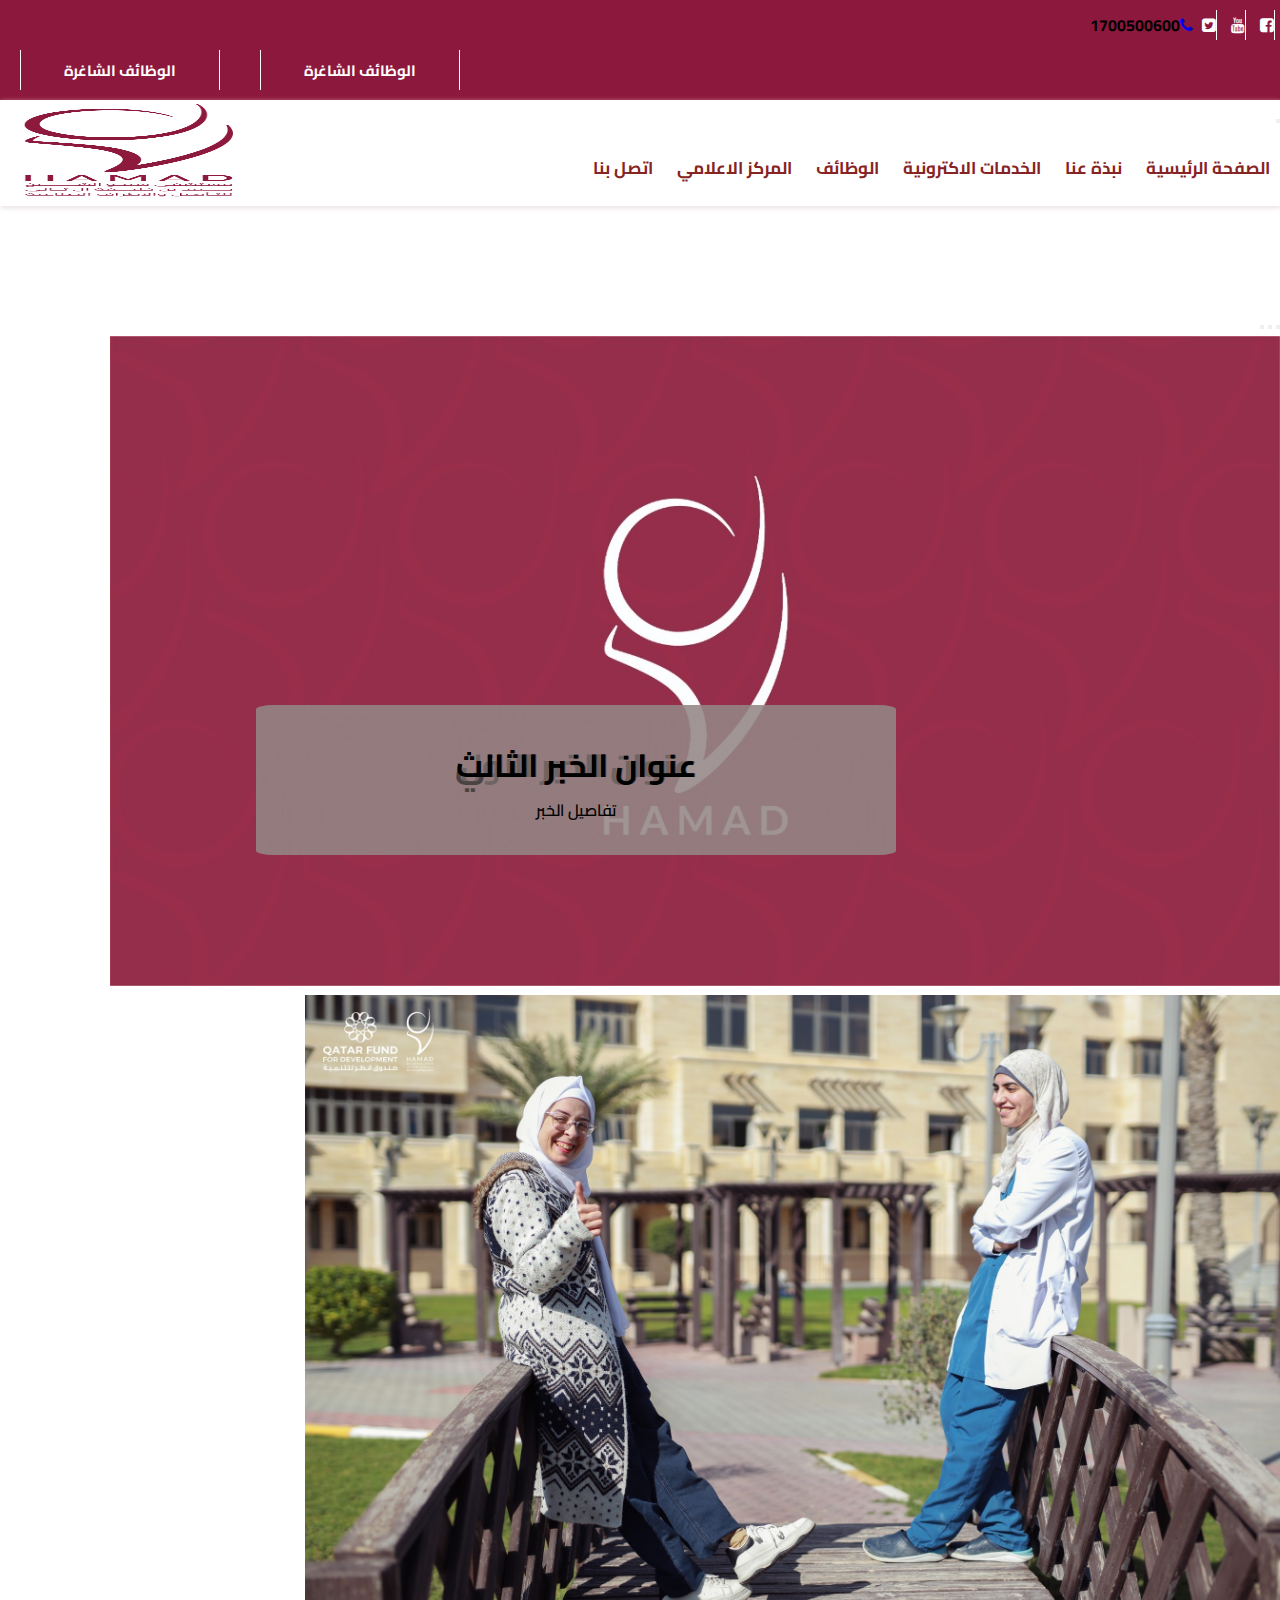
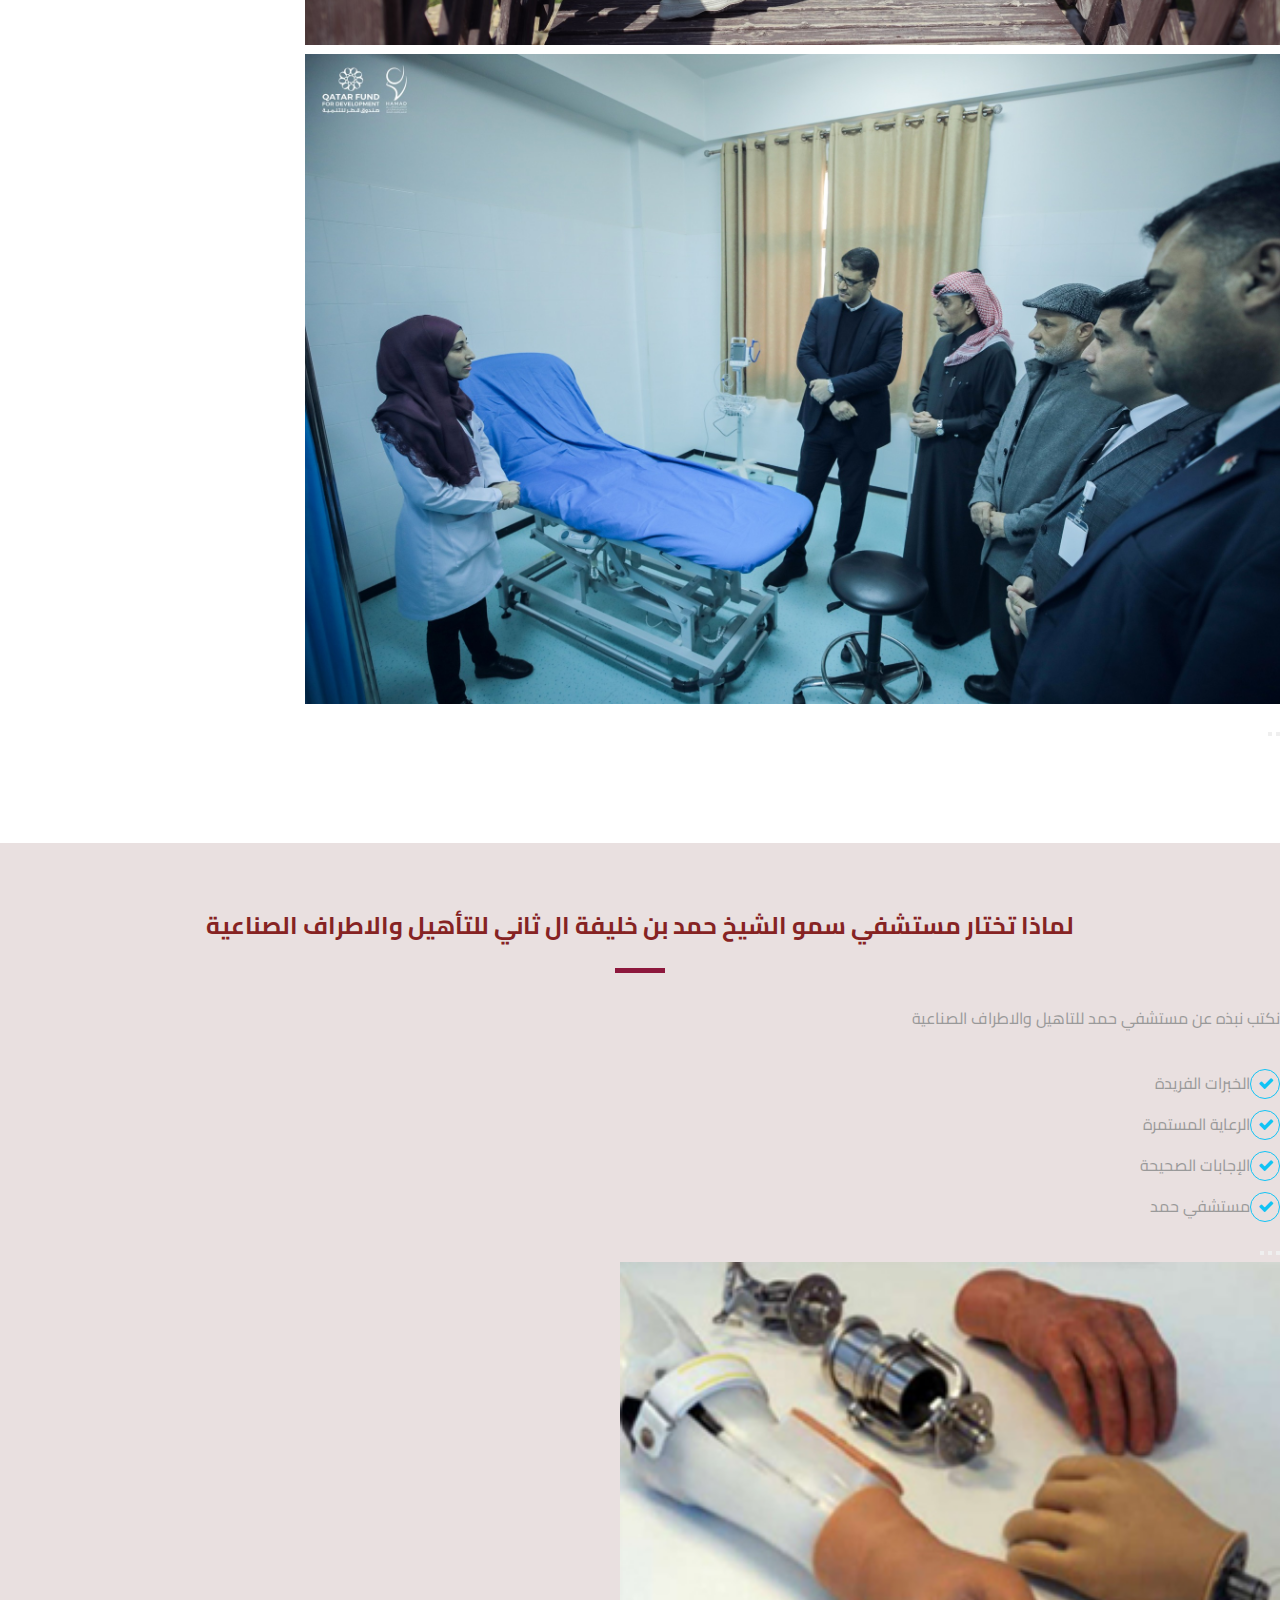
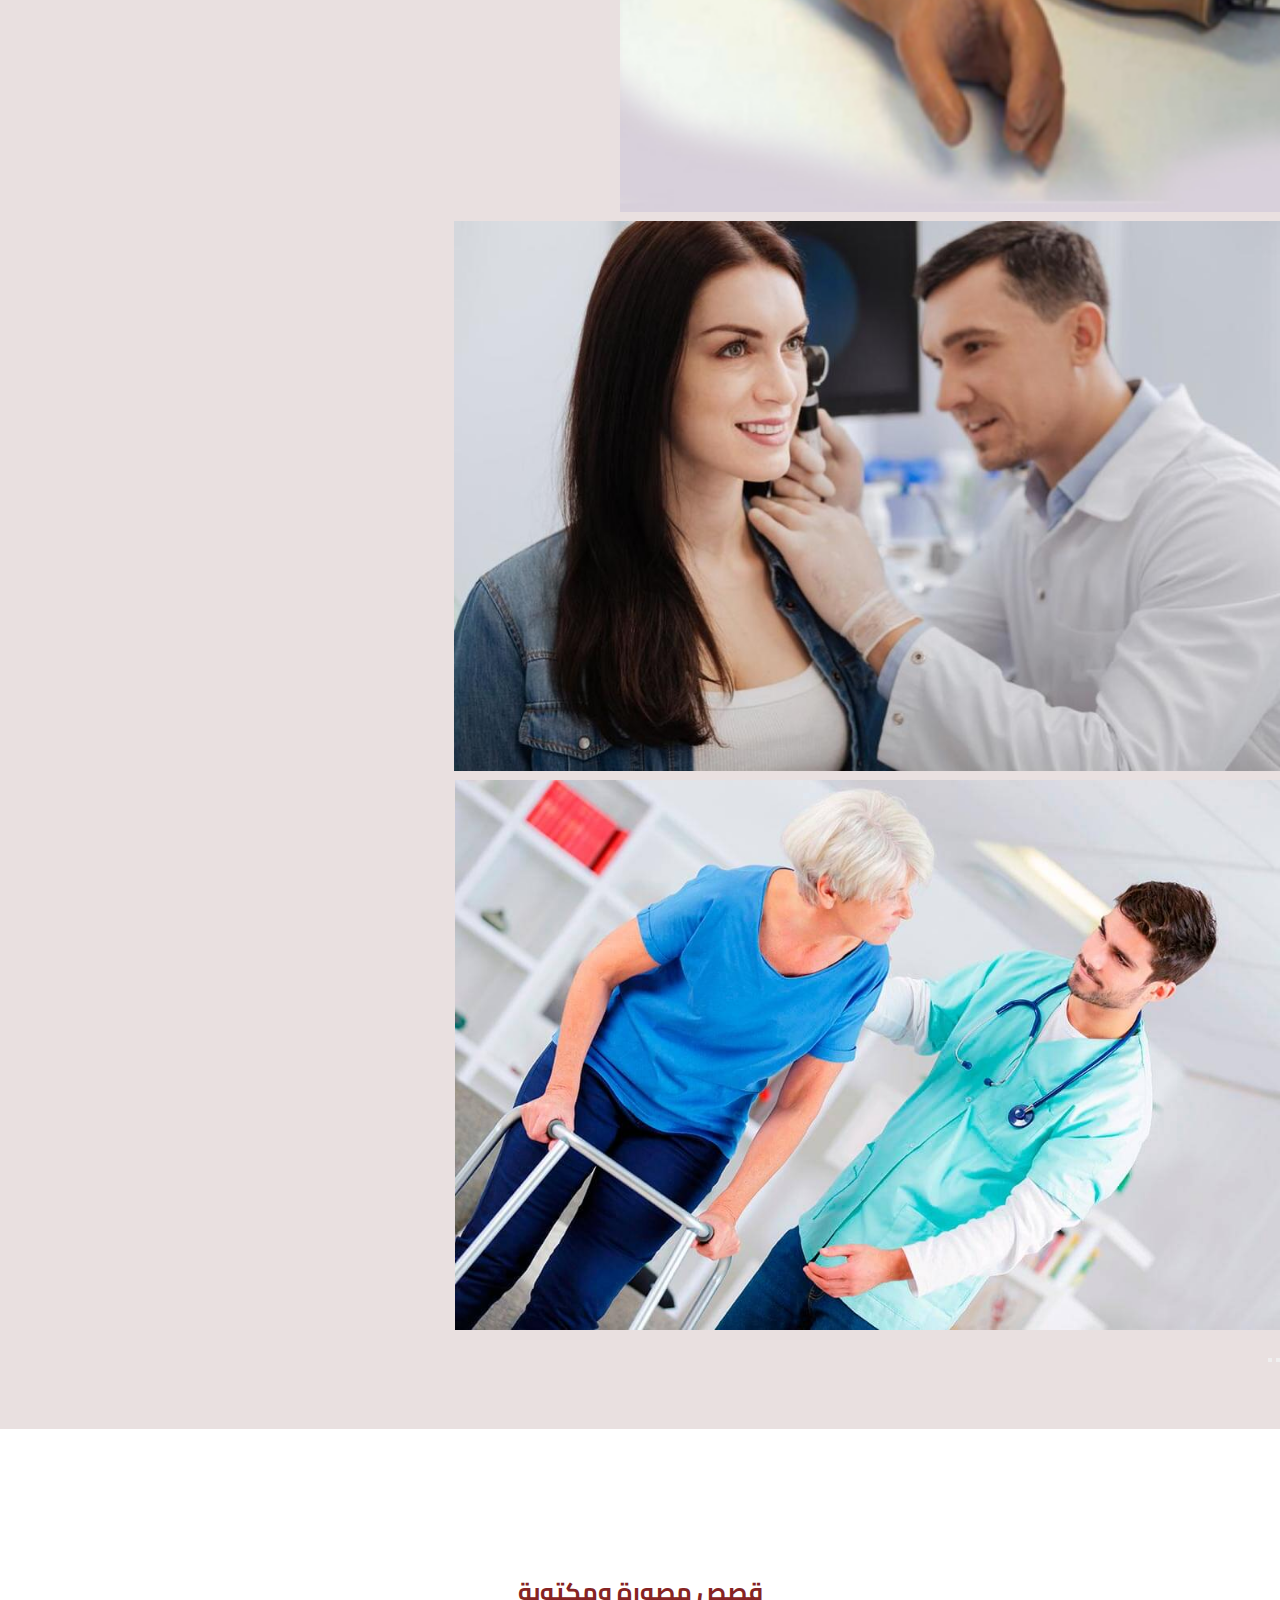
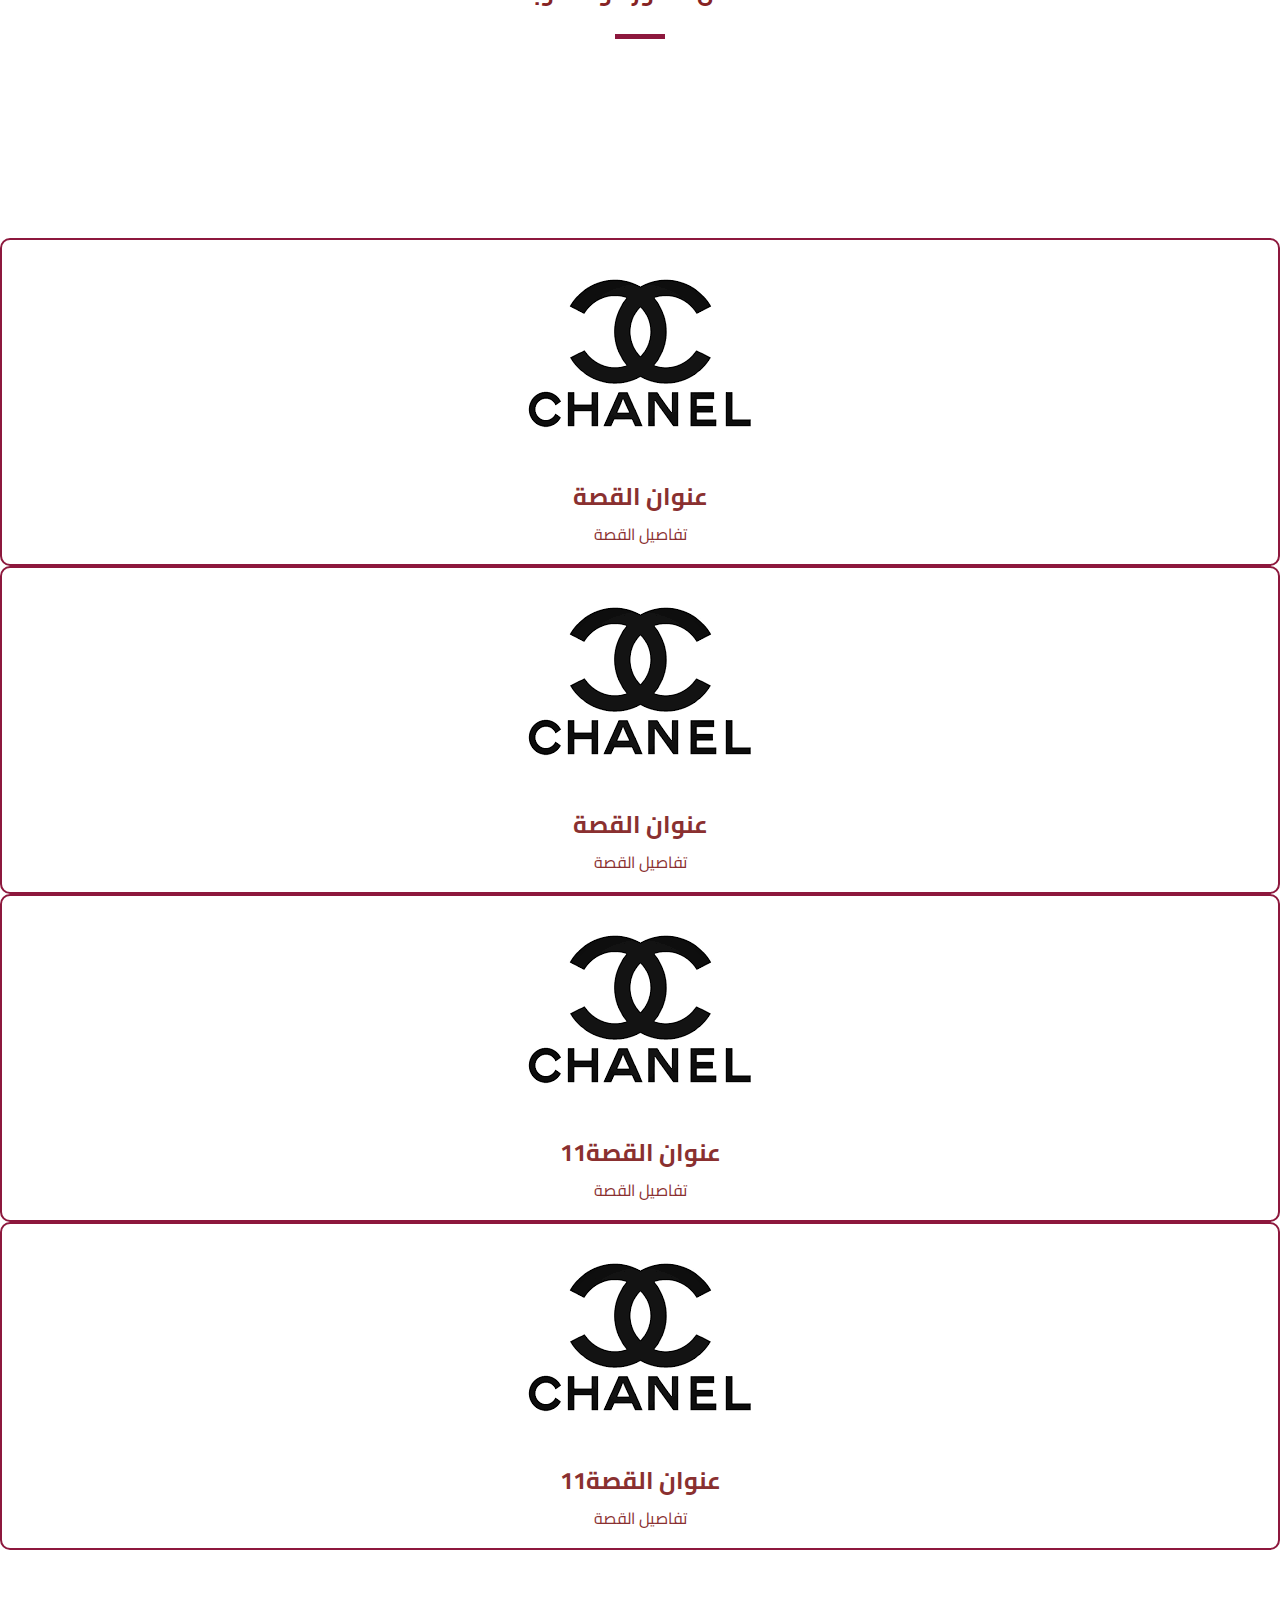
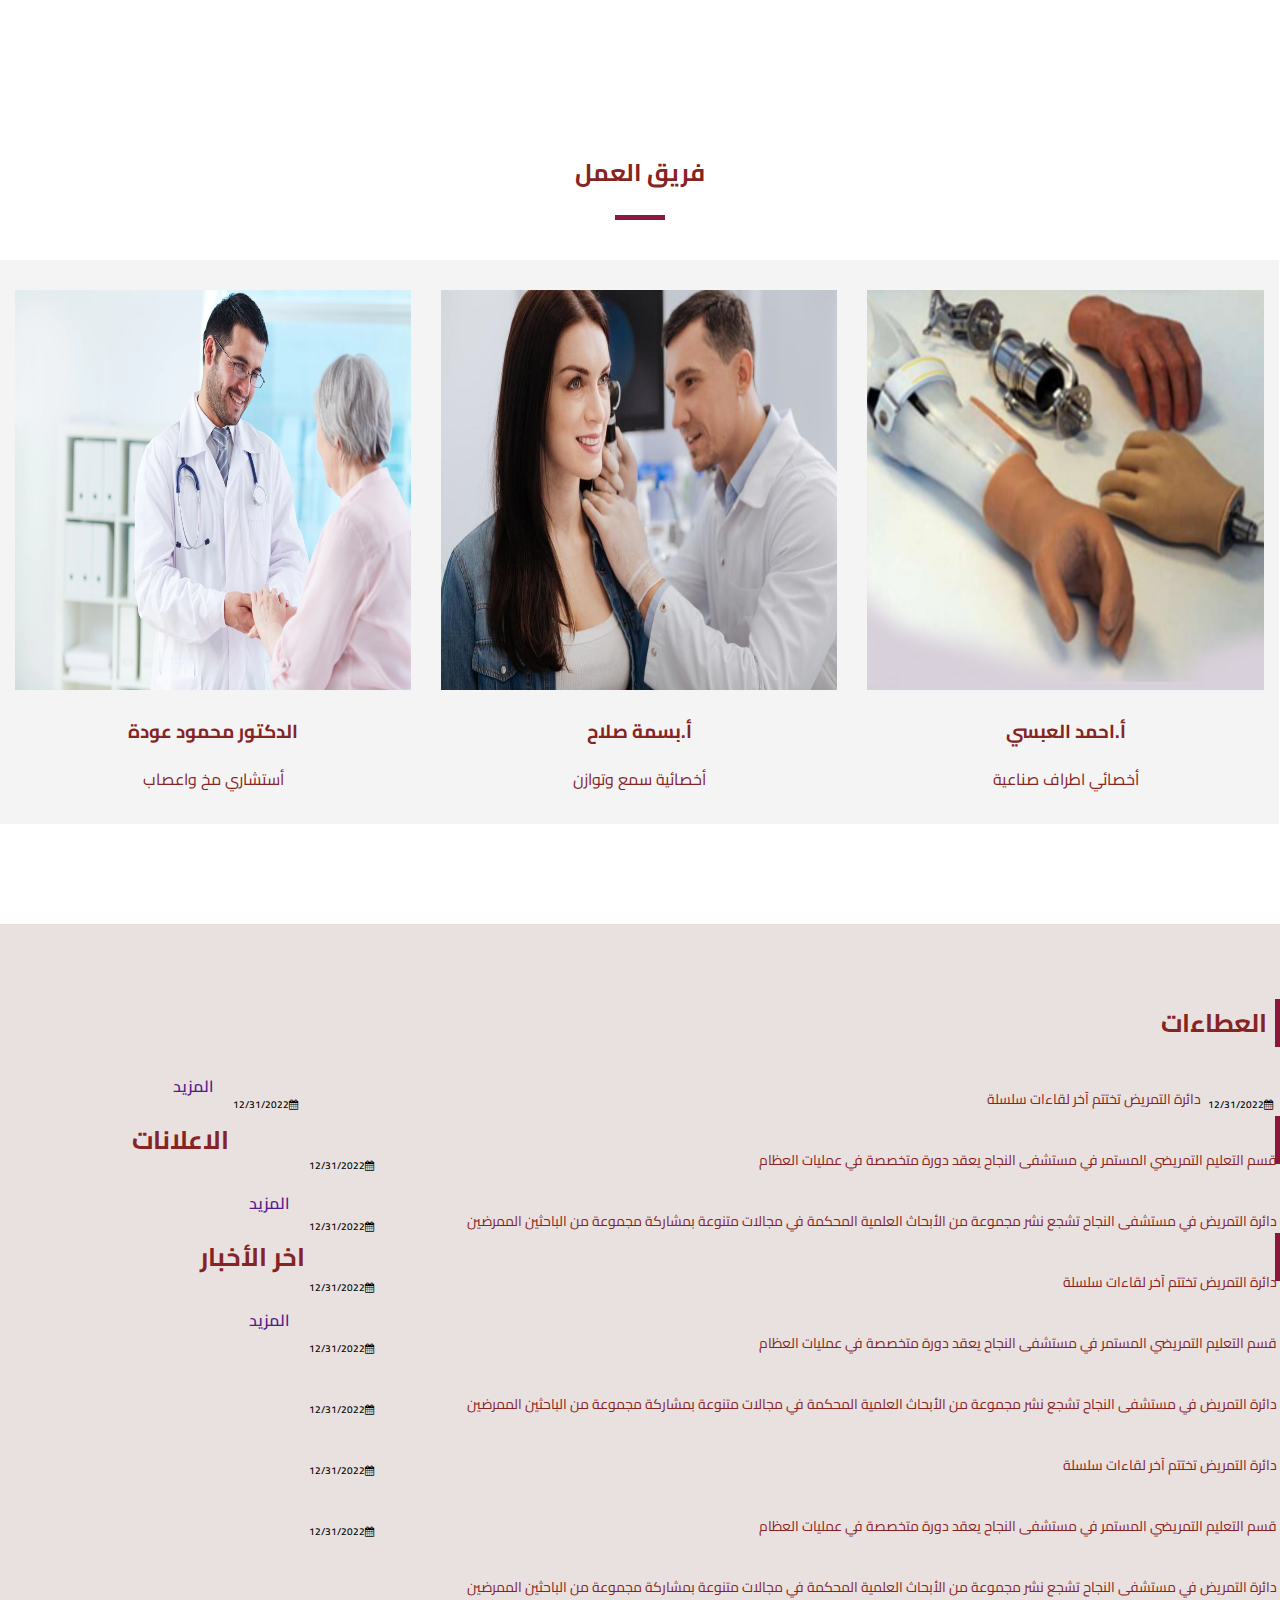
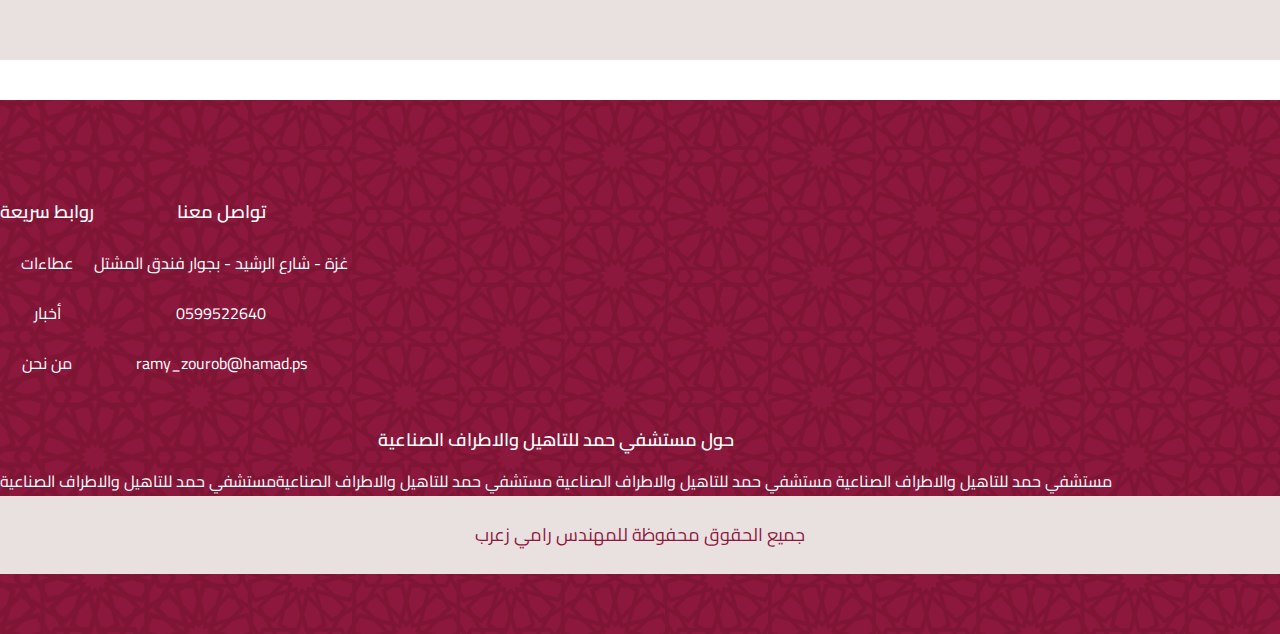
==== index.html @ 23e96856 "first commit5" ====
<!DOCTYPE html>
<html lang="en">
<head>
    <meta charset="UTF-8">
    <meta http-equiv="X-UA-Compatible" content="IE=edge">
    <meta name="viewport" content="width=device-width, initial-scale=1.0">
    <title>bootstrap</title>
    <!-- icon style sheets -->
    <link rel="stylesheet" href="css/font-awesome.min.css" />
    <!-- main style_t css file -->
    <link rel="stylesheet" href="css/App.css" />
    <!-- google fonts -->
    <link href="https://fonts.googleapis.com/css2?family=Cairo&display=swap" rel="stylesheet">
    <!-- bootstrap -->
    <link href="https://cdn.jsdelivr.net/npm/bootstrap@5.0.2/dist/css/bootstrap.min.css" rel="stylesheet"
        integrity="sha384-EVSTQN3/azprG1Anm3QDgpJLIm9Nao0Yz1ztcQTwFspd3yD65VohhpuuCOmLASjC" crossorigin="anonymous">

</head>
<body>
<section class="header-top">
    <div class="container">
        <div class="row justify-content-between">
            <div class="col-md-4 d-flex">
                <ul class="icon-header ">
                    <li class="phon-number pe-2 mt-3"> <a href="#"><i class="fa fa-facebook-square"></i></a></li>
                    <li class="saersh pe-2 mt-3"> <a href="#"><i class="fa fa-youtube"></i></a></li>
                    <li class="media pe-2 mt-3"> <a href="#"><i class="fa fa-twitter-square"></i></a></li>
                    <span class="header-phon text-white pe-2 mt-2"><a href="1700500600"><i class="fa fa-phone"></i></a>1700500600</span>
                </ul>
            </div>
            <div class="col-md-4"></div>

            <div class="header-job col-md-4 d-flex">
                <button class="header-job pe-2"><a href="../view/job.html">الوظائف الشاغرة</a></button>
                <button class="header-job pe-2"><a href="../view/job.html">الوظائف الشاغرة</a></button>
            </div>
        </div>
    </div>
</section>

<nav class="navbar navbar-expand-md navbar-dark  p-2">
            <div class="container">
                        <div class="col-md-4 px-5 justify-content-between">
                            <div class="content-logo "> 
                                <img src="img/ColoredLogo.png" alt="" class="navbar-logo img-thumbnail">
                            </div>
                        </div>
                        <!-- <div class="col-md-0">
                        </div> -->
        
                        <div class="col-md-8 justify-content-between">
                            <button class="navbar-toggler bg-dark" type="button" data-bs-toggle="collapse" data-bs-target="#rami"
                                aria-controls="rami" aria-expanded="false" aria-label="Toggle navigation">
                                <span class="navbar-toggler-icon"></span>
                            </button>
        
                            <ul id="rami" class="navbar-nav collapse navbar-collapse">
                                <li class="nav-item"> <a class="nav-item" href="#"> الصفحة الرئيسية </a></li>
                                <li class="nav-item"> <a class="nav-item" href="#"> نبذة عنا </a></li>
                                <li class="nav-item"> <a class="nav-item" href="#"> الخدمات الاكترونية </a></li>
                                <li class="nav-item"> <a class="nav-item" href="#"> الوظائف </a></li>
                                <li class="nav-item"> <a class="nav-item" href="#"> المركز الاعلامي </a></li>
                                <li class="nav-item"> <a class="nav-item" href="#"> اتصل بنا </a></li>
                            </ul>
                        </div>
                    </div>   
</nav>


<section class="sildes pt-1 m-0">
        <div class="container">
            <!-- Carousel -->
            <div id="demo" class="carousel slide" data-bs-ride="carousel">
                <!-- Indicators/dots -->
                <div class="carousel-indicators">
                    <button type="button" data-bs-target="#demo" data-bs-slide-to="0" class="active" aria-current="true"
                        aria-label="Slide 1"></button>
                    <button type="button" data-bs-target="#demo" data-bs-slide-to="1" aria-label="Slide 2"></button>
                    <button type="button" data-bs-target="#demo" data-bs-slide-to="2" aria-label="Slide 3"></button>
                </div>

                <!-- The slideshow/carousel -->
                <div class="carousel-inner ">
                    <div class="carousel-item active ">
                        <img src="img/WhatsApp Image 2021-09-07 at 2.24.34 PM (1).jpeg" alt="Los Angeles" class="d-block w-100"
                            height="650px">
                        <div class="carousel-caption  ">
                            <h1 class="card-title">عنوان الخبر الاول </h1>
                            <span>تفاصيل الخبر</span>
                        </div>
                    </div>
                    <div class="carousel-item">
                        <img src="img/322540540_557510499611016_3101926929447348487_n.jpg" alt="Chicago" class="d-block w-100" height="650px">
                        <div class="carousel-caption">
                            <h1 class="card-title">عنوان الخبر الثاني </h1>
                            <span>تفاصيل الخبر</span>
                        </div>
                    </div>
                    <div class="carousel-item">
                        <img src="img/332153413_1125102698156128_404642898431330889_n.jpg" alt="New York" class="d-block w-100" height="650px">
                        <div class="carousel-caption ">
                            <h1 class="card-title col-md-6">عنوان الخبر الثالث </h1>
                            <span>تفاصيل الخبر</span>
                        </div>
                    </div>
                </div>

                <!-- Left and right controls/icons -->
                <button class="carousel-control-prev" type="button" data-bs-target="#demo" data-bs-slide="prev">
                    <span class="carousel-control-prev-icon"></span>
                </button>
                <button class="carousel-control-next" type="button" data-bs-target="#demo" data-bs-slide="next">
                    <span class="carousel-control-next-icon"></span>
                </button>
            </div>

        </div>

</section>
    
    <!-- <section>
        <div class="department pd-y">
            <div class="container">
                <div class="content-department">
                    <div class="department-item">
                        <h2 class="department-titel"> قسم السمع والتوازن</h2>
                        <p class="department-des">أحدى الاقسام الرئيسية العاملة مستشفي سمو الشيخ حمد بن خليفة ال ثاني
                            للتأهيل والاطراف الصناعية</p>
                    </div> 
                    <div class="department-item margi">
                        <h2 class="department-titel"> قسم التأهيل الطبي</h2>
                        <p class="department-des">أحدى الاقسام الرئيسية العاملة مستشفي سمو الشيخ حمد بن خليفة ال ثاني
                            للتأهيل والاطراف الصناعية</p>
                    </div>
                    <div class="department-item">
                        <h2 class="department-titel"> قسم الأطراف الصناعية</h2>
                        <p class="department-des">أحدى الاقسام الرئيسية العاملة مستشفي سمو الشيخ حمد بن خليفة ال ثاني
                            للتأهيل والاطراف الصناعية</p>
                    </div>
    
                    <div class="clear"></div>
    
                </div>
            </div>
        </div>
    </section> -->
    
<!-- Why Choose Us (Services)-->
<section class="Services text-light">
        <div class="container">
            <!-- <div class="row"> -->
                <div class="row justify-content-between ">

                    <div class="col-md-6">
                        <div class="section-header">
                            <h2 class="section-title text-capitalize fs-4 fw-bold lh-lg">لماذا تختار مستشفي سمو الشيخ حمد بن خليفة ال ثاني للتأهيل والاطراف
                                الصناعية</h2>
                            <span class="line"></span>
                        </div>
                        <p class="Services-item-des text-capitalize fs-6 fw-bold lh-lg">نكتب نبذه عن مستشفي حمد للتاهيل والاطراف الصناعية</p>
                        <ul class="Services-list">
                            <li class="text-capitalize fs-6 fw-bold lh-lg"> <i class="fa fa-check fa-lw"></i>الخبرات الفريدة</li>
                            <li class="text-capitalize fs-6 fw-bold lh-lg"> <i class="fa fa-check fa-lw"></i>الرعاية المستمرة</li>
                            <li class="text-capitalize fs-6 fw-bold lh-lg"> <i class="fa fa-check fa-lw"></i>الإجابات الصحيحة</li>
                            <li class="text-capitalize fs-6 fw-bold lh-lg"> <i class="fa fa-check fa-lw"></i>مستشفي حمد</li>
                        </ul>
                    </div>
    
                    <div class="col-md-6">
                        <div class="Services-item-img">
                            <!-- <img src="img/التاهيل.jpg" alt=""> -->
                            <div id="demo1" class="carousel slide" data-bs-ride="carousel">

                                <!-- Indicators/dots -->
                                <div class="carousel-indicators">
                                    <button type="button" data-bs-target="#demo1" data-bs-slide-to="0" class="active" aria-current="true"
                                        aria-label="Slide 1"></button>
                                    <button type="button" data-bs-target="#demo1" data-bs-slide-to="1" aria-label="Slide 2"></button>
                                    <button type="button" data-bs-target="#demo1" data-bs-slide-to="2" aria-label="Slide 3"></button>
                                </div>
                
                                <!-- The slideshow/carousel -->
                                <div class="carousel-inner rounded">
                                    <div class="carousel-item active">
                                        <img src="img/الاطراف.jpg" alt="Los Angeles" class="d-block w-100"
                                            height="550px">
                                    </div>
                                    <div class="carousel-item">
                                        <img src="img/السمع والتوازن.jpg" alt="Chicago" class="d-block w-100" height="550px">

                                    </div>
                                    <div class="carousel-item">
                                        <img src="img/التاهيل.jpg" alt="New York" class="d-block w-100" height="550px">

                                    </div>
                                </div>
                
                                <!-- Left and right controls/icons -->
                                <button class="carousel-control-prev" type="button" data-bs-target="#demo1" data-bs-slide="prev">
                                    <span class="carousel-control-prev-icon"></span>
                                </button>
                                <button class="carousel-control-next" type="button" data-bs-target="#demo1" data-bs-slide="next">
                                    <span class="carousel-control-next-icon"></span>
                                </button>
                            </div>
                        </div>
                        <!-- <ul class="Services-bollets">
                            <li class="active"></li>
                            <li></li>
                            <li></li>
                        </ul> -->
                    </div>
                </div>
            </div>


</section>


<section>
    <div class="section-header pd-y">
        <h2 class="section-title text-capitalize fs-1 fw-bold lh-lg text-center">قصص مصورة ومكتوبة</h2>
        <span class="line"></span>
    </div>
    <div class="container">
        <!-- <div class="row stories-content"> -->
        <div class="row d-flex justify-content-around">
            <div class="col-md-6 d-flex mb-2 mt-2">
                <iframe width="1400px" src="https://www.youtube.com/embed/rgUGmun47l4"
                    title="تعرفوا على أبرز خدمات مستشفى حمد المجانية" frameborder="0"
                    allow="accelerometer; autoplay; clipboard-write; encrypted-media; gyroscope; picture-in-picture; web-share"
                    allowfullscreen=""></iframe>
            </div>

            <div class="row stories-text d-flex col-md-6 mt-2 mb-2">

                    <div class="col-md-6 ">
                        <div class=" stories-item w-100">
                            <img src="img/images.png" alt="rami" class="stories-item-img">
                            <h2 class="stories-item-title">عنوان القصة</h2>
                            <p class="stories-item-des">تفاصيل القصة</p>
                        </div>

                        <div class="stories-item w-100">
                            <img src="img/images.png" alt="rami" class="stories-item-img">
                            <h2 class="stories-item-title">عنوان القصة</h2>
                            <p class="stories-item-des">تفاصيل القصة</p>
                        </div>
                    </div>

                    <div class="col-md-6">
                        <div class="stories-item w-100 justify-content-around">
                            <img src="img/images.png" alt="rami" class="stories-item-img">
                            <h2 class="stories-item-title ">عنوان القصة11</h2>
                            <p class="stories-item-des">تفاصيل القصة</p>
                        </div>

                        <div class="stories-item w-100">
                            <img src="img/images.png" alt="rami" class="stories-item-img">
                            <h2 class="stories-item-title">عنوان القصة11</h2>
                            <p class="stories-item-des">تفاصيل القصة</p>
                        </div>
                    </div>

            </div>
        </div>
    </div>
</section>

    <!-- Why Choose Us (News)-->

    <!-- <section class="News-dep">
        <div class="News pd-y">
            <div class="container">
                 <div class="row News-content d-flex justify-content-sm-around bg-dark">
    
                    <div class="card text-light col-lg-3 col-md-4 col-sm-12 mt-5">
                        <dir class="News-title">
                            <h2>العطاءات</h2>
                        </dir>
    
                        <div class="News-body mb-3">
                            <ul class="list-group">
                                <li class="list-group-item">
    
                                    <div class="icon"><i class="fa fa-calendar" aria-hidden="true"></i>12/31/2022</div>
                                    <div class="sss"><a href="#">دائرة التمريض تختتم آخر لقاءات سلسلة</a></div>
    
                                </li>
    
                                <li class="list-group-item">
                                    <div class="icon"><i class="fa fa-calendar" aria-hidden="true"></i>12/31/2022</div>
                                    <div class="sss"><a href="#">قسم التعليم التمريضي المستمر في مستشفى النجاح يعقد دورة
                                            متخصصة في عمليات العظام</a></div>
                                </li>
                                <li class="list-group-item">
                                    <div class="icon"><i class="fa fa-calendar" aria-hidden="true"></i>12/31/2022</div>
                                    <div class="sss"><a href="#">دائرة التمريض في مستشفى النجاح تشجع نشر مجموعة من الأبحاث
                                            العلمية المحكمة في مجالات متنوعة بمشاركة مجموعة من الباحثين الممرضين</a></div>
                                </li>
                                <a class="rrr" href="">المزيد</a>
                            </ul>
    
                        </div>
    
                    </div>
    
                    <div class="card text-light col-lg-3 col-md-4 col-sm-12 mt-5">
                        <dir class="News-title">
                            <h2>الاعلانات</h2>
                        </dir>
    
                        <div class="News-body mb-3">
                            <ul class="list-group">
                                <li class="list-group-item">
    
                                    <div class="icon"><i class="fa fa-calendar" aria-hidden="true"></i>12/31/2022</div>
                                    <div class="sss"><a href="#">دائرة التمريض تختتم آخر لقاءات سلسلة</a></div>
    
                                </li>
    
                                <li class="list-group-item">
                                    <div class="icon"><i class="fa fa-calendar" aria-hidden="true"></i>12/31/2022</div>
                                    <div class="sss"><a href="#">قسم التعليم التمريضي المستمر في مستشفى النجاح يعقد دورة
                                            متخصصة في عمليات العظام</a></div>
                                </li>
                                <li class="list-group-item">
                                    <div class="icon"><i class="fa fa-calendar" aria-hidden="true"></i>12/31/2022</div>
                                    <div class="sss"><a href="#">دائرة التمريض في مستشفى النجاح تشجع نشر مجموعة من الأبحاث
                                            العلمية المحكمة في مجالات متنوعة بمشاركة مجموعة من الباحثين الممرضين</a></div>
                                </li>
                                <a class="rrr" href="">المزيد</a>
                            </ul>
                        </div>
                    </div>
    
                    <div class="card text-light col-lg-3 col-md-4 col-sm-12 mt-5">
                        <dir class="News-title">
                            <h2>اخر الأخبار</h2>
                        </dir>
    
                        <div class="News-body mb-3">
                            <ul class="list-group">
                                <li class="list-group-item">
    
                                    <div class="icon"><i class="fa fa-calendar" aria-hidden="true"></i>12/31/2022</div>
                                    <div class="sss"><a href="#">دائرة التمريض تختتم آخر لقاءات سلسلة</a></div>
    
                                </li>
    
                                <li class="list-group-item">
                                    <div class="icon"><i class="fa fa-calendar" aria-hidden="true"></i>12/31/2022</div>
                                    <div class="sss"><a href="#">قسم التعليم التمريضي المستمر في مستشفى النجاح يعقد دورة
                                            متخصصة في عمليات العظام</a></div>
                                </li>
                                <li class="list-group-item">
                                    <div class="icon"><i class="fa fa-calendar" aria-hidden="true"></i>12/31/2022</div>
                                    <div class="sss"><a href="#">دائرة التمريض في مستشفى النجاح تشجع نشر مجموعة من الأبحاث
                                            العلمية المحكمة في مجالات متنوعة بمشاركة مجموعة من الباحثين الممرضين</a></div>
                                </li>
                                <a class="rrr" href="">المزيد</a>
                            </ul>
    
                        </div>
                    </div>

                    <div class="clear"></div>
                </div> 
            </div>
        </div>
    </section> -->

    <section class="Team ">
            <div class="section-header pd-y">
                <h2 class="section-title  text-capitalize fs-1 fw-bold lh-lg text-center">فريق العمل</h2>
                <span class="line"></span>
            </div>
    
            <div class="container">
                <div class="Team-content row d-flex justify-content-around">
                    <div class="Team-item top-to-bottom-affectt col-md-4">
                        <div class="Team-img">
                            <img class="Team-img" src="img/hospital.webp" alt=""  width="100px" height="400px">
                            <div class="Team-overley">
                                <a class="top-to-bottom-affect-Team" href=""><i class="fa fa-facebook-square"></i></a>
                                <a class="top-to-bottom-affect-Team" href=""><i class="fa fa-twitter-square"></i></a>
                                <a class="top-to-bottom-affect-Team" href=""><i class="fa fa-linkedin-square"></i></a>
                            </div>
                        </div>
                        <div class="Team-info">
                            <h3 class="Team-name">الدكتور محمود عودة</h3>
                            <span class="Team-job">أستشاري مخ واعصاب</span>
                        </div>
                    </div>

                    <div class="Team-item margin top-to-bottom-affectt col-md-4">
                        <div class="Team-img">
                            <img class="Team-img" src="img/السمع والتوازن.jpg" alt="" width="100px" height="400px">
                            <div class="Team-overley">
                                <a class="top-to-bottom-affect-Team" href=""><i class="fa fa-facebook-square"></i></a>
                                <a class="top-to-bottom-affect-Team" href=""><i class="fa fa-twitter-square"></i></a>
                                <a class="top-to-bottom-affect-Team" href=""><i class="fa fa-linkedin-square"></i></a>
                            </div>
                        </div>
                        <div class="Team-info">
                            <h3 class="Team-name">أ.بسمة صلاح</h3>
                            <span class="Team-job">أخصائية سمع وتوازن</span>
                        </div>
                    </div>

                    <div class="Team-item  top-to-bottom-affectt col-md-4">
                        <div class="Team-img">
                            <img class="Team-img" src="img/الاطراف.jpg"
                                alt=""  width="100px" height="400px">
                            <div class="Team-overley">
                                <a class="top-to-bottom-affect-Team" href=""><i class="fa fa-facebook-square"></i></a>
                                <a class="top-to-bottom-affect-Team" href=""><i class="fa fa-twitter-square"></i></a>
                                <a class="top-to-bottom-affect-Team" href=""><i class="fa fa-linkedin-square"></i></a>
                            </div>
                        </div>
                        <div class="Team-info">
                            <h3 class="Team-name">أ.احمد العبسي</h3>
                            <span class="Team-job">أخصائي اطراف صناعية</span>
                        </div>
                    </div>

                    <div class="clear"></div>
                </div>
            </div>
    </section>

<section class="News">
            <div class="container">
                <div class="row d-flex News-content justify-content-around">

                    <div class="card col-md-3">
                        <dir class="News-title">
                            <h2 class="card-title">العطاءات</h2>
                        </dir>
    
                        <div class="News-body  mb-3">
                            <ul class="list-group">
                                <li class="list-group-item">
    
                                    <div class="icon card-text"><i class="fa fa-calendar" aria-hidden="true"></i>12/31/2022</div>
                                    <div class="sss card-text"><a href="#">دائرة التمريض تختتم آخر لقاءات سلسلة</a></div>
    
                                </li>
    
                                <li class="list-group-item">
                                    <div class="icon card-text"><i class="fa fa-calendar" aria-hidden="true"></i>12/31/2022</div>
                                    <div class="sss card-text"><a href="#">قسم التعليم التمريضي المستمر في مستشفى النجاح يعقد دورة
                                            متخصصة في عمليات العظام</a></div>
                                </li>
                                <li class="list-group-item">
                                    <div class="icon card-text"><i class="fa fa-calendar" aria-hidden="true"></i>12/31/2022</div>
                                    <div class="sss card-text"><a href="#">دائرة التمريض في مستشفى النجاح تشجع نشر مجموعة من الأبحاث
                                            العلمية المحكمة في مجالات متنوعة بمشاركة مجموعة من الباحثين الممرضين</a></div>
                                </li>
                                <a class="rrr" href="">المزيد</a>
                            </ul>   
                        </div>
                    </div>
    
                    <div class="card col-md-4">
                        <dir class="News-title">
                            <h2>الاعلانات</h2>
                        </dir>
    
                        <div class="News-body mb-3">
                            <ul class="list-group">
                                <li class="list-group-item">
    
                                    <div class="icon"><i class="fa fa-calendar" aria-hidden="true"></i>12/31/2022</div>
                                    <div class="sss"><a href="#">دائرة التمريض تختتم آخر لقاءات سلسلة</a></div>
    
                                </li>
    
                                <li class="list-group-item">
                                    <div class="icon"><i class="fa fa-calendar" aria-hidden="true"></i>12/31/2022</div>
                                    <div class="sss"><a href="#">قسم التعليم التمريضي المستمر في مستشفى النجاح يعقد دورة
                                            متخصصة في عمليات العظام</a></div>
                                </li>
                                <li class="list-group-item">
                                    <div class="icon"><i class="fa fa-calendar" aria-hidden="true"></i>12/31/2022</div>
                                    <div class="sss"><a href="#">دائرة التمريض في مستشفى النجاح تشجع نشر مجموعة من الأبحاث
                                            العلمية المحكمة في مجالات متنوعة بمشاركة مجموعة من الباحثين الممرضين</a></div>
                                </li>
                                <a class="rrr" href="">المزيد</a>
                            </ul>
                        </div>
                    </div>
    
                    <div class="card col-md-4">
                        <dir class="News-title">
                            <h2>اخر الأخبار</h2>
                        </dir>
    
                        <div class="News-body mb-3">
                            <ul class="list-group">
                                <li class="list-group-item">
    
                                    <div class="icon"><i class="fa fa-calendar" aria-hidden="true"></i>12/31/2022</div>
                                    <div class="sss"><a href="#">دائرة التمريض تختتم آخر لقاءات سلسلة</a></div>
    
                                </li>
    
                                <li class="list-group-item">
                                    <div class="icon"><i class="fa fa-calendar" aria-hidden="true"></i>12/31/2022</div>
                                    <div class="sss"><a href="#">قسم التعليم التمريضي المستمر في مستشفى النجاح يعقد دورة
                                            متخصصة في عمليات العظام</a></div>
                                </li>
                                <li class="list-group-item">
                                    <div class="icon"><i class="fa fa-calendar" aria-hidden="true"></i>12/31/2022</div>
                                    <div class="sss"><a href="#">دائرة التمريض في مستشفى النجاح تشجع نشر مجموعة من الأبحاث
                                            العلمية المحكمة في مجالات متنوعة بمشاركة مجموعة من الباحثين الممرضين</a></div>
                                </li>
                                <a class="rrr" href="">المزيد</a>
                            </ul>
    
                            <!-- <p>قسم التعليم التمريضي المستمر في مستشفى النجاح يعقد دورة متخصصة في عمليات العظام</p> -->
                        </div>
                    </div> 

                </div>
            </div>
</section>



        <!-- Footer Section -->

<!-- <section class="footer justify-content-center p-0">
    <div class="container">
        <div class="footer-content d-flex justify-content-sm-around">
            <div class="footer-item col-md-4">
                <h2>روابط سريعة</h2>
                <h3>عطاءات</h3>
                <h3>أخبار</h3>
                <h3>من نحن</h3>
            </div>
            <div class="footer-item col-md-4">
                <h2>تواصل معنا</h2>
                <h3>غزة - شارع الرشيد - بجوار فندق المشتل</h3>
                <h3>0599522640</h3>
                <h3>ramy_zourob@hamad.ps</h3>
            </div>
            <div class="footer-item col-md-4">
                <h2>حول مستشفي حمد للتاهيل والاطراف الصناعية</h2>
                <p>مستشفي حمد للتاهيل والاطراف الصناعية مستشفي حمد للتاهيل والاطراف الصناعية مستشفي حمد للتاهيل والاطراف
                    الصناعيةمستشفي حمد للتاهيل والاطراف الصناعية</p>
            </div>
            <div class="clear"></div>
        </div>
    </div>
    <div class="copyright-content">
        <div class="copyright-itme col-md-12 text-center">
            <p>جميع الحقوق محفوظة للمهندس رامي زعرب</p>
        </div>
    </div>
</section> -->


<section class="footer justify-content-center p-0">
    <div class="container">
        <div class="row justify-content-sm-around">
            <div class="footer-item  col-md-3 col-sm-6">
                <h2 class="card-title">روابط سريعة</h2>
                <h3 class="card-text">عطاءات</h3>
                <h3 class="card-text">أخبار</h3>
                <h3 class="card-text">من نحن</h3>
            </div>

            <div class="footer-item  col-md-3 col-sm-6">
                <h2 class="card-title">تواصل معنا</h2>
                <h3 class="card-text">غزة - شارع الرشيد - بجوار فندق المشتل</h3>
                <h3 class="card-text">0599522640</h3>
                <h3 class="card-text">ramy_zourob@hamad.ps</h3>
            </div>

            <div class="footer-item  col-md-6 col-sm-6">
                <h2 class="card-title">حول مستشفي حمد للتاهيل والاطراف الصناعية</h2>
                <p class="card-text">مستشفي حمد للتاهيل والاطراف الصناعية مستشفي حمد للتاهيل والاطراف الصناعية مستشفي حمد للتاهيل والاطراف
                    الصناعيةمستشفي حمد للتاهيل والاطراف الصناعية</p>
            </div>
            <div class="clear">
            </div>

        </div>
    </div>
    <div class="copyright-content">
        <div class="copyright-itme col-md-12 text-center">
            <p class="card-text">جميع الحقوق محفوظة للمهندس رامي زعرب</p>
        </div>
    </div>
</section>

    





    <!-- jQuery library -->
    <script src="https://cdn.jsdelivr.net/npm/jquery@3.6.3/dist/jquery.slim.min.js"></script>

    <!-- Popper JS -->
    <script src="https://cdn.jsdelivr.net/npm/popper.js@1.16.1/dist/umd/popper.min.js"></script>

    <!-- Latest compiled JavaScript -->
    <script src="https://cdn.jsdelivr.net/npm/bootstrap@4.6.2/dist/js/bootstrap.bundle.min.js"></script>


    <script src="https://cdn.jsdelivr.net/npm/jquery@3.6.3/dist/jquery.slim.min.js"></script>
    <script src="https://cdn.jsdelivr.net/npm/popper.js@1.16.1/dist/umd/popper.min.js"></script>
    <script src="https://cdn.jsdelivr.net/npm/bootstrap@4.6.2/dist/js/bootstrap.bundle.min.js"></script>


    <script src="https://cdn.jsdelivr.net/npm/bootstrap@5.0.2/dist/js/bootstrap.bundle.min.js"
        integrity="sha384-MrcW6ZMFYlzcLA8Nl+NtUVF0sA7MsXsP1UyJoMp4YLEuNSfAP+JcXn/tWtIaxVXM"
        crossorigin="anonymous"></script>
</body>
</html>
---- css/App.css ----
.section-header .section-title{
    /* font-size: 35px; */
    text-transform: capitalize;
    margin-bottom: 20px;
    font-size: 1.5rem;
    color: rgb(134, 35, 35);
    text-align: center;
    font-weight: 700;
}

.clear{
    clear: both;
}


.section-header .line{
    display: block;
    width: 50px;
    height: 5px;
    /* background-color: #8a1739; */
    background-color: #8d183d;;
    margin:  0 auto 0 auto;
    /* margin-bottom: 70px; */
}
.pd-y{
    padding:40px 0;  /** بعمل Padding من top و pottom **/
    
}

.carousel-caption {
    width:50%;
    position: absolute;
    /* خرجت العنصر خارج اطار الصفحة  */
    top: 80%;
    /* */
    left:30%;
    /* */
    transform: translate(-20%, -10%);
    /* */
    text-align: center;
    background-color: rgb(148, 134, 134, 0.5);
    padding: 30px;
    border-radius: 3%;


}

* {
    margin: 0;
    padding: 0;
    box-sizing: border-box;
}

:root{
    --man-color:#d63384;
}
body{
    direction: rtl;
    font-family: 'Cairo', sans-serif;
}

section,footer,header{
    width: 100%;
    max-width: 100%;
    height: auto;
    overflow: hidden;
    margin-top: 40px;
    padding: 60px 0;
    
}

h1,h2,h3,h4,h5,h6,p,span{
    font-family: 'Cairo', sans-serif;
}

img{
    max-width: 100%;
}

p{
    line-height: 30px;
}

input{
    box-sizing: border-box;
    border: 5px;
}

ul{
    padding: 0;

}
li{
    list-style: none;
}


.navbar-logo{
    
        width: 20%;
        height: 100px;
        float: left;
        text-align: center;
    
    
}
a{
    font-family: 'Cairo', sans-serif;
    font-weight: bold;
}

/**********************************************/

.header-top{
    background: #8d183d;
    padding: 5px 0;
    margin: 0;
}

.header-top ul li{
    display:inline-block;
    margin: 5px;
}

.header-top ul li a{
    color: #fff;
    text-decoration: none;
}

.header-phon{
   /* border-left: 1px solid #ffff;  */
   /* color: #fff; */
   font-weight: bold;
}

.header-top ul:last-of-type li{
    border-right: 1px solid #fff;
}

.header-top button:last-of-type a{
    /* border-right: 1px solid #fff; */
}

.header-top a:hover {
    text-decoration: underline;
}

.header-job button {
    width: 200px;
    height: 40px;
    float: left;
    margin: 5px 20px;
    border-radius: none;
    border: none;
    border-left: 1px solid #ffffff;
    border-right: 1px solid #ffffff;
    background: none;
}

button a{
    text-decoration: none;
    font-size: 15px;
    font-weight: bold;
    color: rgb(255, 255, 255);
    font-family: 'Cairo', sans-serif;
    letter-spacing: 1px;
}
/*********************************************/



.Services{
    background-color: #e9e0e0;;
   
}

.Services-item .section-header .line{
    /* margin: 0 0 0 700px; */
    
}

.Services-item .section-title{
        color: rgb(138, 48, 48);
        text-transform: capitalize;
        color: rgb(134, 35, 35);
        padding: 0 25px;

}

.Services-item-des{
    color: #999;
    /* line-height: 1.5; */
    margin-bottom: 15px;
    /* text-align: right; */
    padding-top: 30px;
    /* font-size: 16px; */
    padding-bottom: 20px;
}

.Services-list{
    /* list-style: none; */
}

.Services-list li{
    margin-bottom: 10px;
    color:#999;
    /* text-align: right; */
    /* font-size: 17px; */
}

.Services-list li i{
    border: 1px solid #11C3F5;
    color: #11C3F5;
    width: 30px;
    height: 30px;
    padding: 5px;
    border-radius: 50%;
    text-align: right;
    }
    
    /* .Services-item-img img {
        width: 100%;
    } */
    
    .Services-bollets {
        list-style: none;
        text-align: center;
    }
    
    .Services-bollets li {
        display: inline-block;
        width: 10px;
        height: 10px;
        background: #6195ff;
        margin: 10px 4px;
        border-radius: 50%;
        font-size: 70px;
        font-size: 1.2rem;
        font-weight: 400;
    }
    
    .Services-bollets li.active {
        background-color: #8a1739;
    }
    
    .Services-bollets li:hover {
        background-color: #8a1739;
    }

    /************************************ Header *******************************/

.navbar{
    /* background-color: #8d183d; */
    box-shadow: 1px 2px 5px #e9e0e0;
}

.navbar-nav li {
    /* text-align: right; */
    list-style: none;
    display: inline-block;


}

.navbar-nav li a {
    text-transform: capitalize;
    text-decoration: none;
    padding: 22px 10px;
    display: block;
    font-size: 17px;
    font-weight: bold;
    color: rgb(134, 35, 35);

}


.navbar-nav li a:hover {
    display: block;
    background-color: rgb(207, 165, 165);
    border-radius: 10px;
    padding: 22px 10px;
}


/************************************ Min-Header *******************************/

/************************************ Success stories *******************************/

.stories{
    position: relative;
}

.content-stories{
    width: 100%;
}

.stories-text{

    display: block;
    color: rgb(138, 48, 48);  
    text-align: center;  
}

.stories-text .stories-item{

    list-style: none;
    border: 2px solid #8d183d;;
    border-radius: 10px;
   
}



.stories-item .stories-item-title{
    /* text-align: center; */
}

.stories-item-des{
    padding-bottom: 15px;
}

/************************************ Start News *******************************/

.News{
    background-color:  #e9e0e0;
}

.News-item{
    border: 1px solid #fffafa;
    border-radius: 20px;
    text-align: right;
    background-color: #ffffff;
    overflow: hidden;
}

.News-content .News-item.margin{
    margin: 0 5%;
    
}

.News-content .News-title {
    border-right: 5px solid #8a1739;
    padding-right: 0.5rem;
    margin-bottom: 1.5rem;
    margin-top: 15px;
    font-size: 17px;
    color: rgb(134, 35, 35);
    font-weight: 700;
    
}

.News-content .list-group-item a{
    list-style: none;
    margin-top: 15px ;
    margin-bottom: 0px;
    display: block;
    font-size: 14px;
    font-weight: 400;
    color:rgb(134, 35, 35);
    text-decoration: none;  
}

 .list-group-item .icon{
    /* width: 19%;  */
    height: 57px;
    background-color: #e9e0e0;
    border-radius: 50%;
    float: right;
    margin-top: 4px;
    margin-left: 4px;
    margin-right: 7px;
    text-align: center;
    padding: 20px 0;
    font-size: 10px;
    font-weight: 600;   
}

.list-group-item .sss{
    width: 70%;
    float: right;
    margin-right: 3px;
 

        
    }
    a.rrr{
        text-align: left;
        font-size: 1rem;
        font-weight: 600;
        margin: 15px;
        text-decoration: none;
    }

.News-content{
    overflow: hidden;

}

/************************************ End News *******************************/

/************************************ Start footer ***************************/

.footer{
    position: relative;
    background: url(../img/patt\ \(1\).png) no-repeat center center;
    background-size: cover;
    background-color: #8d183d;
}

footer{
    width: 100%;
    max-width: 100%;
    height: auto;
    overflow: hidden;
    /* margin-top: 0;
    padding: 0 0; */
}


.footer-item{
    margin: auto;
    padding-top: 25px;
    text-align: center; 
    float: left; 
    color: #fff;   
}

.footer-item.margin{
    margin: 0 5%;
}

.footer-item h2{
    padding: 10px 0;
    font-size: 18px;
    font-weight: 600;
}

.footer-item h3{
    padding: 10px 0;
    font-size: 16px;
    font-weight: 400;
}

.footer-item i{
    margin: 0 10px;
}

.copyright-content{
    color: #8d183d;
    font-size: 18px;
    padding: 1.5rem 0;
    font-weight: 400;
    position: relative;
    /* z-index: 1; */
    background-color: #e9e0e0;
    text-align: center;
}

/************************************ End footer *******************************/


/******************************************* section-Team *******************************************/
.Team-content{
    /* background-color: #5f5d5d; */
}

.Team-item{
    width: 33.3%;
    height: auto;
    position: relative;
    background-color: #F4F4F4;
    padding: 30px 15px;
    text-align: center;  
    float: left;  
}

.Team-img{
    position: relative;
    width: 100%;
    margin: auto;
    /* margin-top: 20px; */
}

.Team-item .Team-img .Team-img{
    background-size: cover;
    width: 100%;
    /* margin-bottom: 20px; */
    /* margin-bottom: 20px; */
}

.Team-item .Team-overley{
    position: absolute;
    top: 0;
    left: 0;
    width: 100%;
    height: 100%;
    background-color: rgba(0, 0, 0, 0.4);
    visibility: hidden;
    opacity: 0;
    transition: 1s;
}

.Team-item:hover .Team-overley{
    visibility:visible;
    opacity: 1;
}

.Team-overley  a{
    display: block;
    text-decoration: none;
    background-color: #9192d6;
    width: 40px;
    height: 40px;
    margin-left: auto;
}

.Team-overley  a i{
    display: block;
    font-size: 25px;
    line-height: 40px;
    color: rgb(255, 255, 255);
}

.Team-info .Team-name{
    margin: 15px 0;
    color: rgb(134, 35, 35);

}
.Team-info .Team-job{
    margin-bottom: 20px;
    color: rgb(134, 35, 35);

}

.top-to-bottom-affectt{
    position: relative;
}

.top-to-bottom-affectt::after{
    position: absolute;
    content: "";
    width: 100%;
    height:0;
    top: 0;
    left: 0;
    right: 0;
    bottom: 0;
    z-index: -1;
    background: rgba(0, 0, 0, 0.5);
    transition: height 0.6s;
    opacity: 0;
}

.top-to-bottom-affectt:hover:after{
    height: 100%;
    height: 100%;
    opacity: 0.5;
}
.Team-item.top-to-bottom-affectt{
    z-index: 1;
}

.top-to-bottom-affect-Team:hover i{
    background-color: #6195ff;
}


.top-to-bottom-affect-Team{
    position: relative;
}

.top-to-bottom-affect-Team::after{
    position: absolute;
    content: "";
    width: 100%;
    height:0;
    top: 0;
    left: 0;
    right: 0;
    bottom: 0;
    z-index: -1;
    background: rgba(0, 0, 0, 0.5);
    transition: height 0.6s;
    opacity: 0;
}

.top-to-bottom-affect-Team:hover:after{
    height: 100%;
    height: 100%;
    opacity: 0.5;
}

/* .Team-item.top-to-bottom-affect-Team{
    z-index: 1;
} */

.top-to-bottom-affectt:hover .Team-job {
   color: rgb(111, 0, 255);
}

/******************************************* section-END-Team ***************************************/
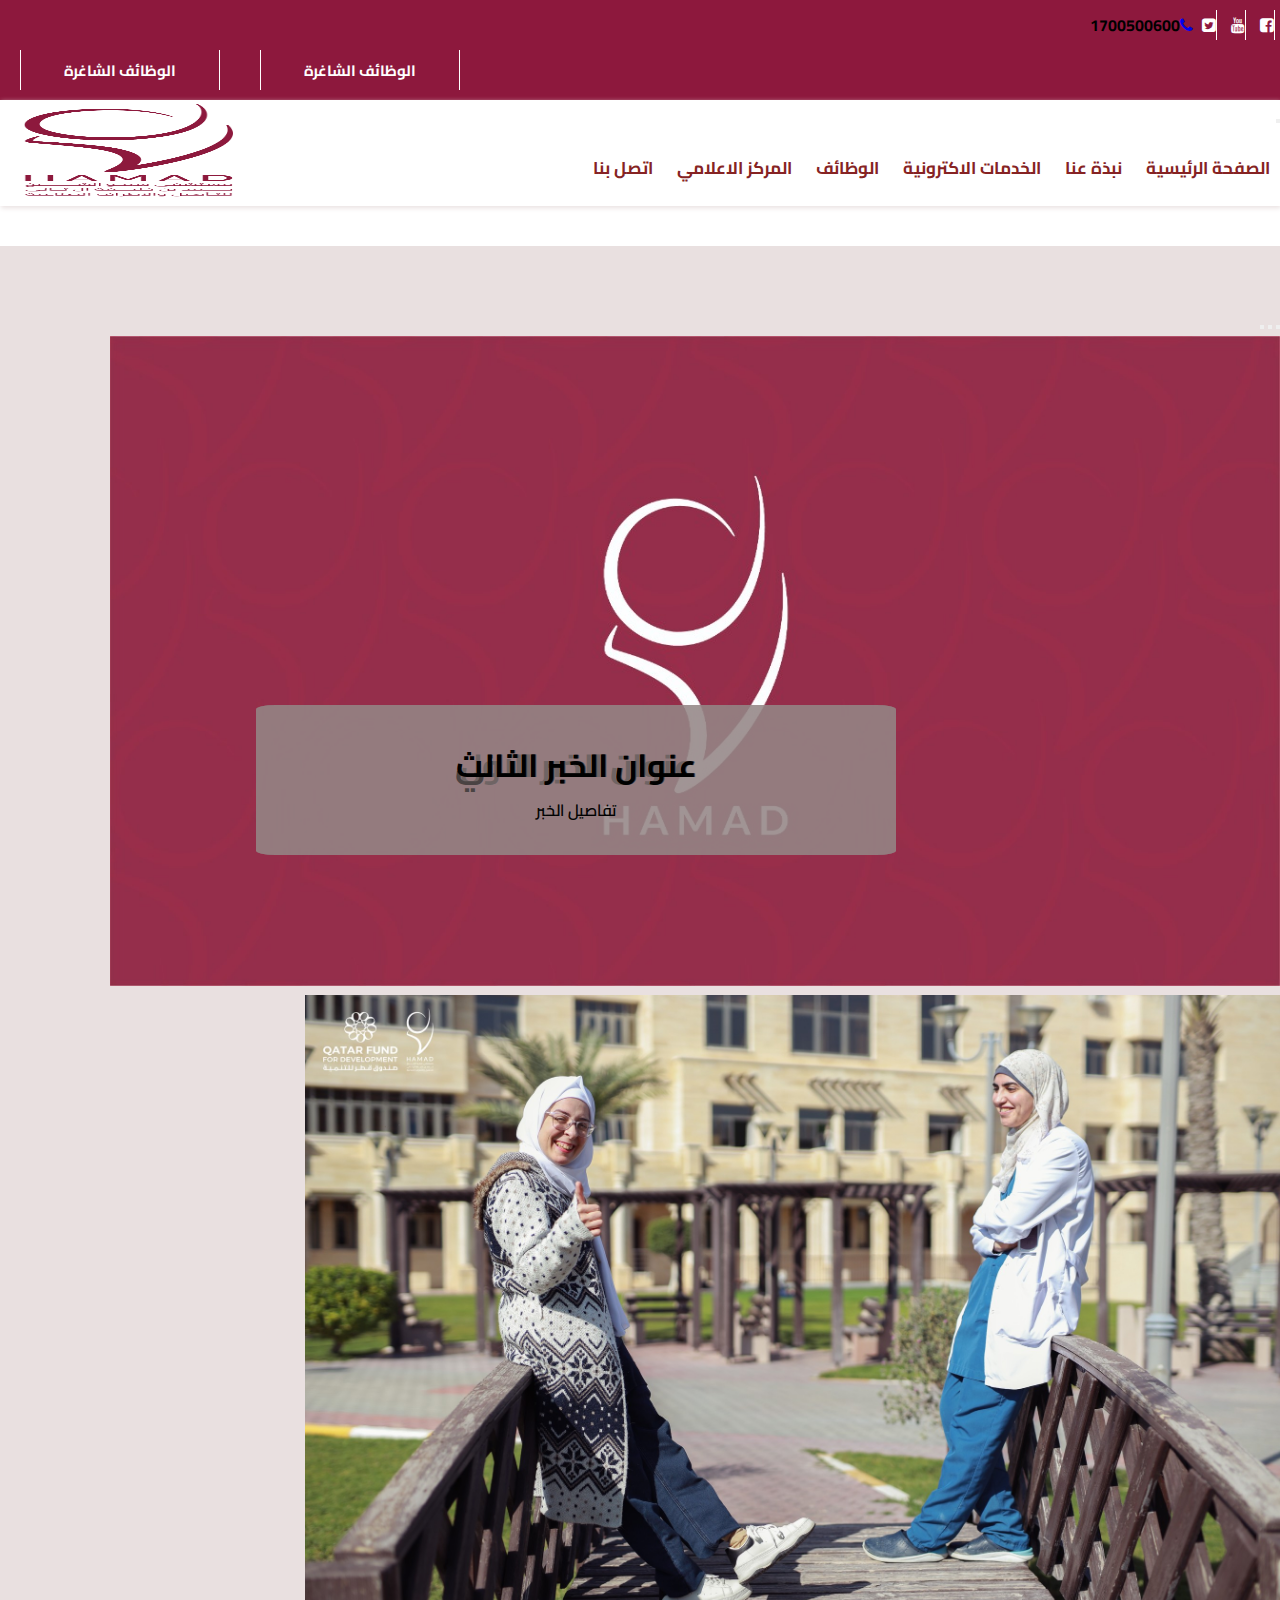
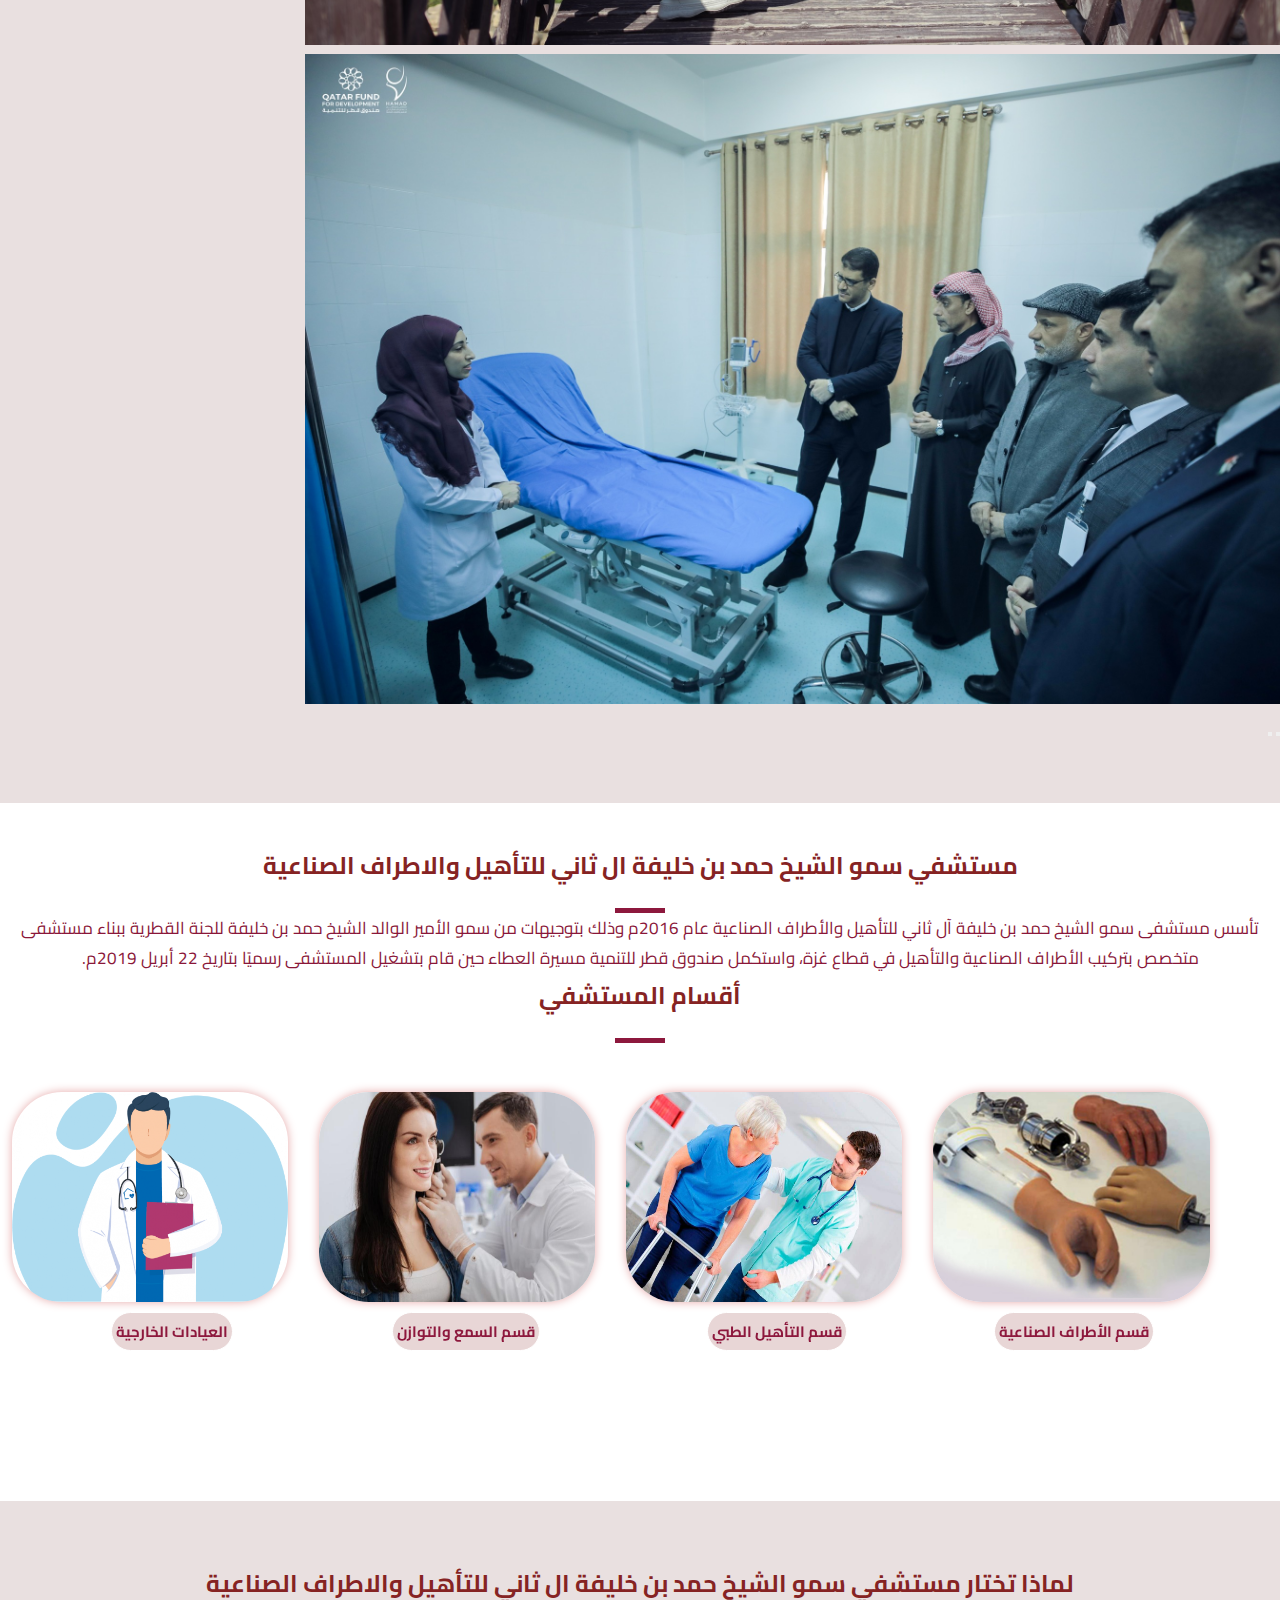
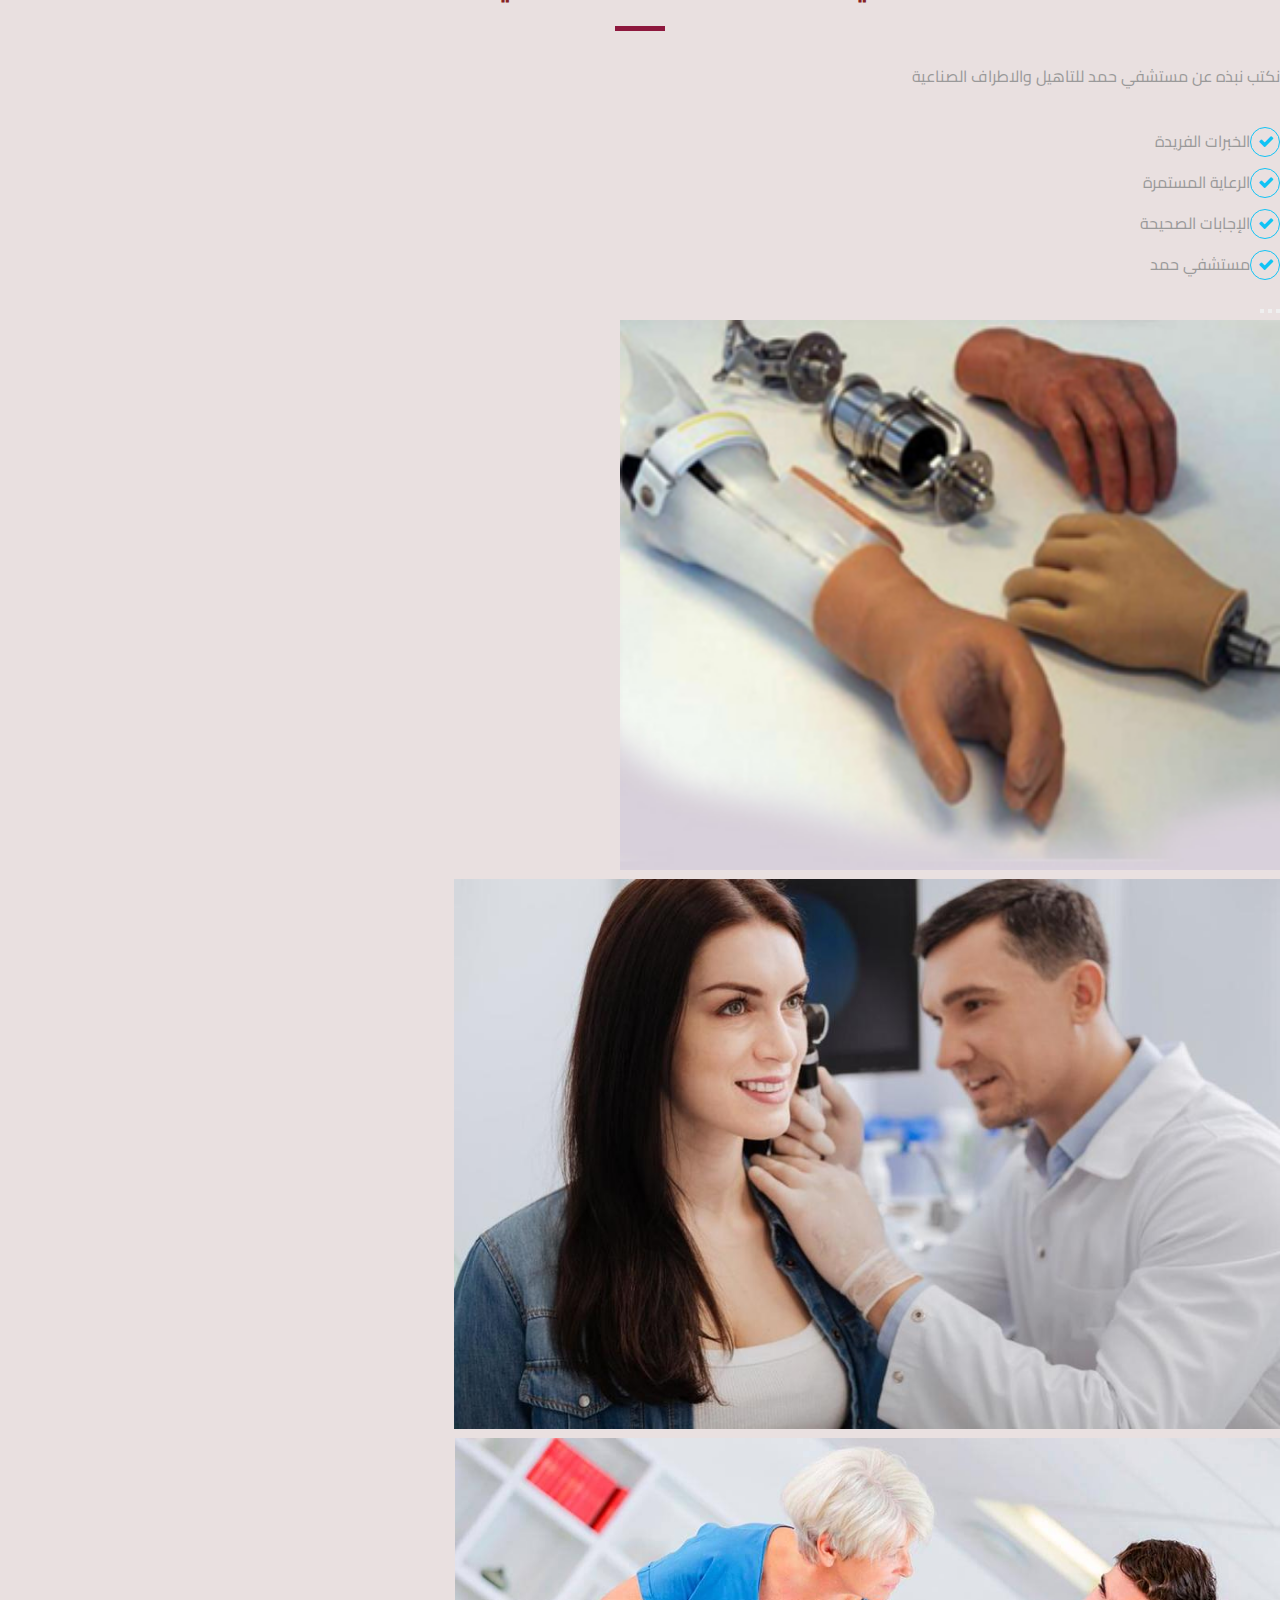
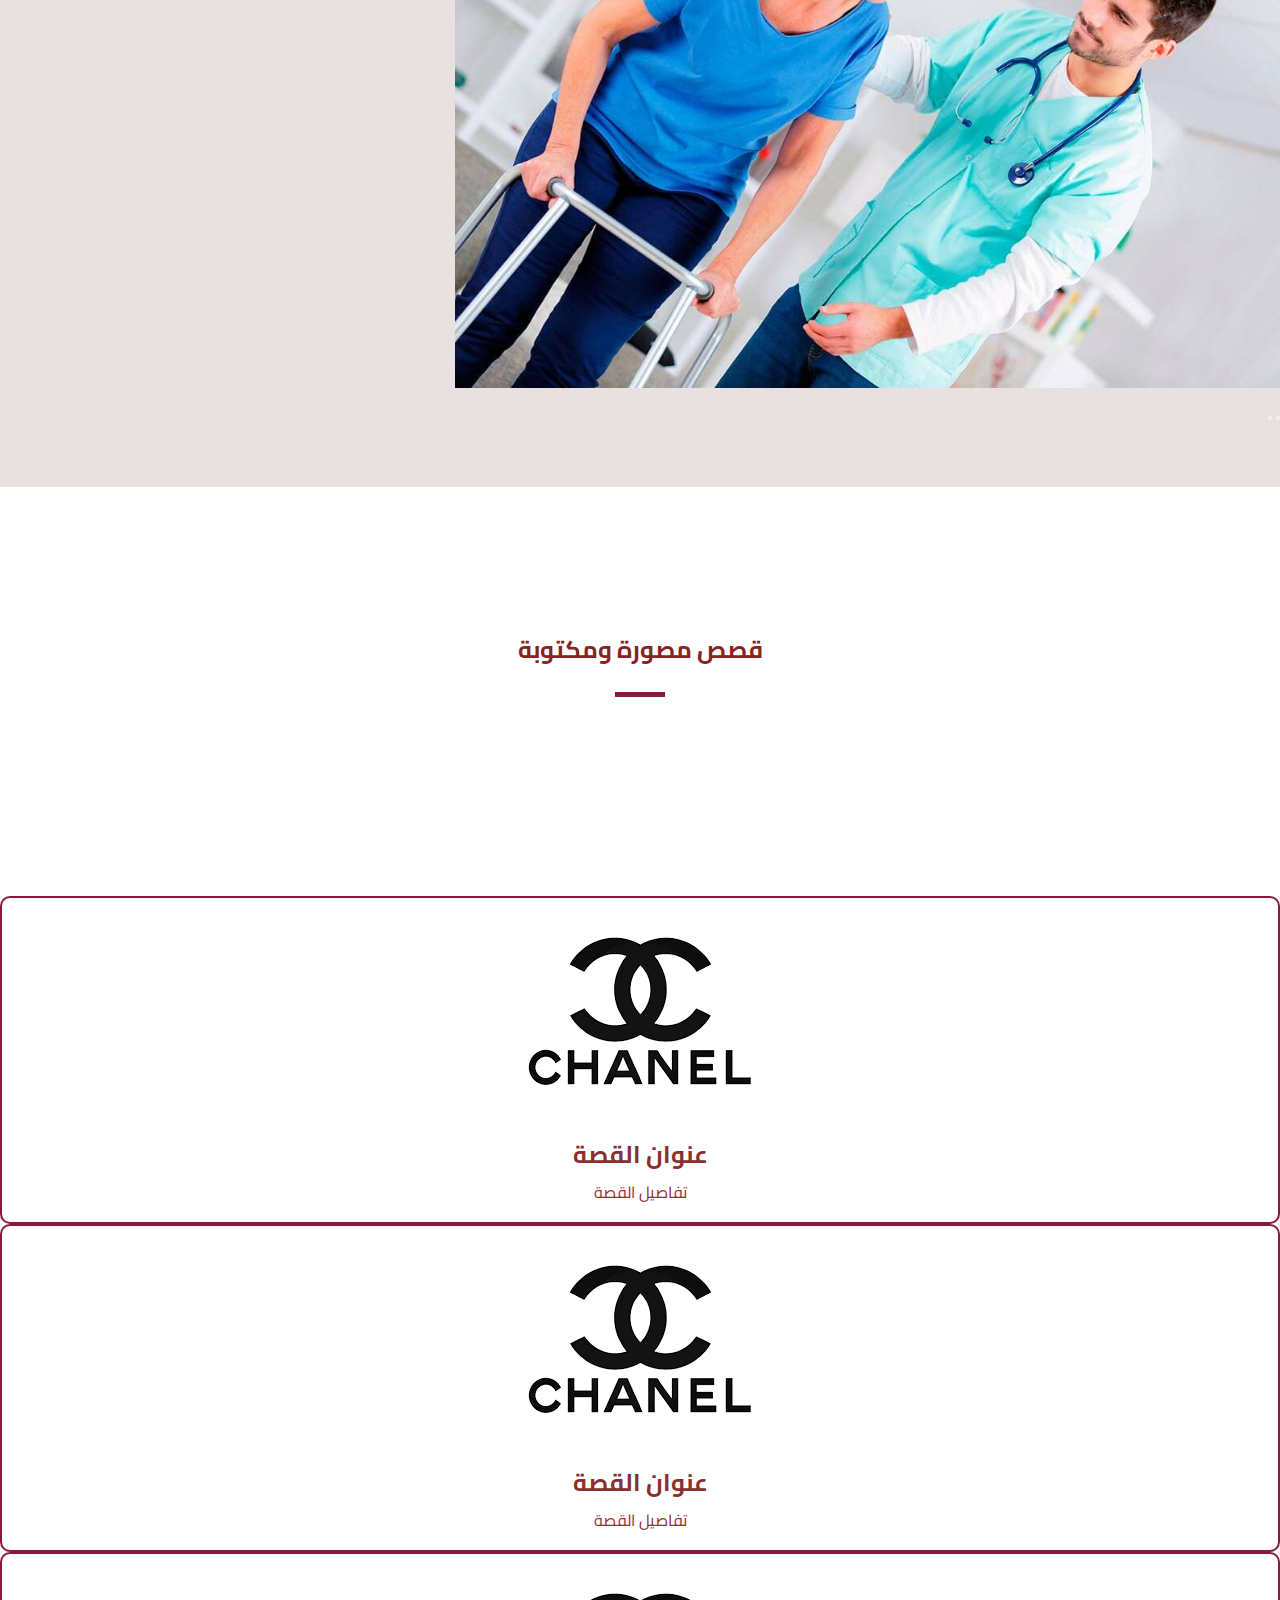
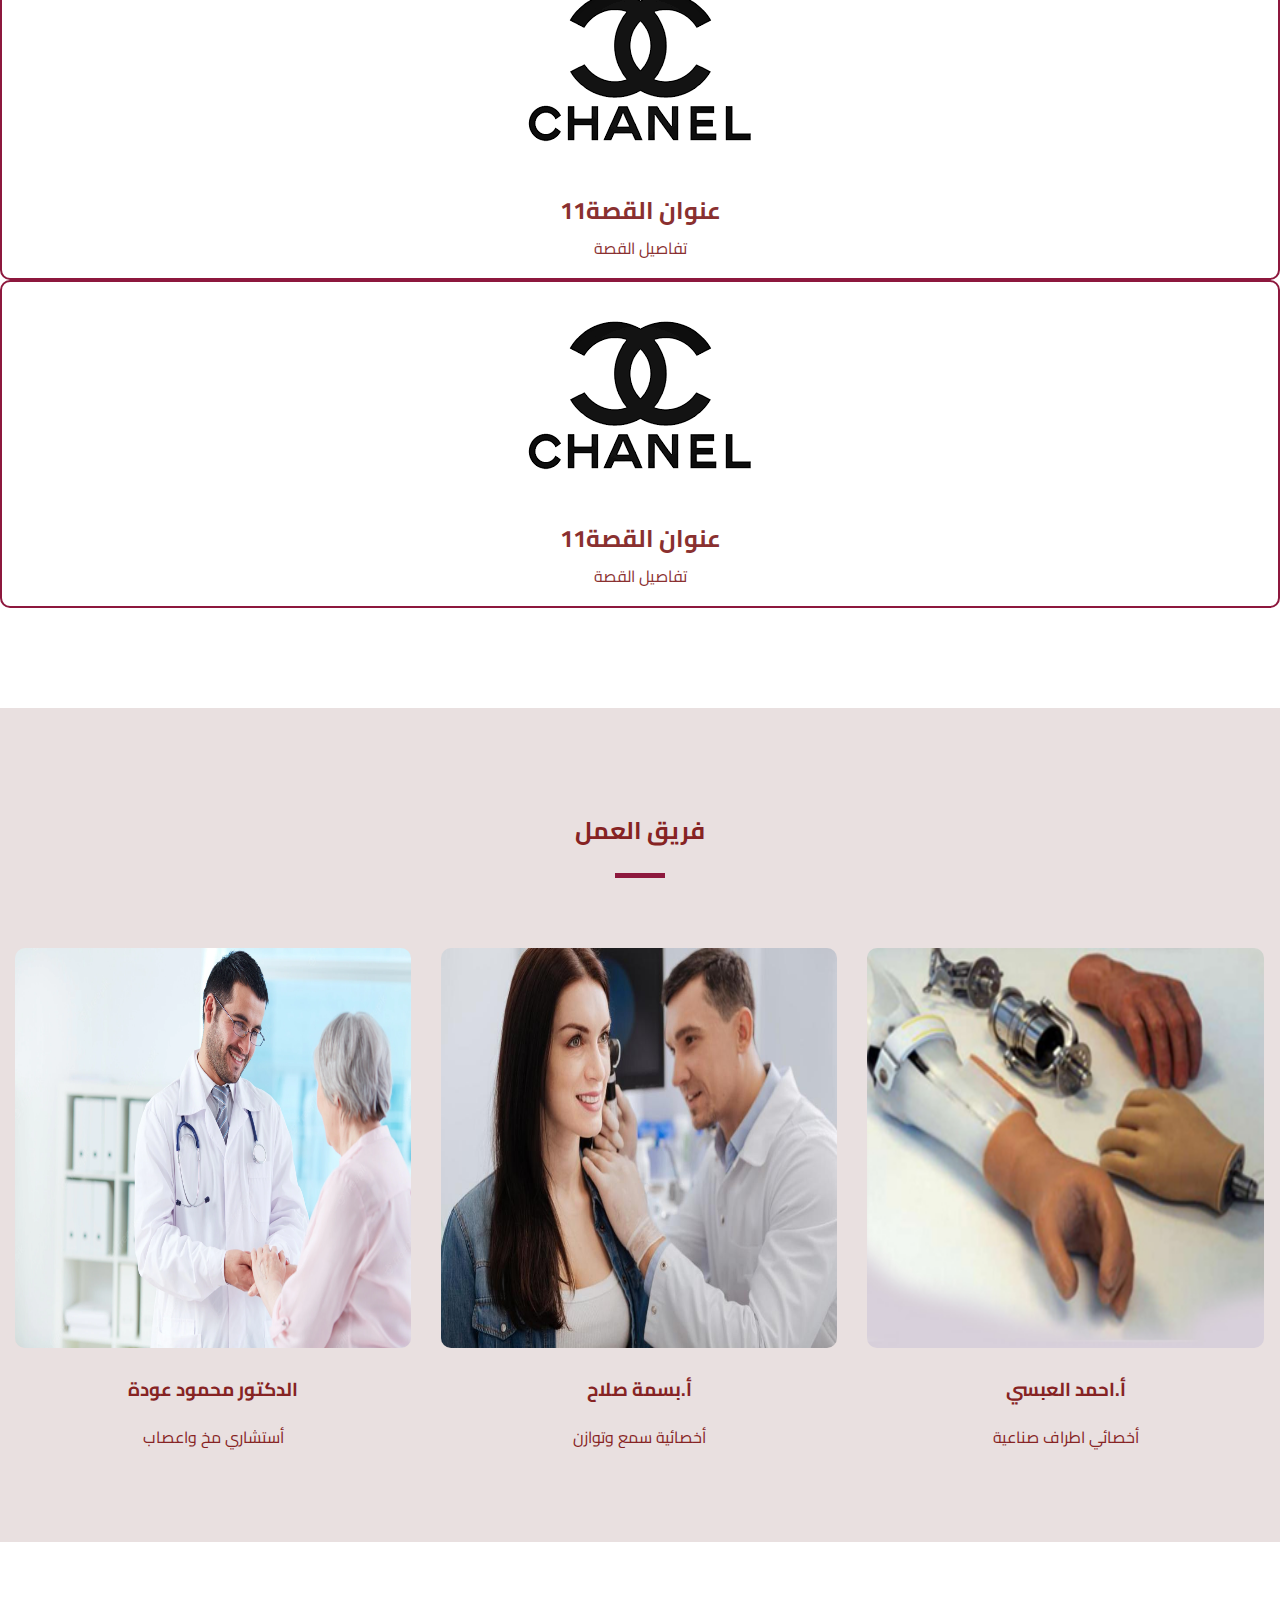
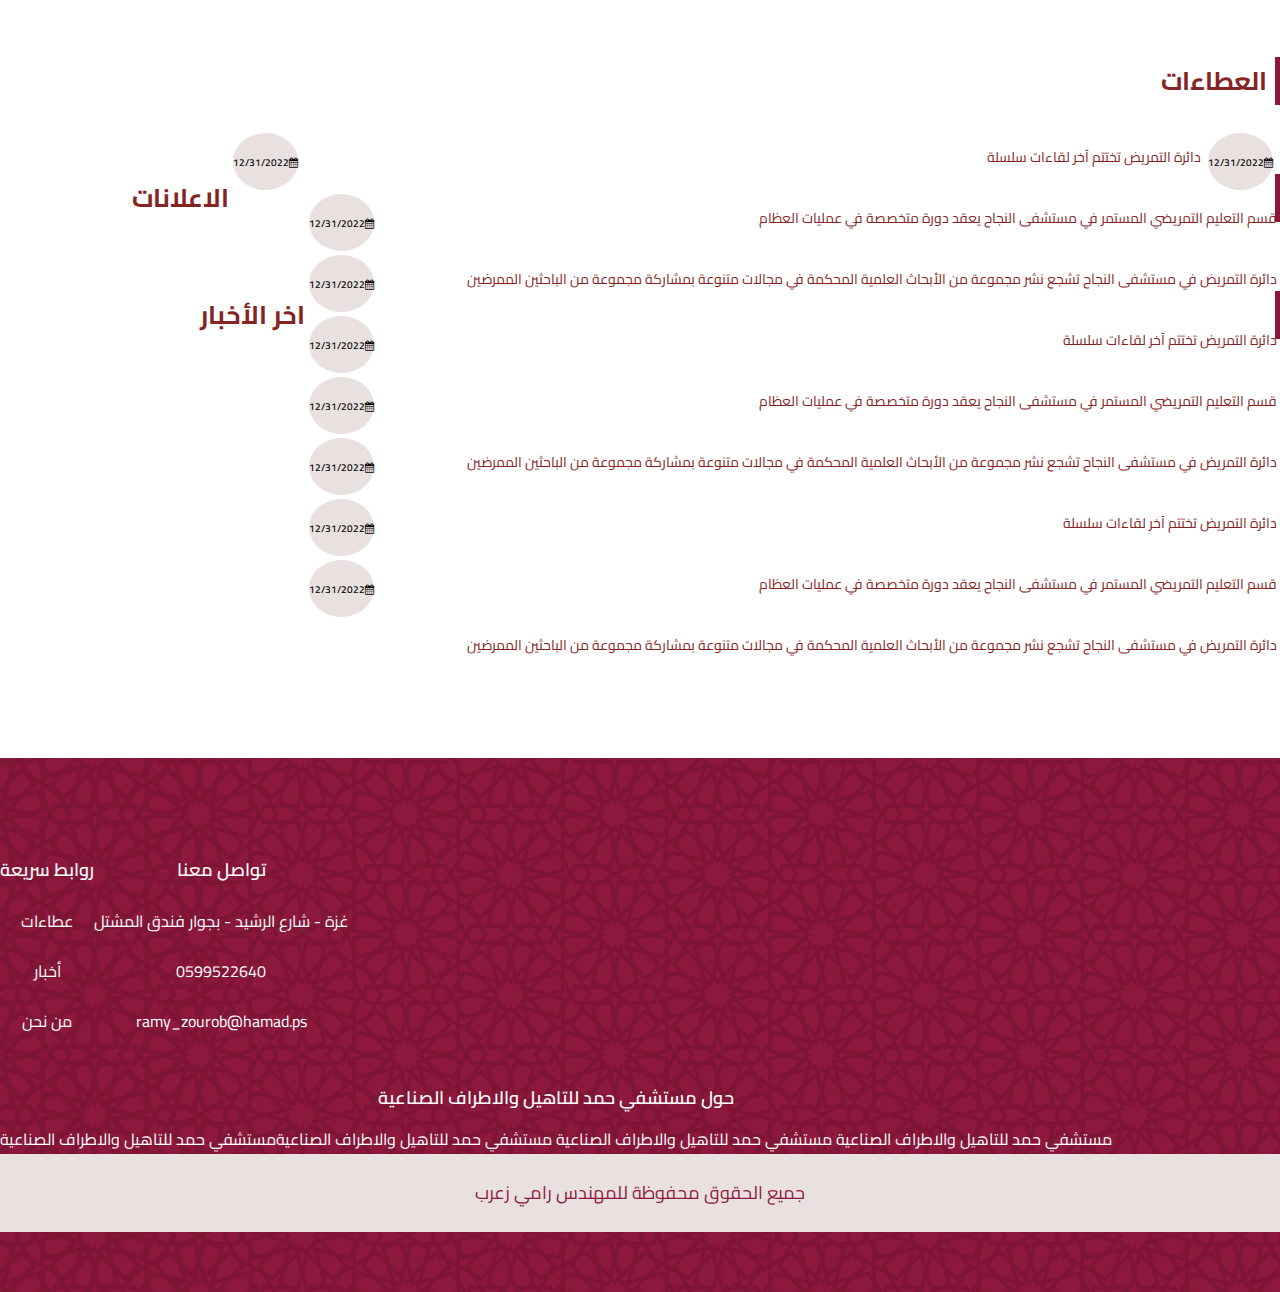
==== commit 85ec7036: "first commit8" ====
--- a/index.html
+++ b/index.html
@@ -117,6 +117,81 @@
         </div>
 
 </section>
+
+
+<section  class="department pd-y">
+        <div class="container">
+            <div class="section-header">
+                <h2 class="section-title text-capitalize fs-2 fw-bold lh-lg text-center">مستشفي سمو الشيخ حمد بن خليفة ال ثاني للتأهيل والاطراف
+                    الصناعية</h2>
+                    <span class="line"></span>
+                    <p class="department-des-title text-capitalize fs-6 fw-bold lh-lg pt-3">تأسس مستشفى سمو الشيخ حمد بن خليفة آل ثاني للتأهيل والأطراف الصناعية عام 2016م وذلك بتوجيهات من سمو الأمير الوالد الشيخ حمد بن خليفة للجنة القطرية ببناء مستشفى متخصص بتركيب الأطراف الصناعية والتأهيل في قطاع غزة، واستكمل صندوق قطر للتنمية مسيرة العطاء حين قام بتشغيل المستشفى رسميًا بتاريخ 22 أبريل 2019م.</p>
+                
+            </div>
+
+            <div class="row d-flex content-department mt-5">
+                <div class="section-header mb-5">
+                    <h2 class="section-title text-capitalize fs-2 fw-bold lh-lg text-center">أقسام المستشفي</h2>
+                        <span class="line"></span>
+                    
+                </div>
+                <div class="department-item col-md-3">
+                    <div class="department-img rami-3d">
+                        <img src="img/عيادات خارجية.webp" alt="">
+                        <h2 class="department-img-title">العيادات الخارجية</h2>
+                    </div>
+                    <div class="department-content rami-3d">
+                    <h2 class="department-titel"> العيادات الخارجية</h2>
+                    <p class="department-des">العيادات الخارجية وهيا ضمن الخدمات الطبية المساندة في مستشفي سمو الشيخ حمد بن خليفة ال ثاني
+                        للتأهيل والاطراف الصناعية</p>
+                        <a class="rrr" href="">اقراء المزيد</a>
+                    </div>
+                </div>
+
+                <div class="department-item col-md-3">
+                    <div class="department-img rami-3d">
+                        <img src="img/السمع والتوازن.jpg" alt="">
+                        <h2 class="department-img-title"> قسم السمع والتوازن</h2>
+                    </div>
+                    <div class="department-content rami-3d">
+                    <h2 class="department-titel"> قسم السمع والتوازن</h2>
+                    <p class="department-des">أحدى الاقسام الرئيسية العاملة مستشفي سمو الشيخ حمد بن خليفة ال ثاني
+                        للتأهيل والاطراف الصناعية</p>
+                        <a class="rrr" href="">اقراء المزيد</a>
+                    </div>
+                </div>
+
+                <div class="department-item col-md-3">
+                    <div class="department-img rami-3d">
+                        <img src="img/التاهيل.jpg" alt="">
+                        <h2 class="department-img-title"> قسم التأهيل الطبي</h2>
+                    </div>
+                    <div class="department-content rami-3d">
+                    <h2 class="department-titel"> قسم التأهيل الطبي</h2>
+                    <p class="department-des">أحدى الاقسام الرئيسية العاملة مستشفي سمو الشيخ حمد بن خليفة ال ثاني
+                        للتأهيل والاطراف الصناعية</p>
+                        <a class="rrr" href="">اقراء المزيد</a>
+                    </div>
+                </div>
+
+                <div class="department-item col-md-3">
+                    <div class="department-img rami-3d">
+                        <img src="img/الاطراف.jpg" alt="">
+                        <h2 class="department-img-title">قسم الأطراف الصناعية</h2>
+                    </div>
+                    <div class="department-content rami-3d">
+                    <h2 class="department-titel"> قسم الأطراف الصناعية</h2>
+                    <p class="department-des">أحدى الاقسام الرئيسية العاملة مستشفي سمو الشيخ حمد بن خليفة ال ثاني
+                        للتأهيل والاطراف الصناعية</p>
+                        <a class="rrr" href="">اقراء المزيد</a>
+                    </div>
+                </div>
+
+                <div class="clear"></div>
+
+            </div>
+        </div>
+</section>
     
     <!-- <section>
         <div class="department pd-y">
@@ -219,7 +294,7 @@
 
 <section>
     <div class="section-header pd-y">
-        <h2 class="section-title text-capitalize fs-1 fw-bold lh-lg text-center">قصص مصورة ومكتوبة</h2>
+        <h2 class="section-title text-capitalize fs-2 fw-bold lh-lg text-center">قصص مصورة ومكتوبة</h2>
         <span class="line"></span>
     </div>
     <div class="container">
@@ -372,7 +447,7 @@
 
     <section class="Team ">
             <div class="section-header pd-y">
-                <h2 class="section-title  text-capitalize fs-1 fw-bold lh-lg text-center">فريق العمل</h2>
+                <h2 class="section-title  text-capitalize fs-2 fw-bold lh-lg text-center">فريق العمل</h2>
                 <span class="line"></span>
             </div>
     
@@ -380,7 +455,7 @@
                 <div class="Team-content row d-flex justify-content-around">
                     <div class="Team-item top-to-bottom-affectt col-md-4">
                         <div class="Team-img">
-                            <img class="Team-img" src="img/hospital.webp" alt=""  width="100px" height="400px">
+                            <img class="Team-img" src="img/hospital.webp" alt="" class="img-thumbnail" width="100px" height="400px">
                             <div class="Team-overley">
                                 <a class="top-to-bottom-affect-Team" href=""><i class="fa fa-facebook-square"></i></a>
                                 <a class="top-to-bottom-affect-Team" href=""><i class="fa fa-twitter-square"></i></a>
@@ -395,7 +470,7 @@
 
                     <div class="Team-item margin top-to-bottom-affectt col-md-4">
                         <div class="Team-img">
-                            <img class="Team-img" src="img/السمع والتوازن.jpg" alt="" width="100px" height="400px">
+                            <img class="Team-img" src="img/السمع والتوازن.jpg" alt="" class="img-thumbnail" width="100px" height="400px">
                             <div class="Team-overley">
                                 <a class="top-to-bottom-affect-Team" href=""><i class="fa fa-facebook-square"></i></a>
                                 <a class="top-to-bottom-affect-Team" href=""><i class="fa fa-twitter-square"></i></a>
@@ -411,7 +486,7 @@
                     <div class="Team-item  top-to-bottom-affectt col-md-4">
                         <div class="Team-img">
                             <img class="Team-img" src="img/الاطراف.jpg"
-                                alt=""  width="100px" height="400px">
+                                alt="" class="img-thumbnail" width="100px" height="400px">
                             <div class="Team-overley">
                                 <a class="top-to-bottom-affect-Team" href=""><i class="fa fa-facebook-square"></i></a>
                                 <a class="top-to-bottom-affect-Team" href=""><i class="fa fa-twitter-square"></i></a>
--- a/css/App.css
+++ b/css/App.css
@@ -170,7 +170,7 @@
 
 
 .Services{
-    background-color: #e9e0e0;;
+    background-color: #e9e0e0;
    
 }
 
@@ -282,6 +282,10 @@
 }
 
 
+.sildes{
+    background-color: #e9e0e0;
+}
+
 /************************************ Min-Header *******************************/
 
 /************************************ Success stories *******************************/
@@ -322,7 +326,7 @@
 /************************************ Start News *******************************/
 
 .News{
-    background-color:  #e9e0e0;
+    /* background-color:  #e9e0e0; */
 }
 
 .News-item{
@@ -462,16 +466,24 @@
 /******************************************* section-Team *******************************************/
 .Team-content{
     /* background-color: #5f5d5d; */
+    /* ackground-color: #e9e0e0; */
+}
+
+.Team{
+    background-color: #e9e0e0;
+   
 }
 
 .Team-item{
     width: 33.3%;
     height: auto;
     position: relative;
-    background-color: #F4F4F4;
+    /* background-color: #F4F4F4; */
     padding: 30px 15px;
     text-align: center;  
     float: left;  
+    /* border: 1px solid #8d183d;; */
+    
 }
 
 .Team-img{
@@ -479,6 +491,7 @@
     width: 100%;
     margin: auto;
     /* margin-top: 20px; */
+    border-radius: 10px;
 }
 
 .Team-item .Team-img .Team-img{
@@ -598,4 +611,164 @@
    color: rgb(111, 0, 255);
 }
 
-/******************************************* section-END-Team ***************************************/+/******************************************* section-END-Team ***************************************/
+
+    /************************************ department *******************************/
+
+
+    .department {
+        width: 100%;
+        height: auto;
+        margin: auto;
+        position: relative;
+        cursor: pointer;
+        /* z-index: 1; */
+        /* box-shadow: 2rem 2rem 3rem rgba(138 48 48 /10%); */
+        clip-path: url(../img/logo-alt.webp);
+    }
+    
+    .department-item.margin{
+        margin: 30px 1%;
+    }
+    
+    .content-department{
+    
+    }
+    .department-des-title{
+        color: #8a1739;
+        text-align: center;
+        font-size: 17px;
+        font-weight: 400;
+        padding-top: -40px;
+        /* padding: 20px 30px; */
+        /* background: rgba(134, 35, 35, 0.3); */
+        /* border-radius: 20px; */
+        /* margin: 100px ; */
+        /* padding: 30px 0; */
+        /* width: 60%; */
+        /* height: 50%; */
+        margin: auto;
+        
+    
+    }
+    
+    .department-item{
+        width: 24%;
+        /* background-color: #8d183d; */
+        /* border: 3px solid #8d183d; */
+        float: left;
+        /* margin-top: -150px; */
+        border-radius: 20px;
+    
+        /* display: block; */
+        /* z-index: 2; */
+    
+        /* padding: 20px; */
+        /* box-shadow: 2rem 2rem 3rem rgba(138 48 48 /20%); */
+        /* transition:  0.2s ease; */
+        transform-style: preserve-3d;
+        
+        transition: all 1s;
+        /* padding: 0 30px; */
+        padding: 1.5%;
+        margin: 30px 0;
+        
+    
+        
+    }
+    
+    .rami-3d{
+        width: 100%;
+        position: relative;
+        backface-visibility: hidden;
+    
+    }
+    
+    .department-img{
+        position: absolute;
+        
+        
+    
+    }
+    .department-img img{
+        width: 90%;
+        height: 210px;
+        /* height:150px; */
+        /* height: auto; */
+        background-size: cover;
+        /* background-attachment: fixed; */
+        /* border: 1px solid #8d183d; */
+        border-radius: 50px;   
+        position: absolute; 
+        /* padding: 20px; */
+        box-shadow: 0 0 10px 0 rgb(230, 169, 169);
+        /* padding: 50px; */
+        
+    
+    }
+    
+    .department-img  h2{
+        text-align: center;
+        margin: 220px 18%;
+        padding: 4px;
+        font-size: 15px;
+    }
+    .department-img-title{
+        color: #8d183d;
+        background-color: rgba(138, 48, 48, 0.2);
+        position: absolute;
+        /* padding: 10px 0; */
+        border: 0.5px solid #ffffff;
+        border-radius: 20px;
+        /* box-shadow: 2rem 2rem 3rem rgba(230, 26, 70, 0.2); */
+    
+    }
+    
+    .department-content{
+        width:100%;
+        height: 280px;
+        background-color: #8d183d;
+        transform: rotateY(180deg);
+        border: 0.5px solid #ffffff;
+        border-radius: 20px;
+        padding: 38px 0;
+    }
+    
+    .department-item:hover{
+        transform: rotateY(180deg);
+    }
+    .department-titel{
+        font-size: 17px;
+        font-weight: 700;
+        text-align: center;
+        padding: 20px;
+        color: rgb(255, 255, 255);
+    
+    }
+    
+    .department-des ,.rrr{
+        font-size: 14px;
+        line-height: 1.5;
+        font-weight: 500;
+        text-align: right;
+        padding: 0 15px;
+        /* word-spacing: 5px; */
+        /* letter-spacing: 2px; */
+        color:rgb(255, 255, 255);
+        margin-bottom:20px;
+        
+        
+    }
+    
+    .department-item i{
+        width: 70px;
+        height: 70px;
+        font-size: 100px;
+        color: #ceaaaa;
+    }
+    
+    
+    .department-item:hover{
+        box-shadow: 2rem 2rem 3rem rgba(138 48 48 /50%);
+    }
+    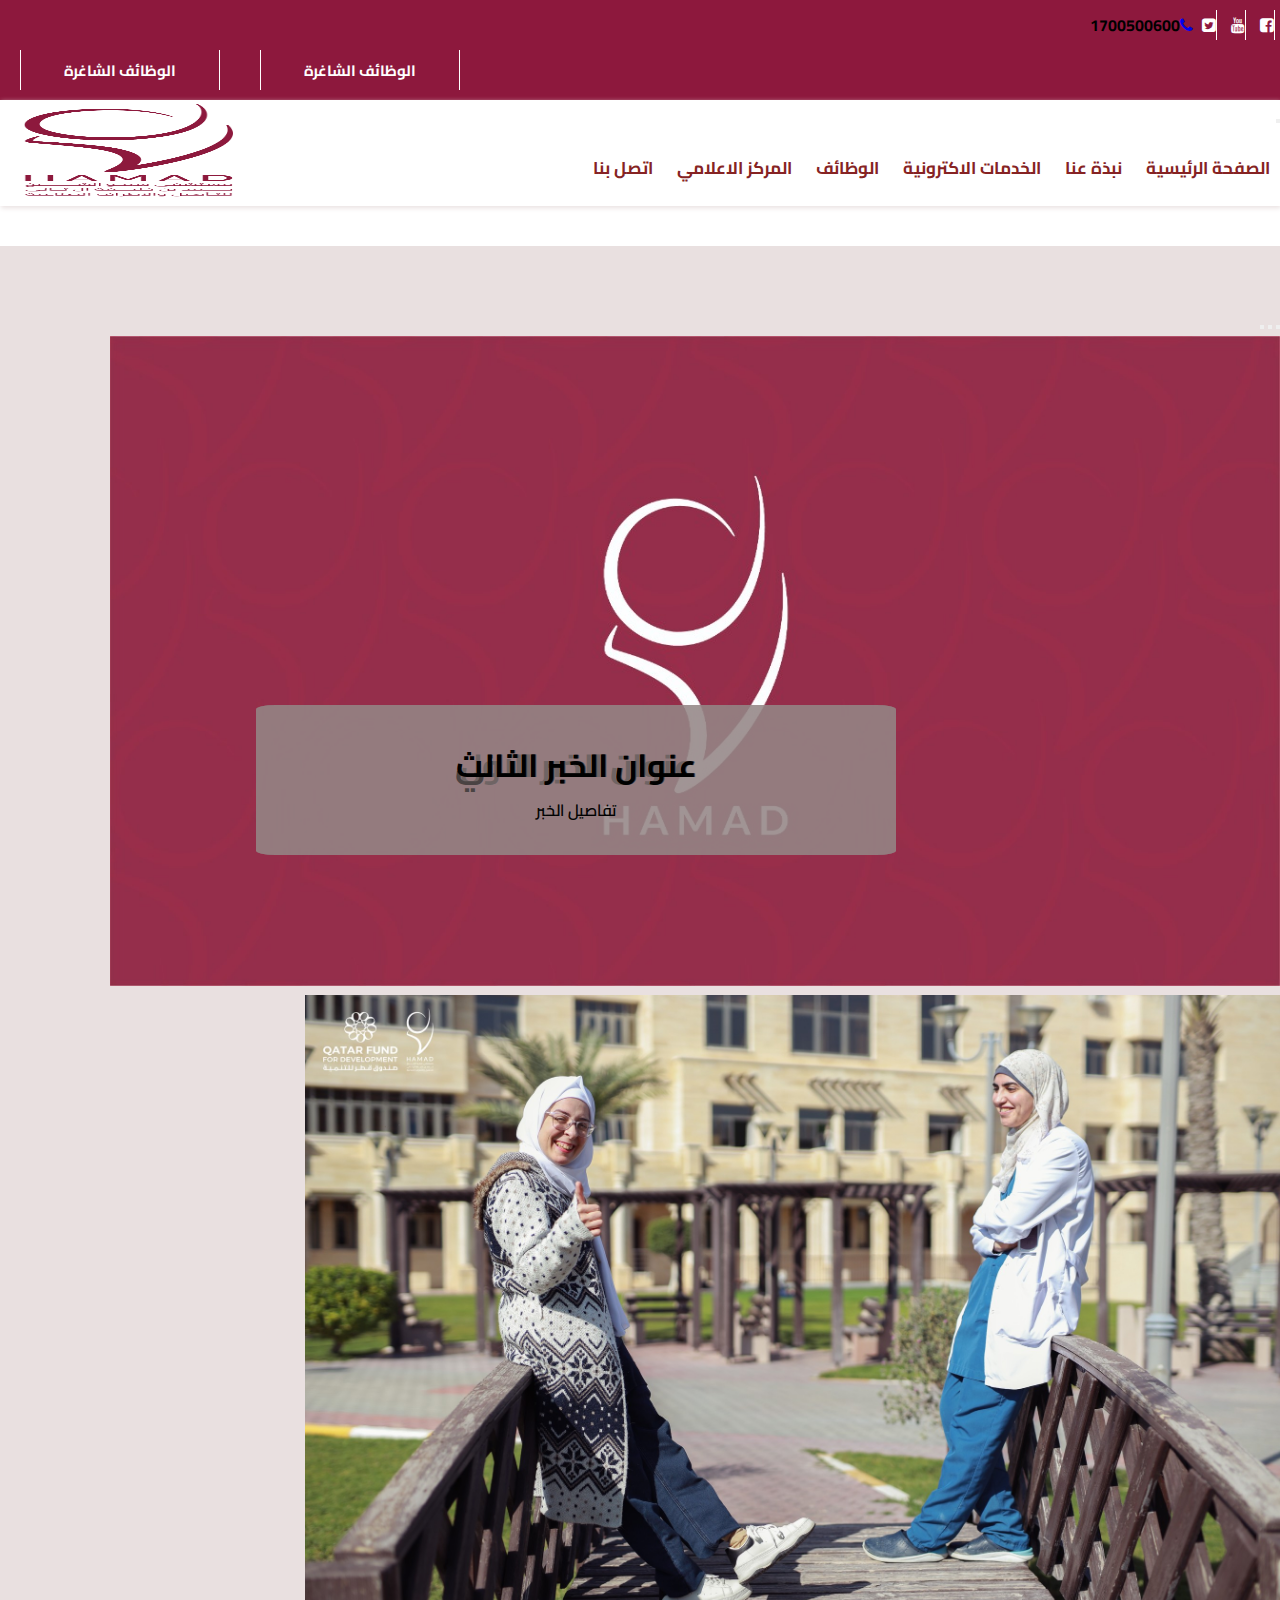
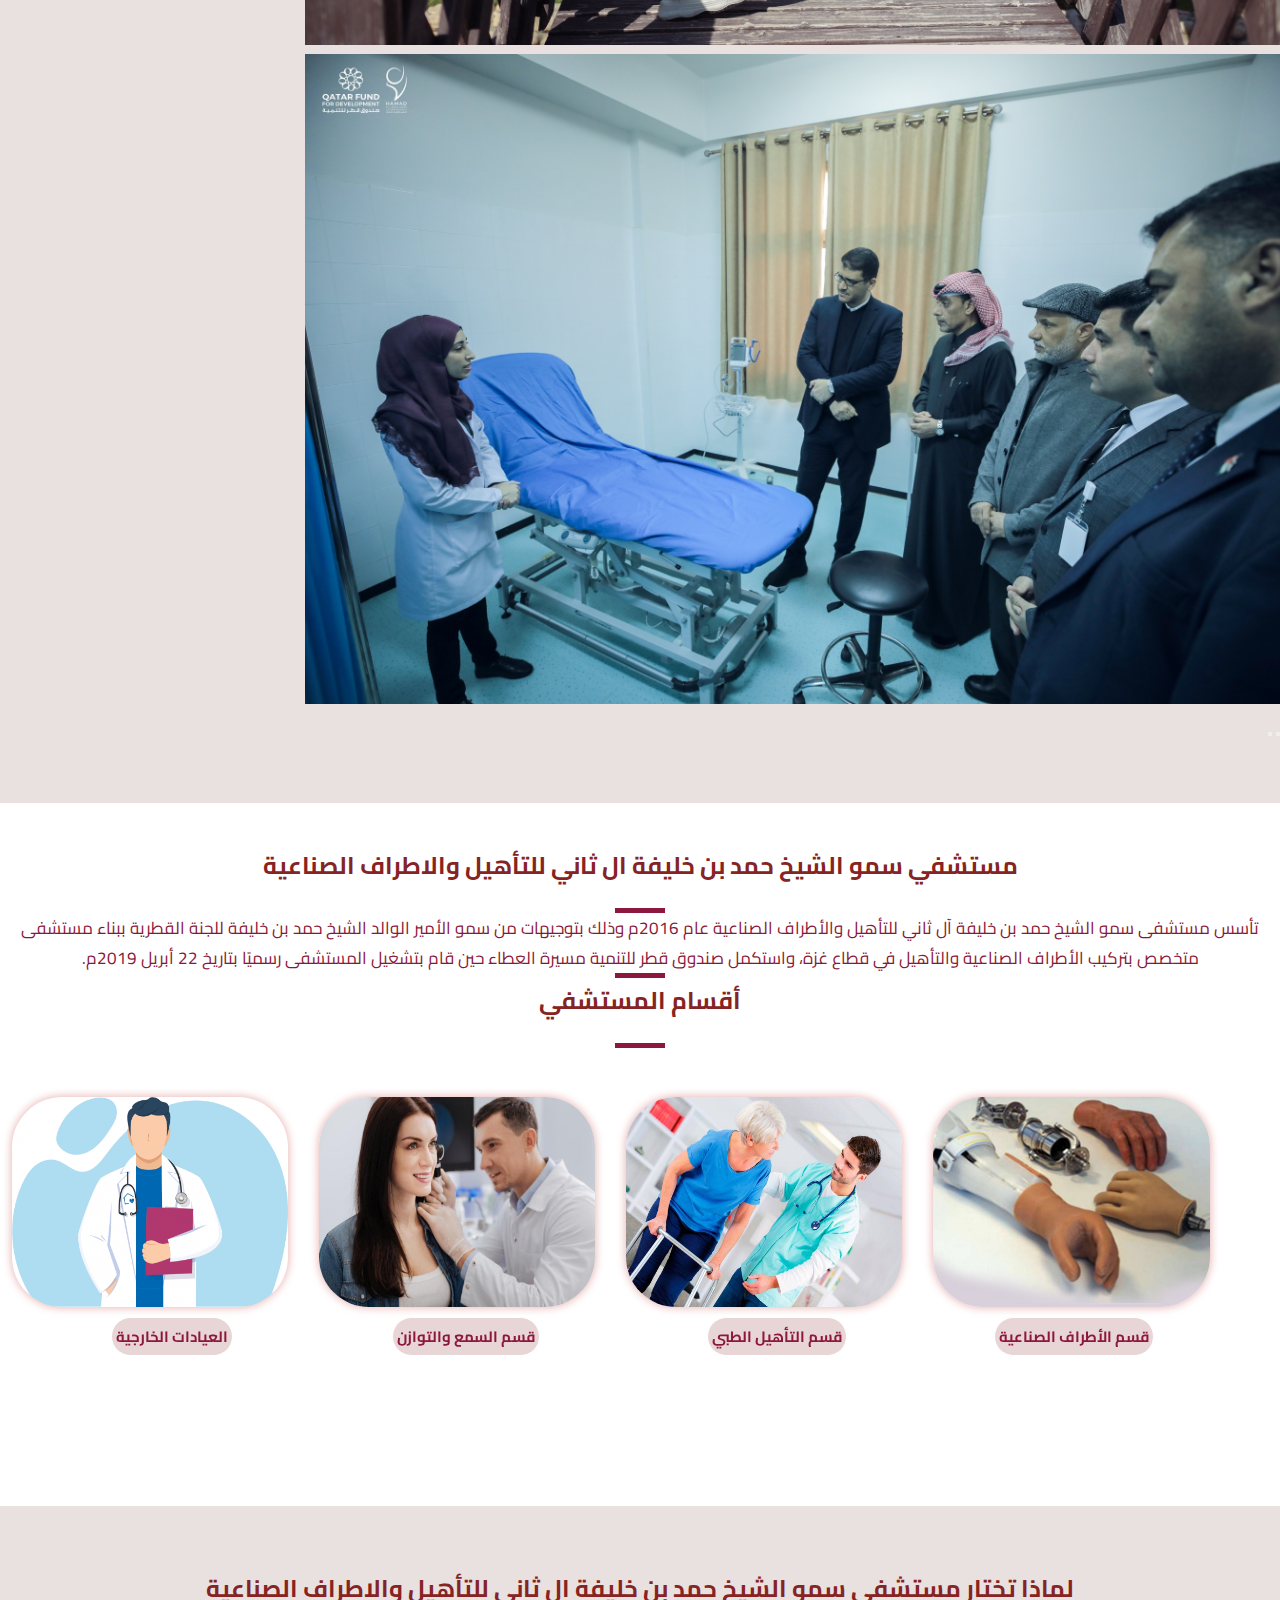
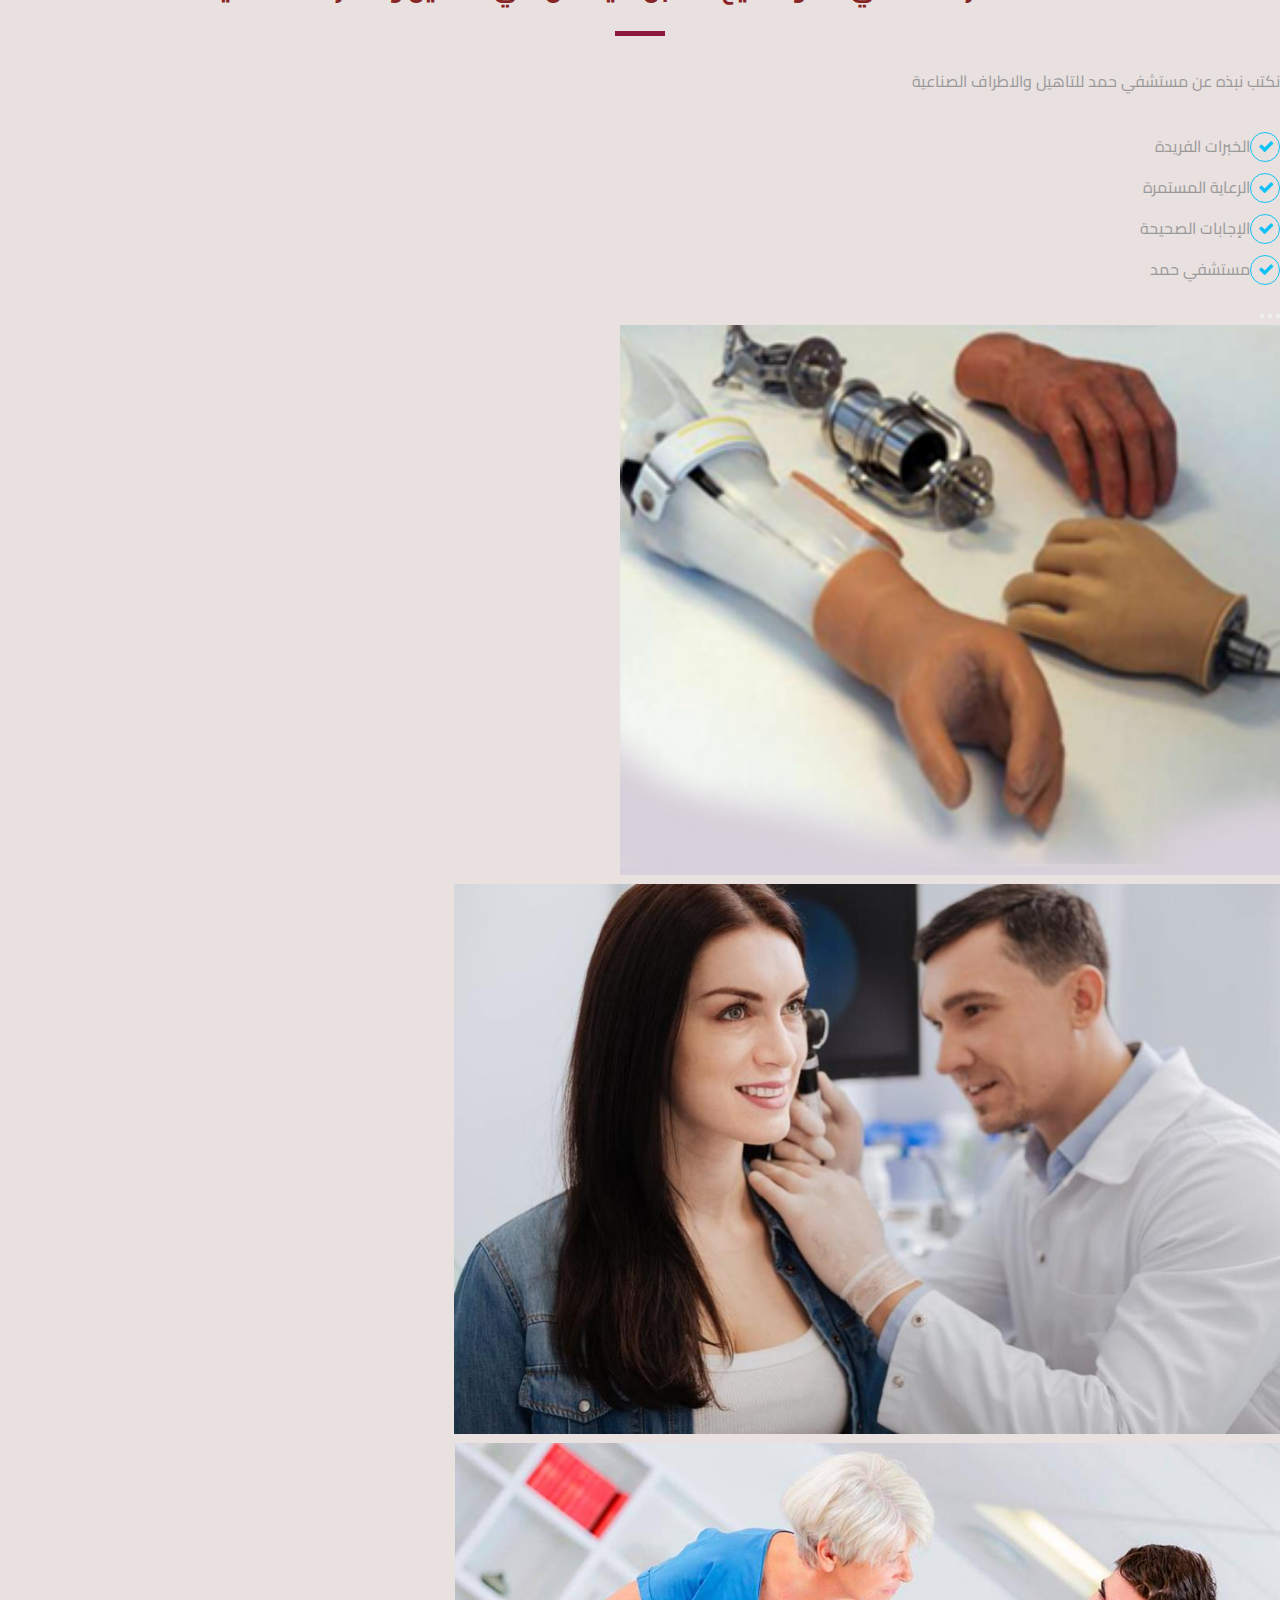
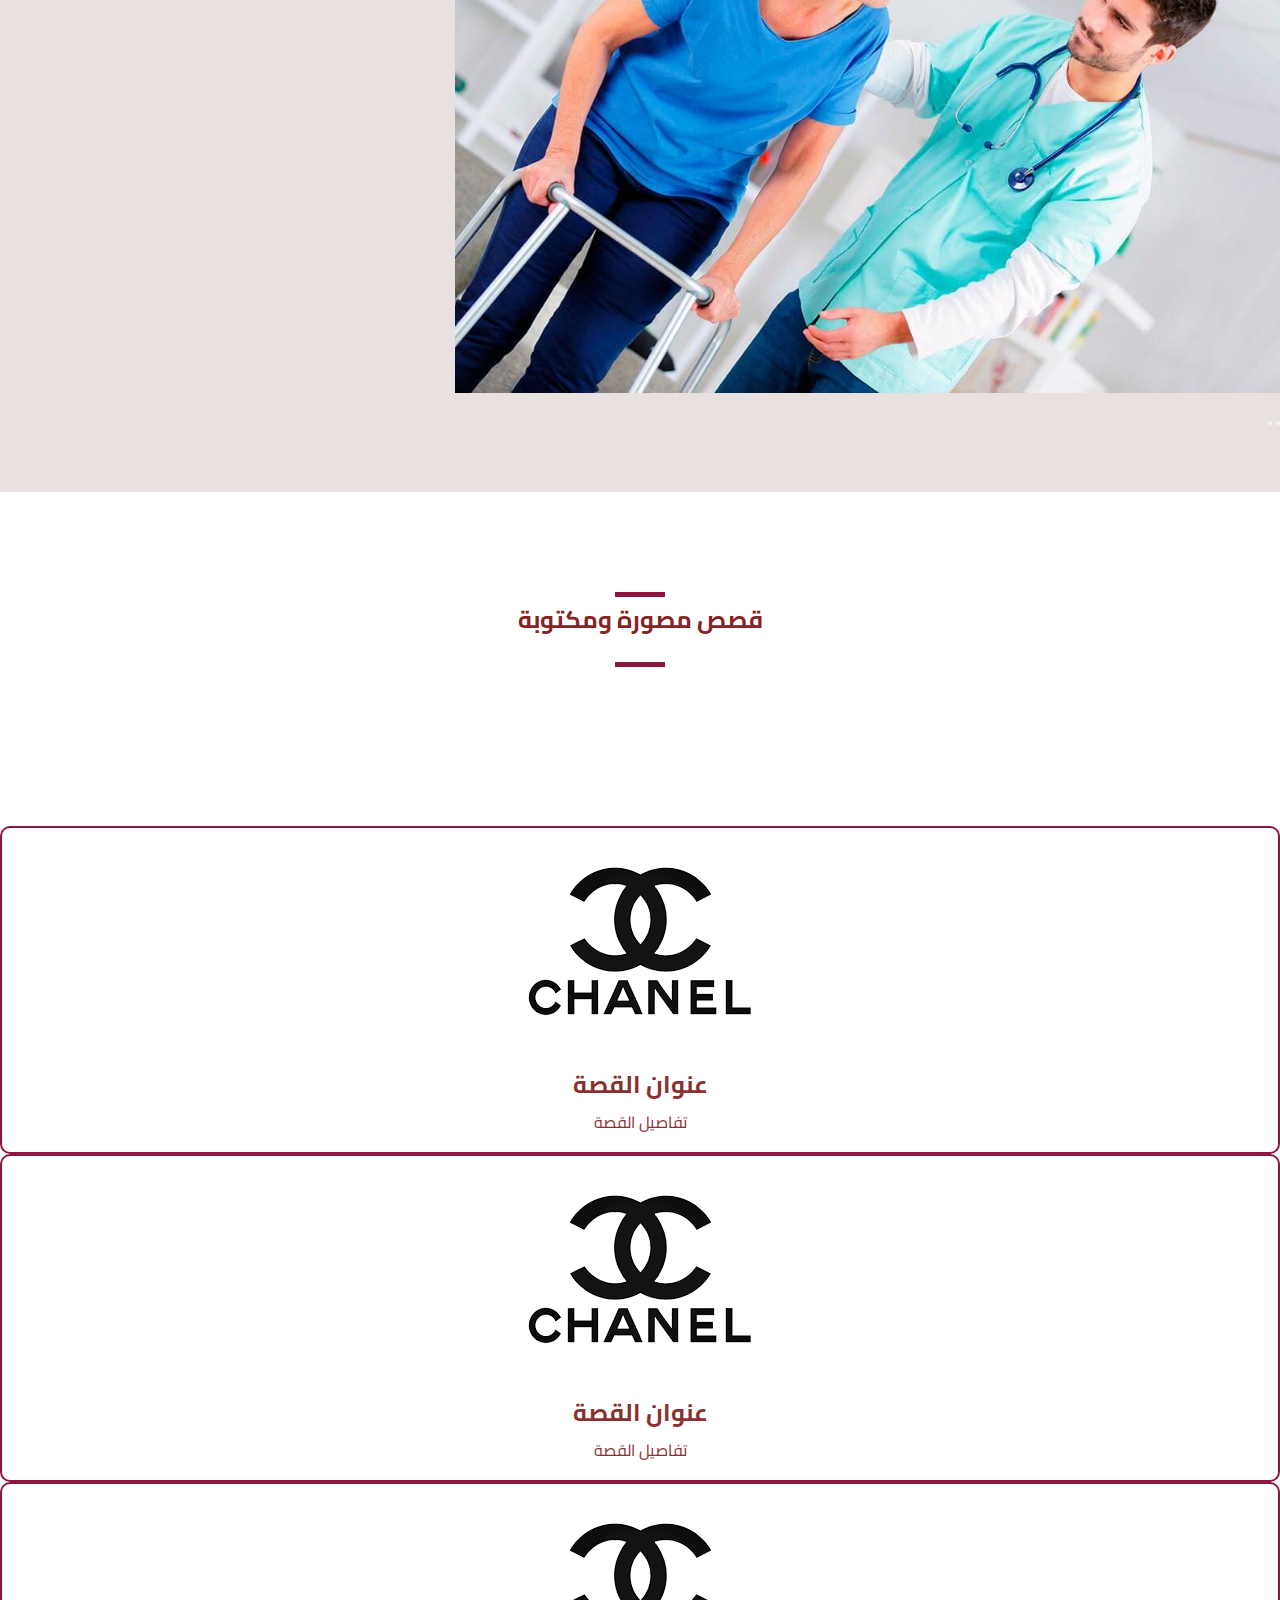
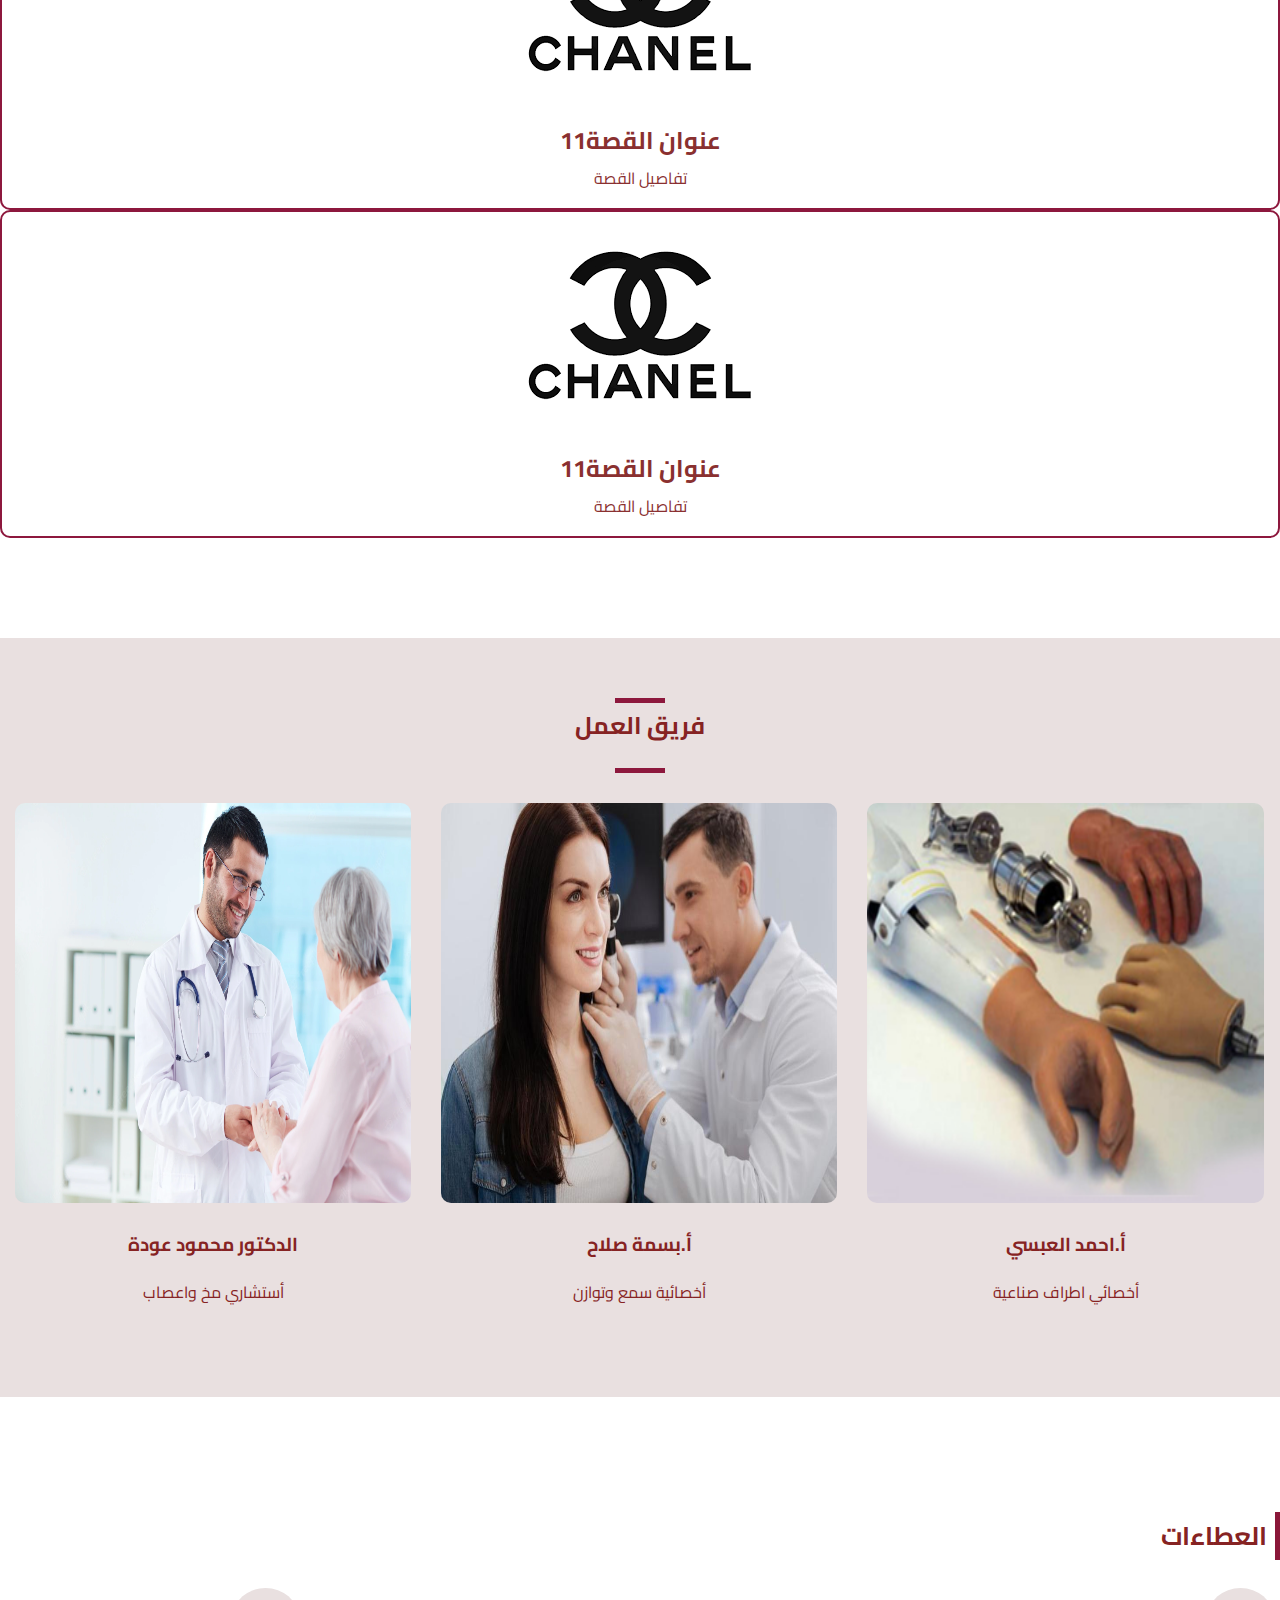
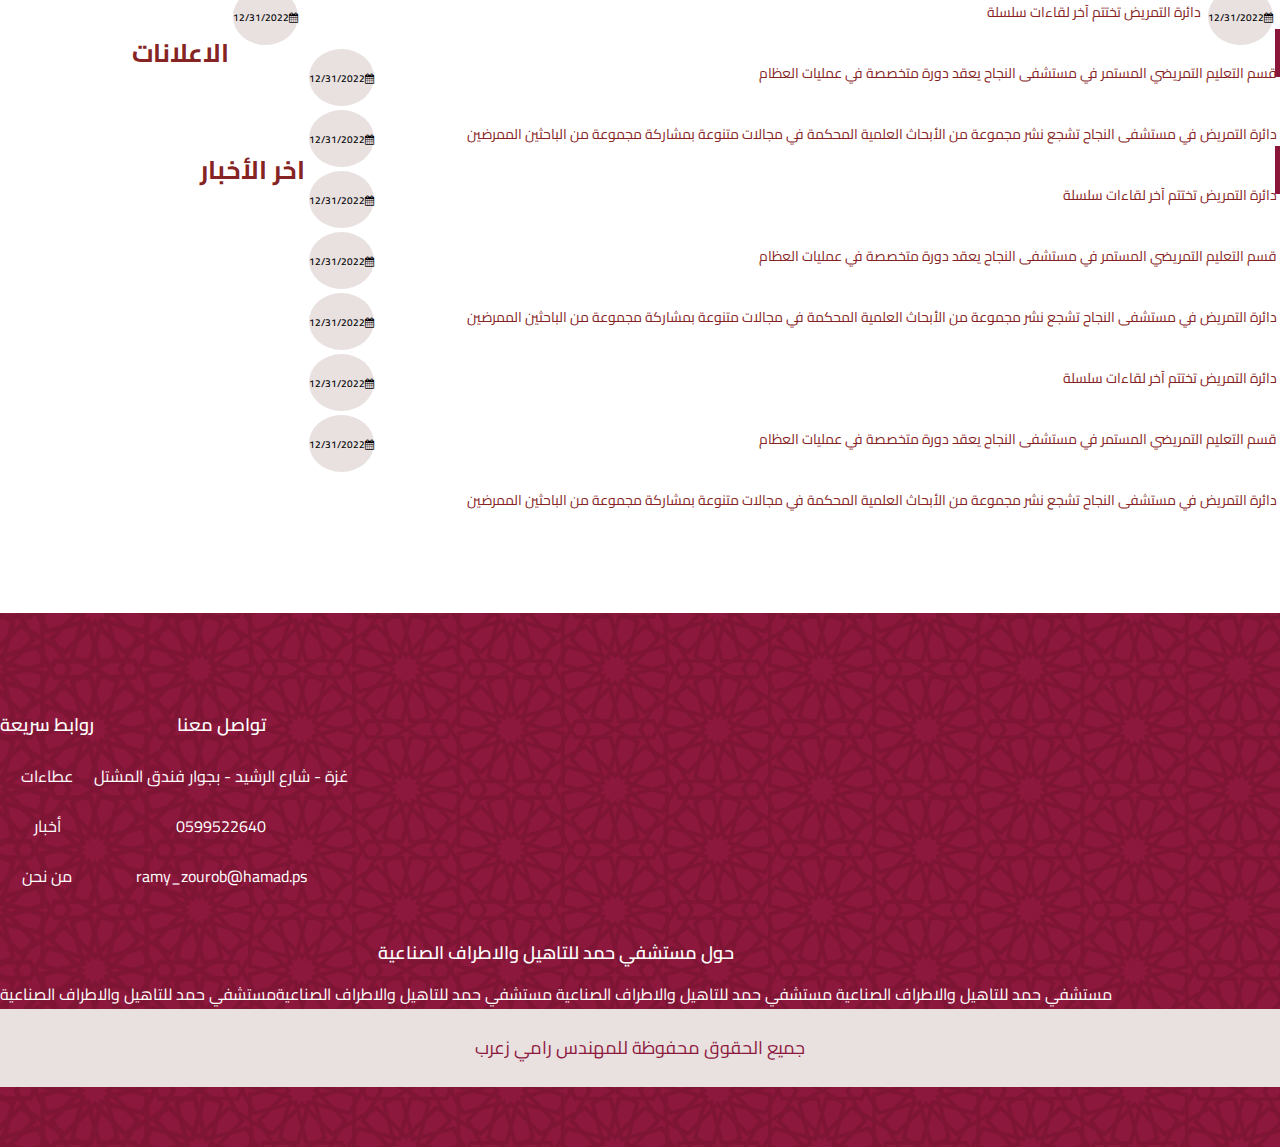
==== commit 38800e20: "first commit9" ====
--- a/index.html
+++ b/index.html
@@ -130,11 +130,31 @@
             </div>
 
             <div class="row d-flex content-department mt-5">
-                <div class="section-header mb-5">
+
+                <div class="row">
+                    <div class="section-header mb-5 col-md-4 col-2">
+                            <span class="line w-100" ></span>
+                        
+                    </div>
+                    <div class="section-header mb-5 col-md-4 col-8">
+                        <h2 class="section-title text-capitalize fs-2 fw-bold lh-lg text-center px-md-5 px-2">أقسام المستشفي</h2>
+                        
+                    </div>
+                    <div class="section-header mb-5 col-md-4 col-2">
+                            <span class="line w-100"></span>
+                        
+                    </div>
+
+                </div>
+                
+                <!-- <div class="section-header mb-5">
                     <h2 class="section-title text-capitalize fs-2 fw-bold lh-lg text-center">أقسام المستشفي</h2>
                         <span class="line"></span>
                     
-                </div>
+                </div> -->
+
+               
+
                 <div class="department-item col-md-3">
                     <div class="department-img rami-3d">
                         <img src="img/عيادات خارجية.webp" alt="">
@@ -293,11 +313,27 @@
 
 
 <section>
-    <div class="section-header pd-y">
+    <!-- <div class="section-header pd-y">
         <h2 class="section-title text-capitalize fs-2 fw-bold lh-lg text-center">قصص مصورة ومكتوبة</h2>
         <span class="line"></span>
-    </div>
+    </div> -->
+
     <div class="container">
+        <div class="row">
+            <div class="section-header mb-5 col-md-4 col-2">
+                    <span class="line w-100" ></span>
+                
+            </div>
+            <div class="section-header mb-5 col-md-4 col-8">
+                <h2 class="section-title text-capitalize fs-2 fw-bold lh-lg text-center px-md-5 px-2"> قصص مصورة ومكتوبة</h2>
+                
+            </div>
+            <div class="section-header mb-5 col-md-4 col-2">
+                    <span class="line w-100"></span>
+                
+            </div>
+    
+        </div>
         <!-- <div class="row stories-content"> -->
         <div class="row d-flex justify-content-around">
             <div class="col-md-6 d-flex mb-2 mt-2">
@@ -446,12 +482,30 @@
     </section> -->
 
     <section class="Team ">
-            <div class="section-header pd-y">
+            <!-- <div class="section-header pd-y">
                 <h2 class="section-title  text-capitalize fs-2 fw-bold lh-lg text-center">فريق العمل</h2>
                 <span class="line"></span>
-            </div>
+            </div> -->
     
             <div class="container">
+
+                <div class="container">
+                    <div class="row ">
+                        <div class="section-header mb-5 col-md-4 col-2">
+                                <span class="line w-100" ></span>
+                            
+                        </div>
+                        <div class="section-header mb-5 col-md-4 col-8">
+                            <h2 class="section-title text-capitalize fs-2 fw-bold lh-lg text-center px-md-5 px-2">فريق العمل</h2>
+                            
+                        </div>
+                        <div class="section-header mb-5 col-md-4 col-2">
+                                <span class="line w-100"></span>
+                            
+                        </div>
+                
+                    </div>
+
                 <div class="Team-content row d-flex justify-content-around">
                     <div class="Team-item top-to-bottom-affectt col-md-4">
                         <div class="Team-img">
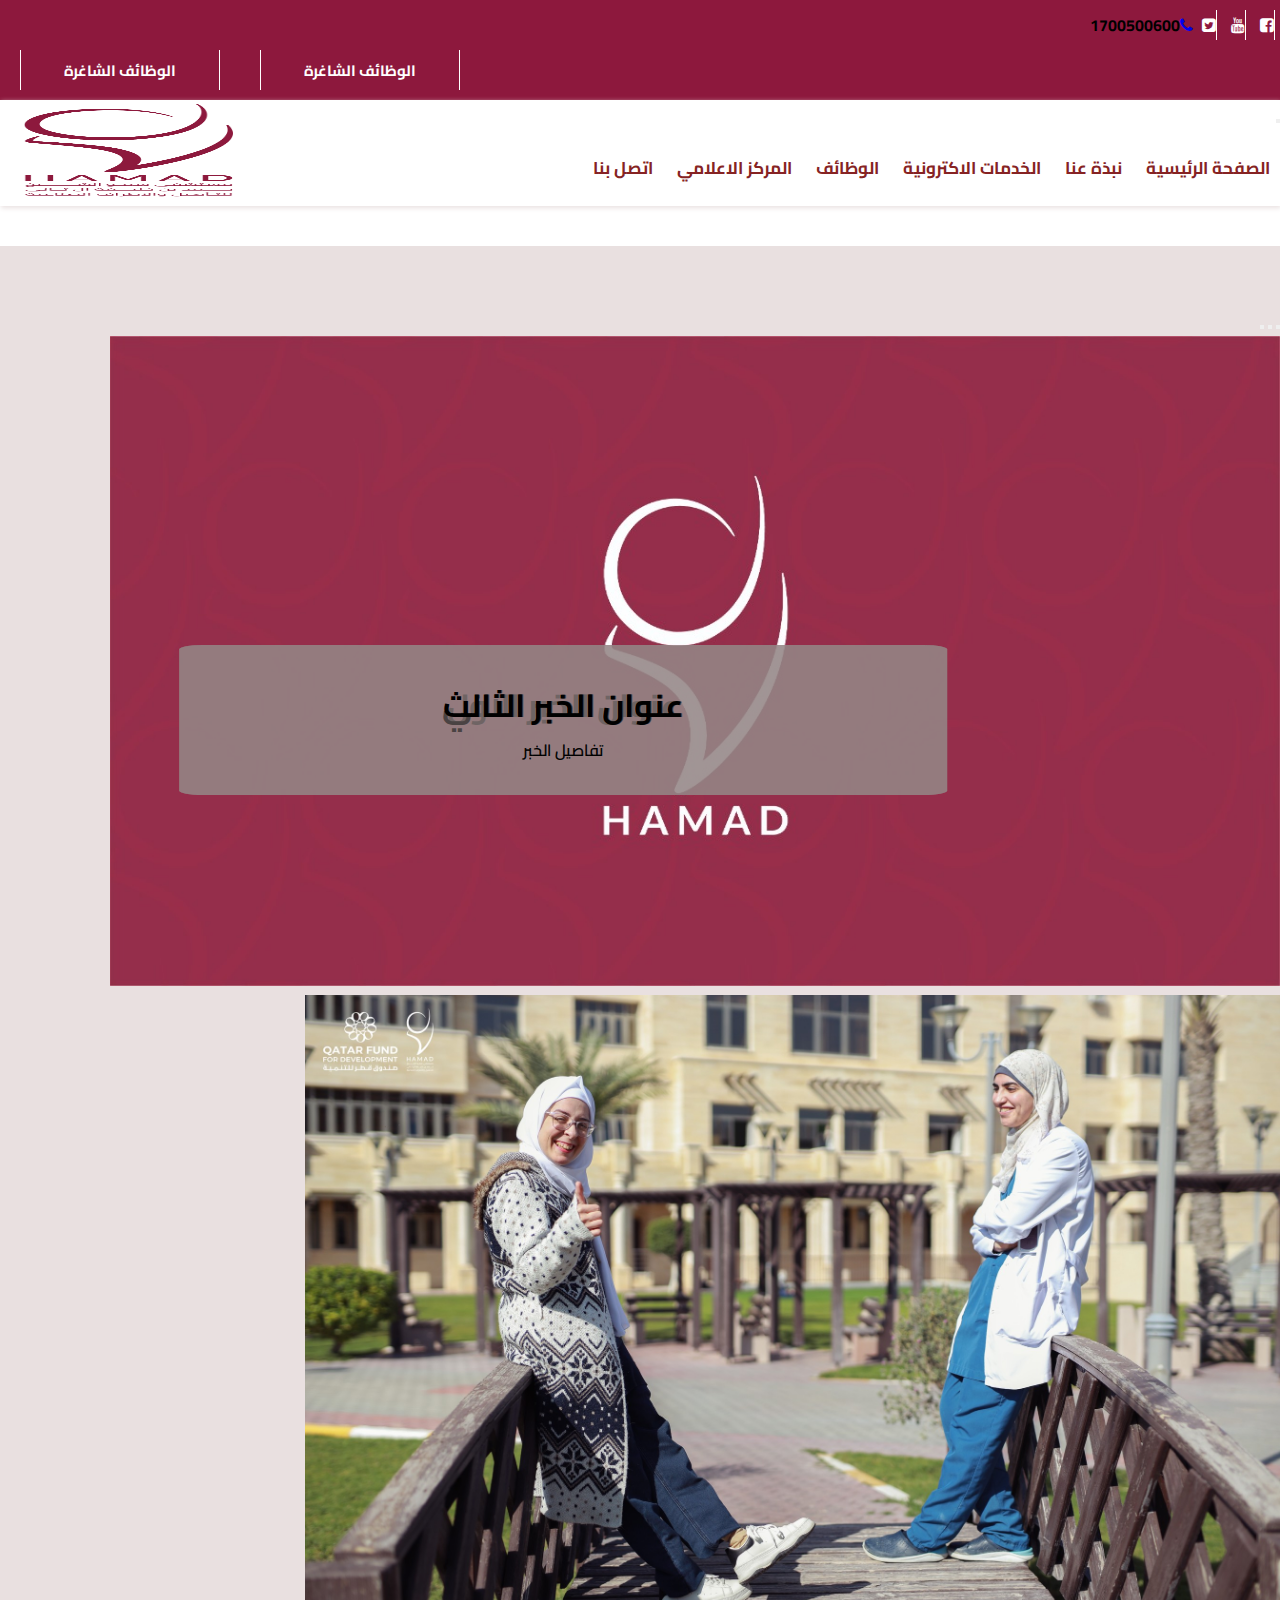
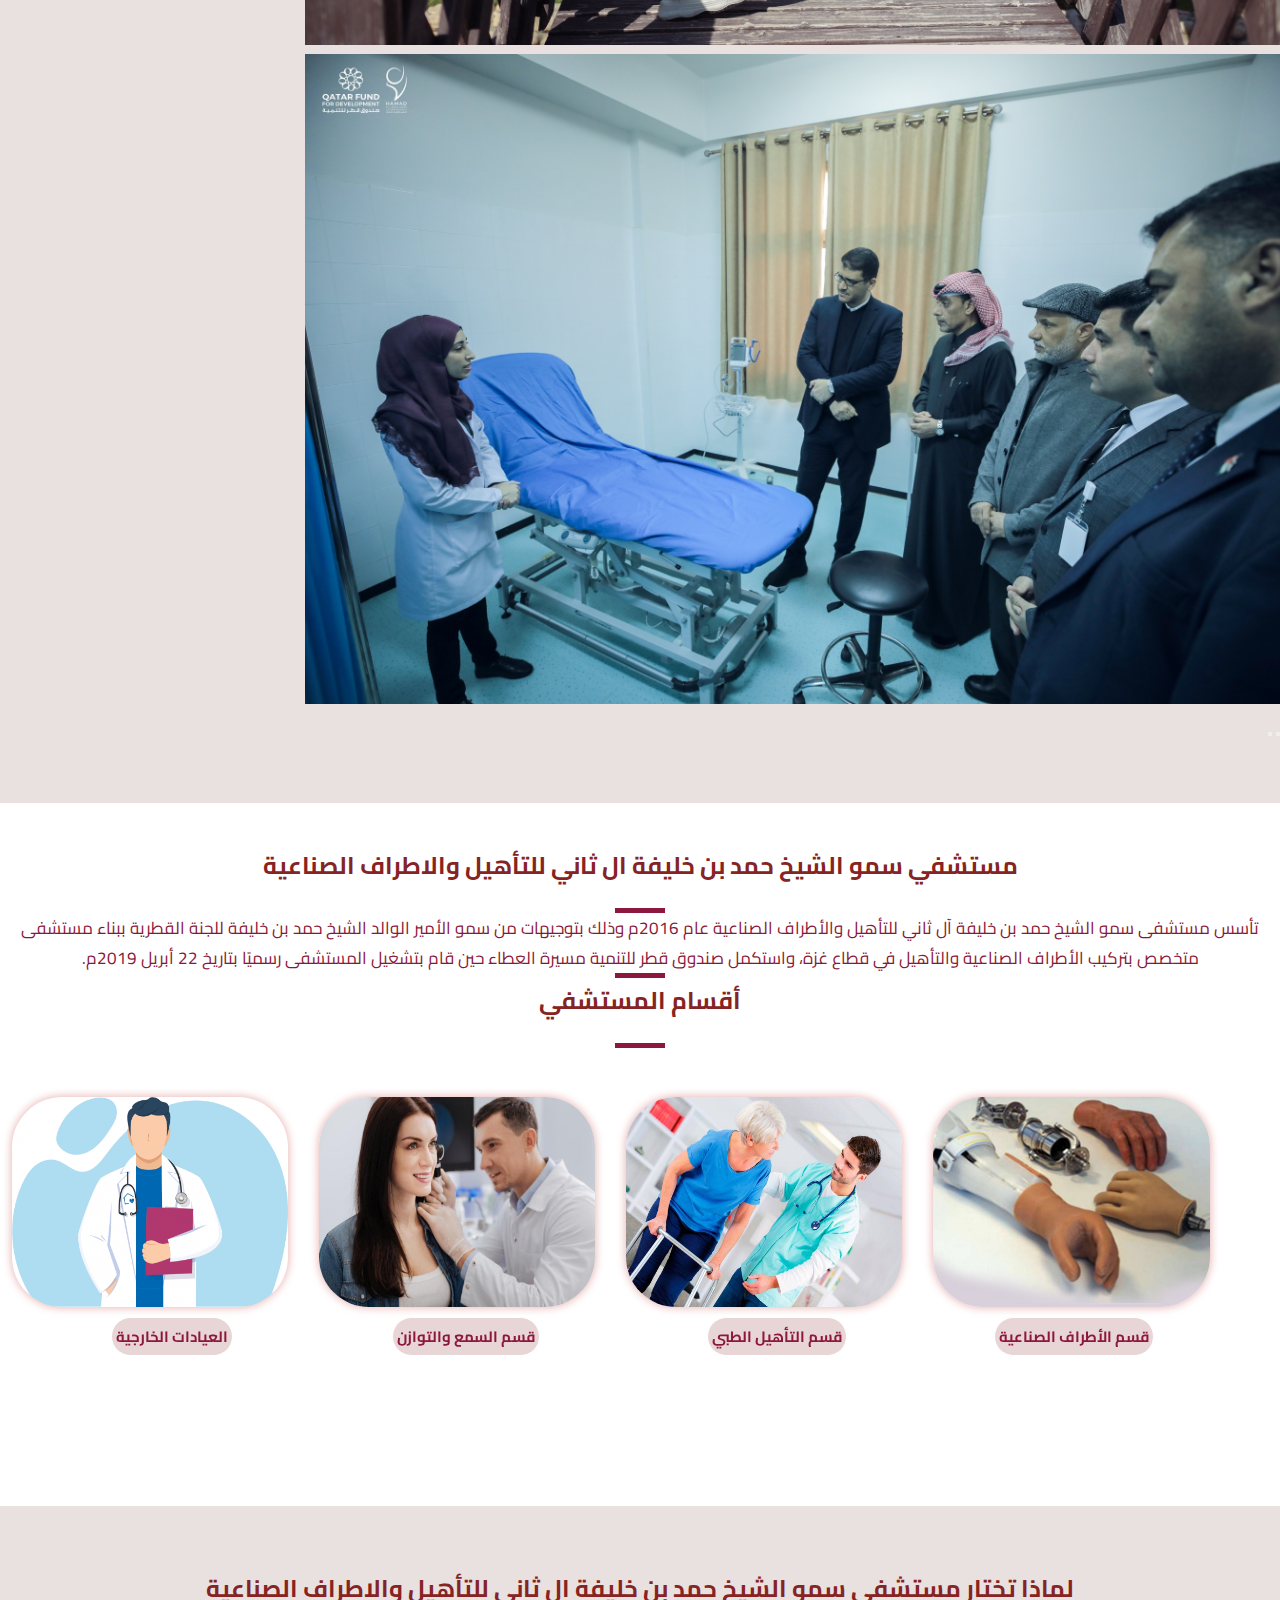
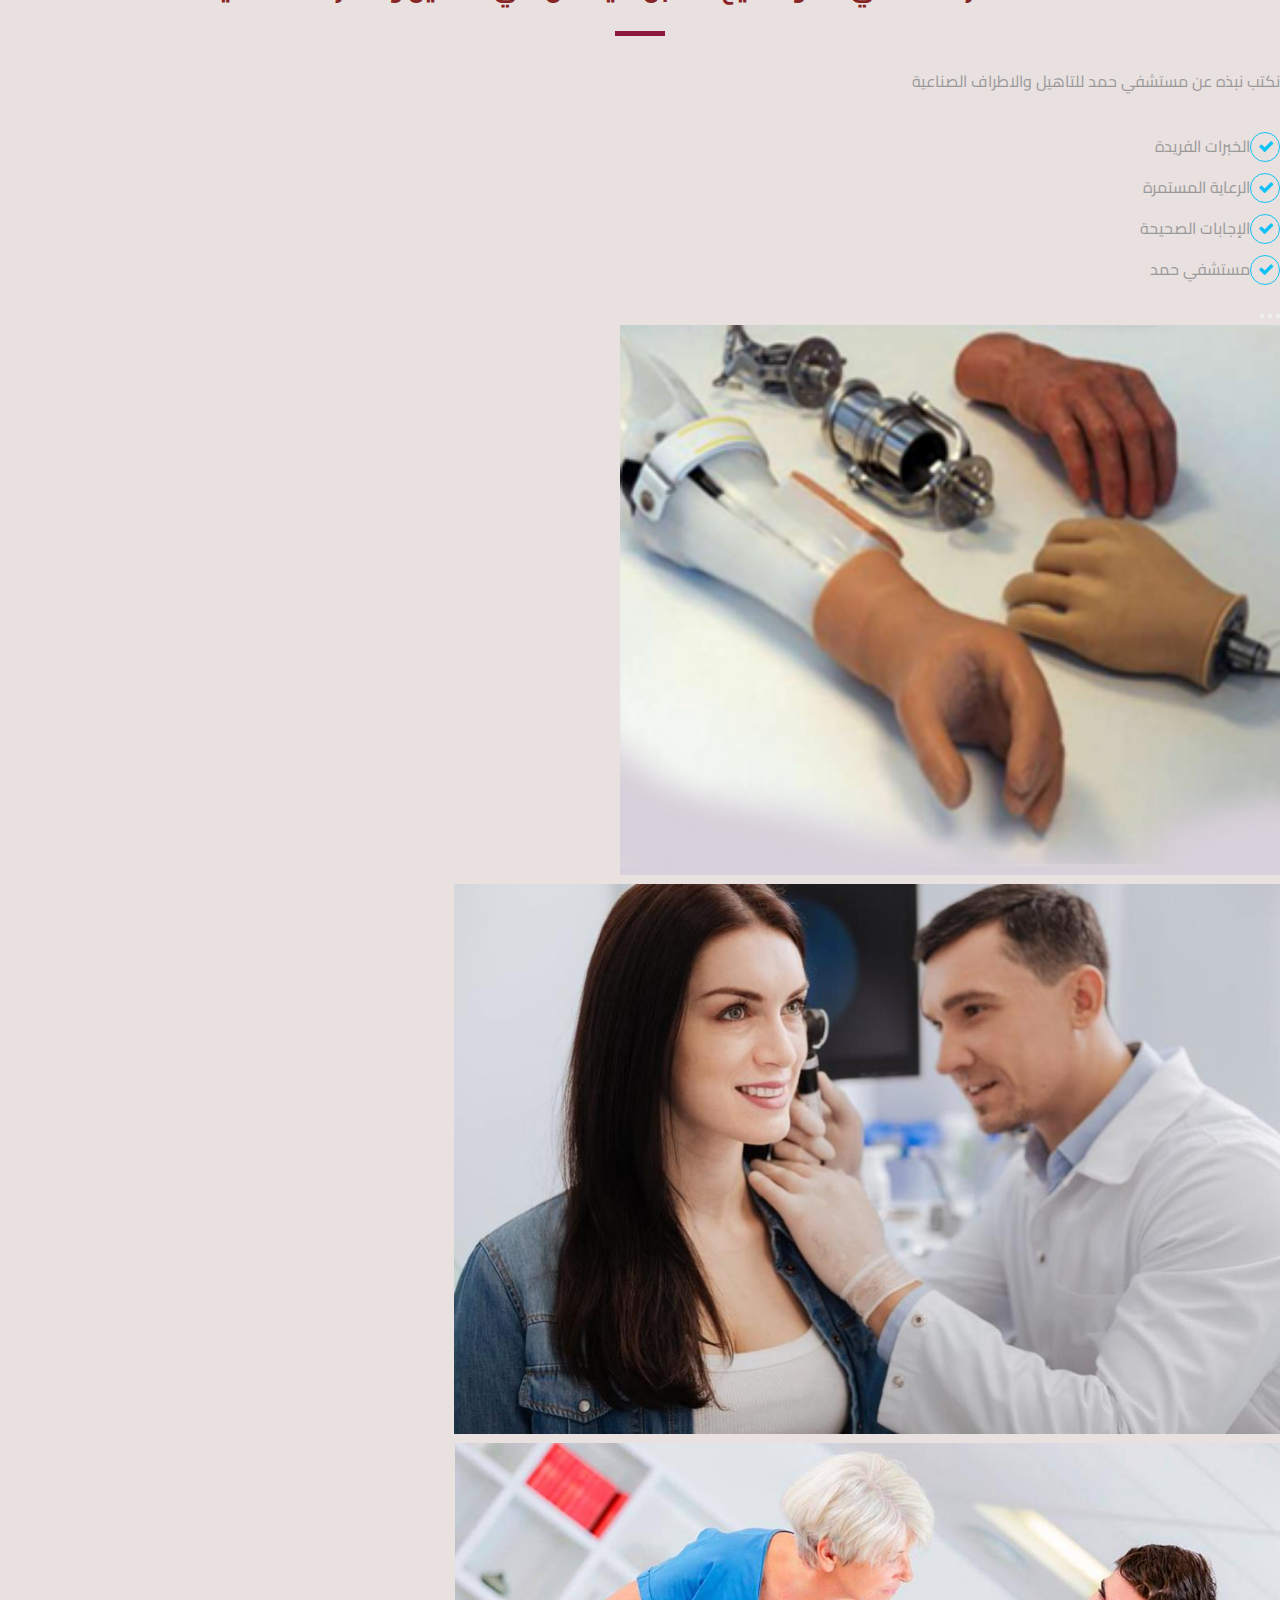
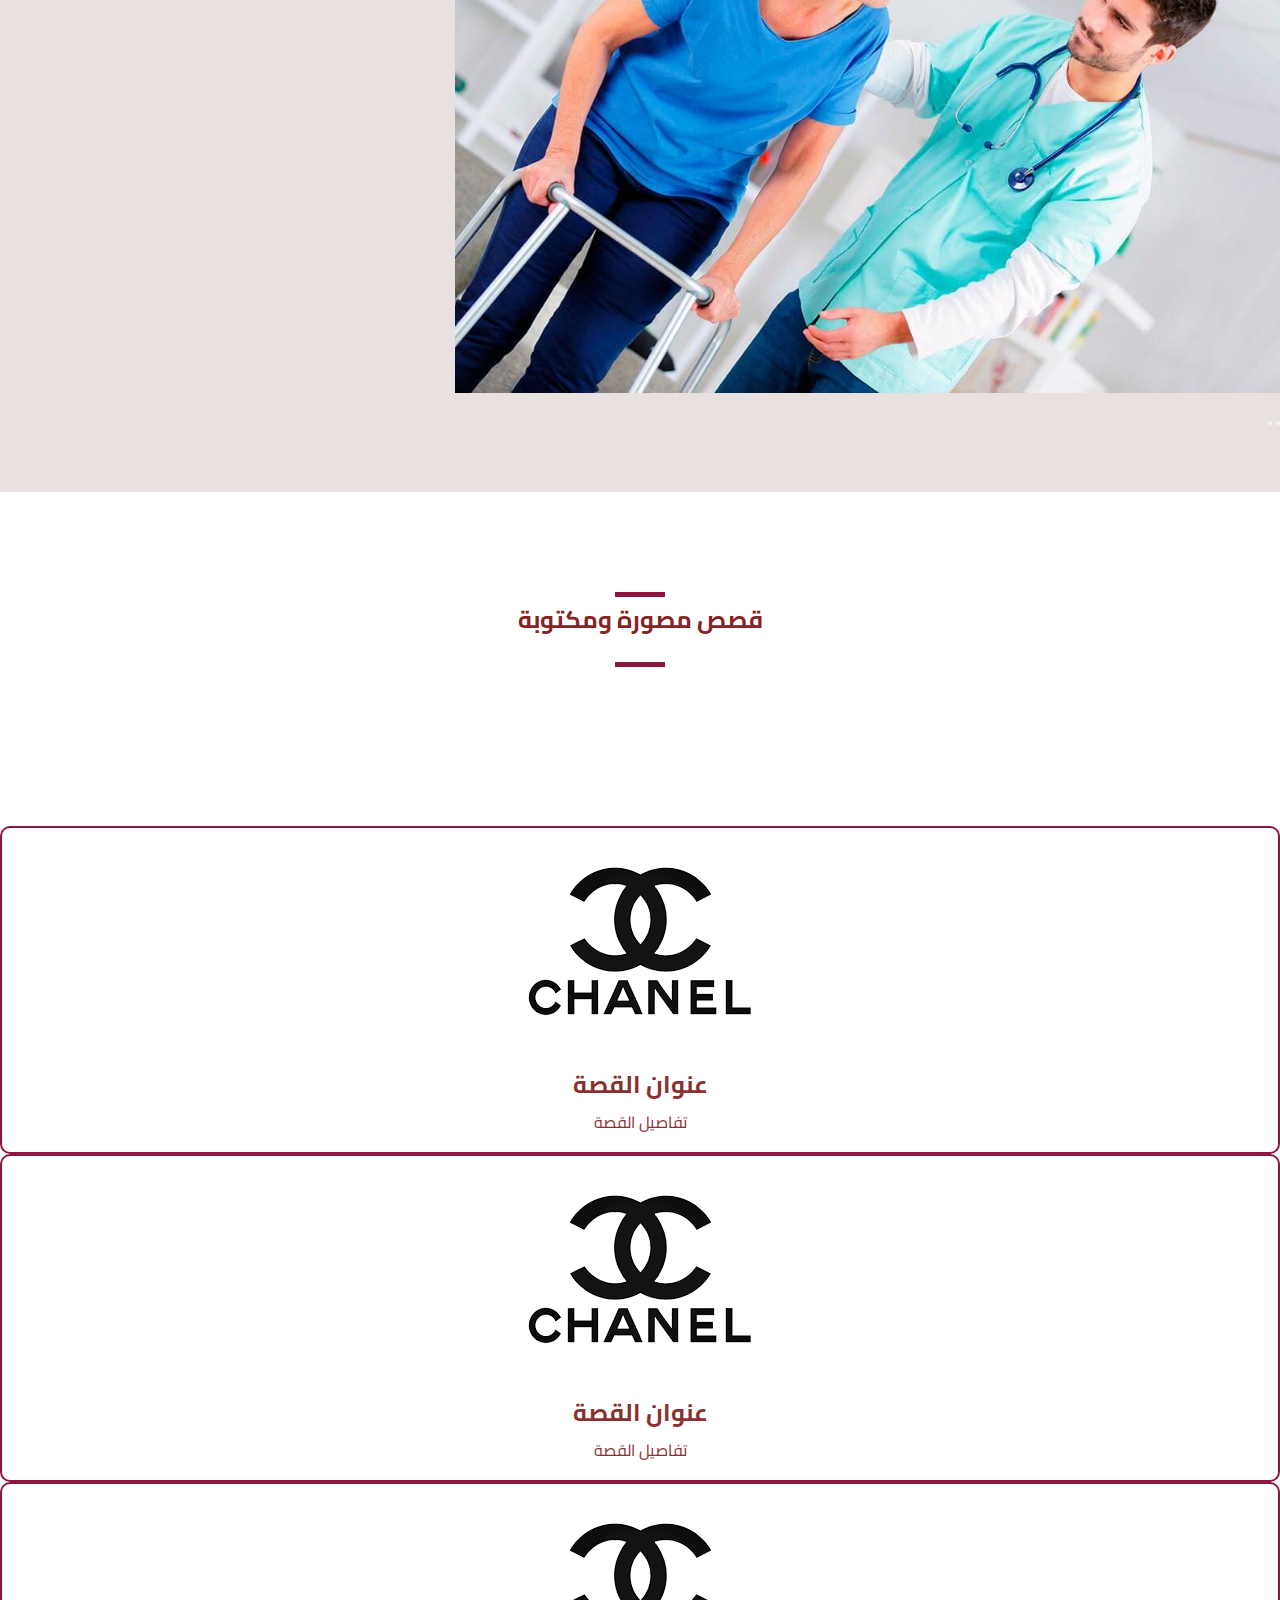
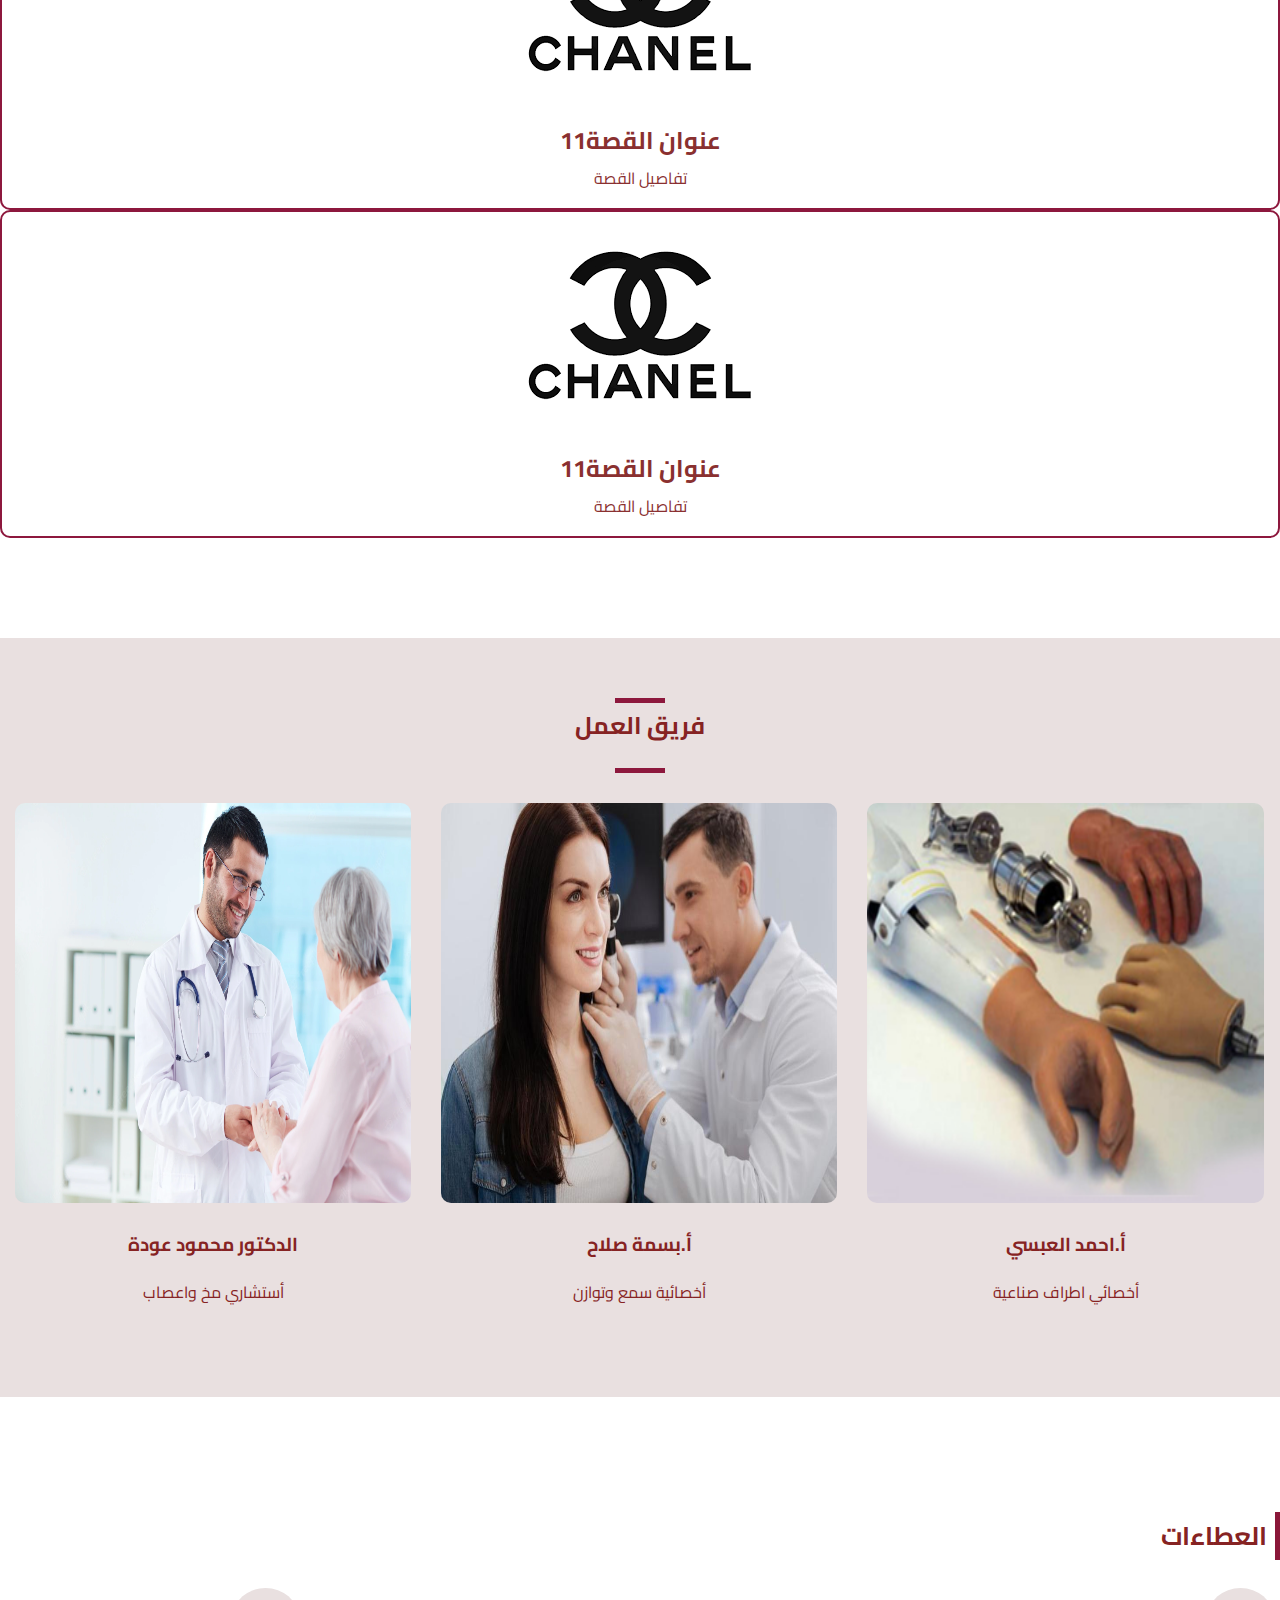
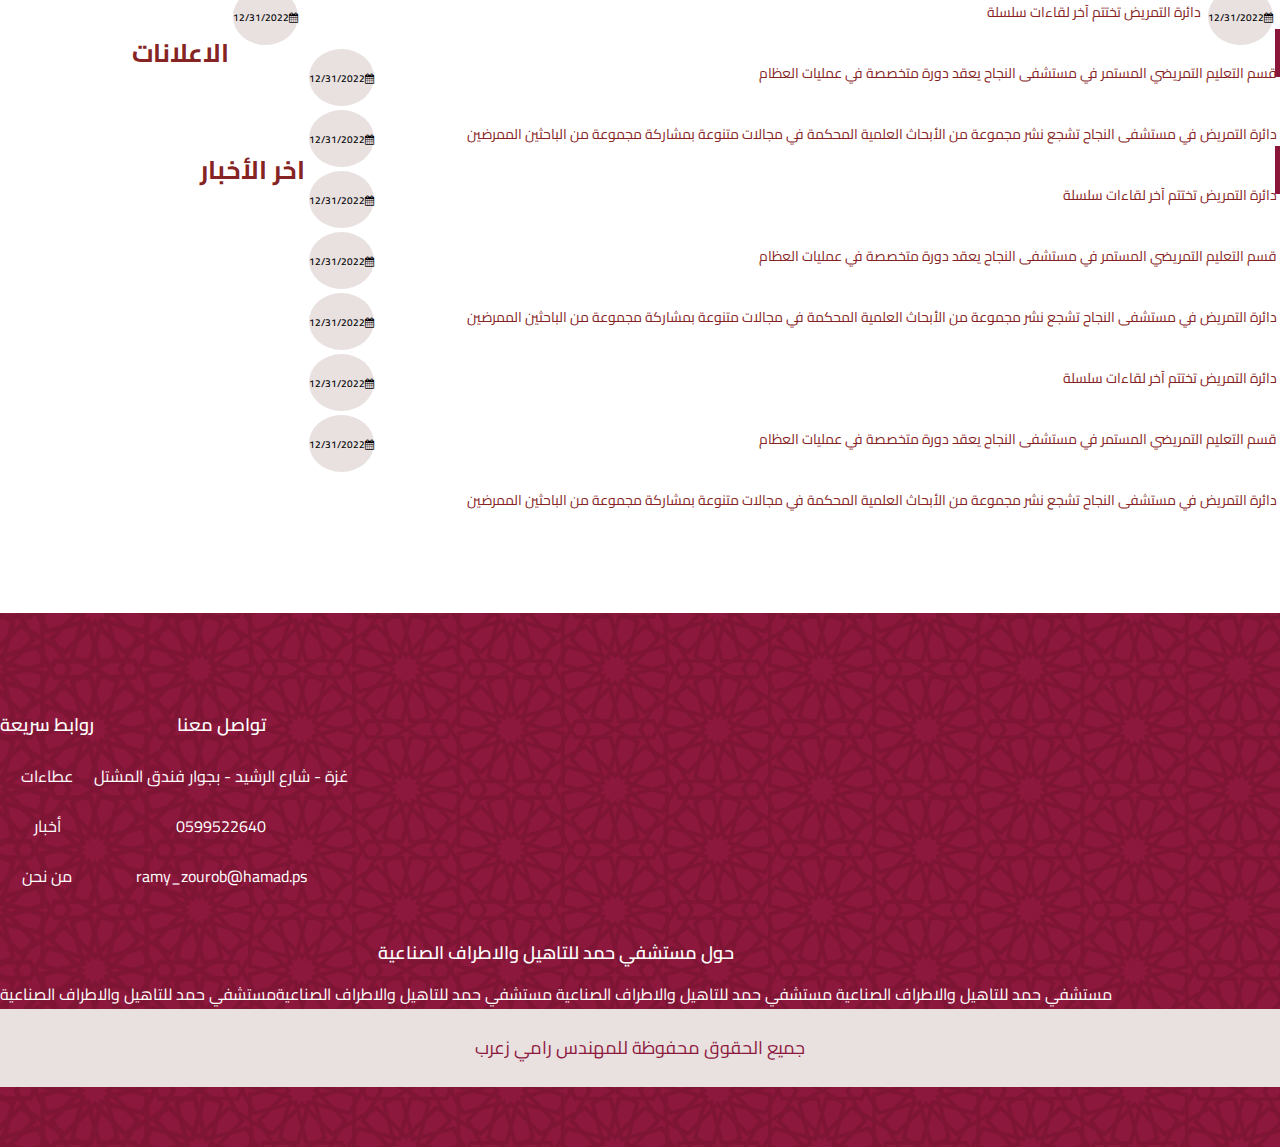
==== commit 108e5161: "first commit10" ====
--- a/index.html
+++ b/index.html
@@ -84,7 +84,7 @@
                     <div class="carousel-item active ">
                         <img src="img/WhatsApp Image 2021-09-07 at 2.24.34 PM (1).jpeg" alt="Los Angeles" class="d-block w-100"
                             height="650px">
-                        <div class="carousel-caption  ">
+                        <div class="carousel-caption">
                             <h1 class="card-title">عنوان الخبر الاول </h1>
                             <span>تفاصيل الخبر</span>
                         </div>
--- a/css/App.css
+++ b/css/App.css
@@ -28,14 +28,14 @@
 }
 
 .carousel-caption {
-    width:50%;
+    width:60%;
     position: absolute;
     /* خرجت العنصر خارج اطار الصفحة  */
-    top: 80%;
+    top: 75%;
     /* */
-    left:30%;
+    left:20%;
     /* */
-    transform: translate(-20%, -10%);
+    transform: translate(-10%, -20%);
     /* */
     text-align: center;
     background-color: rgb(148, 134, 134, 0.5);
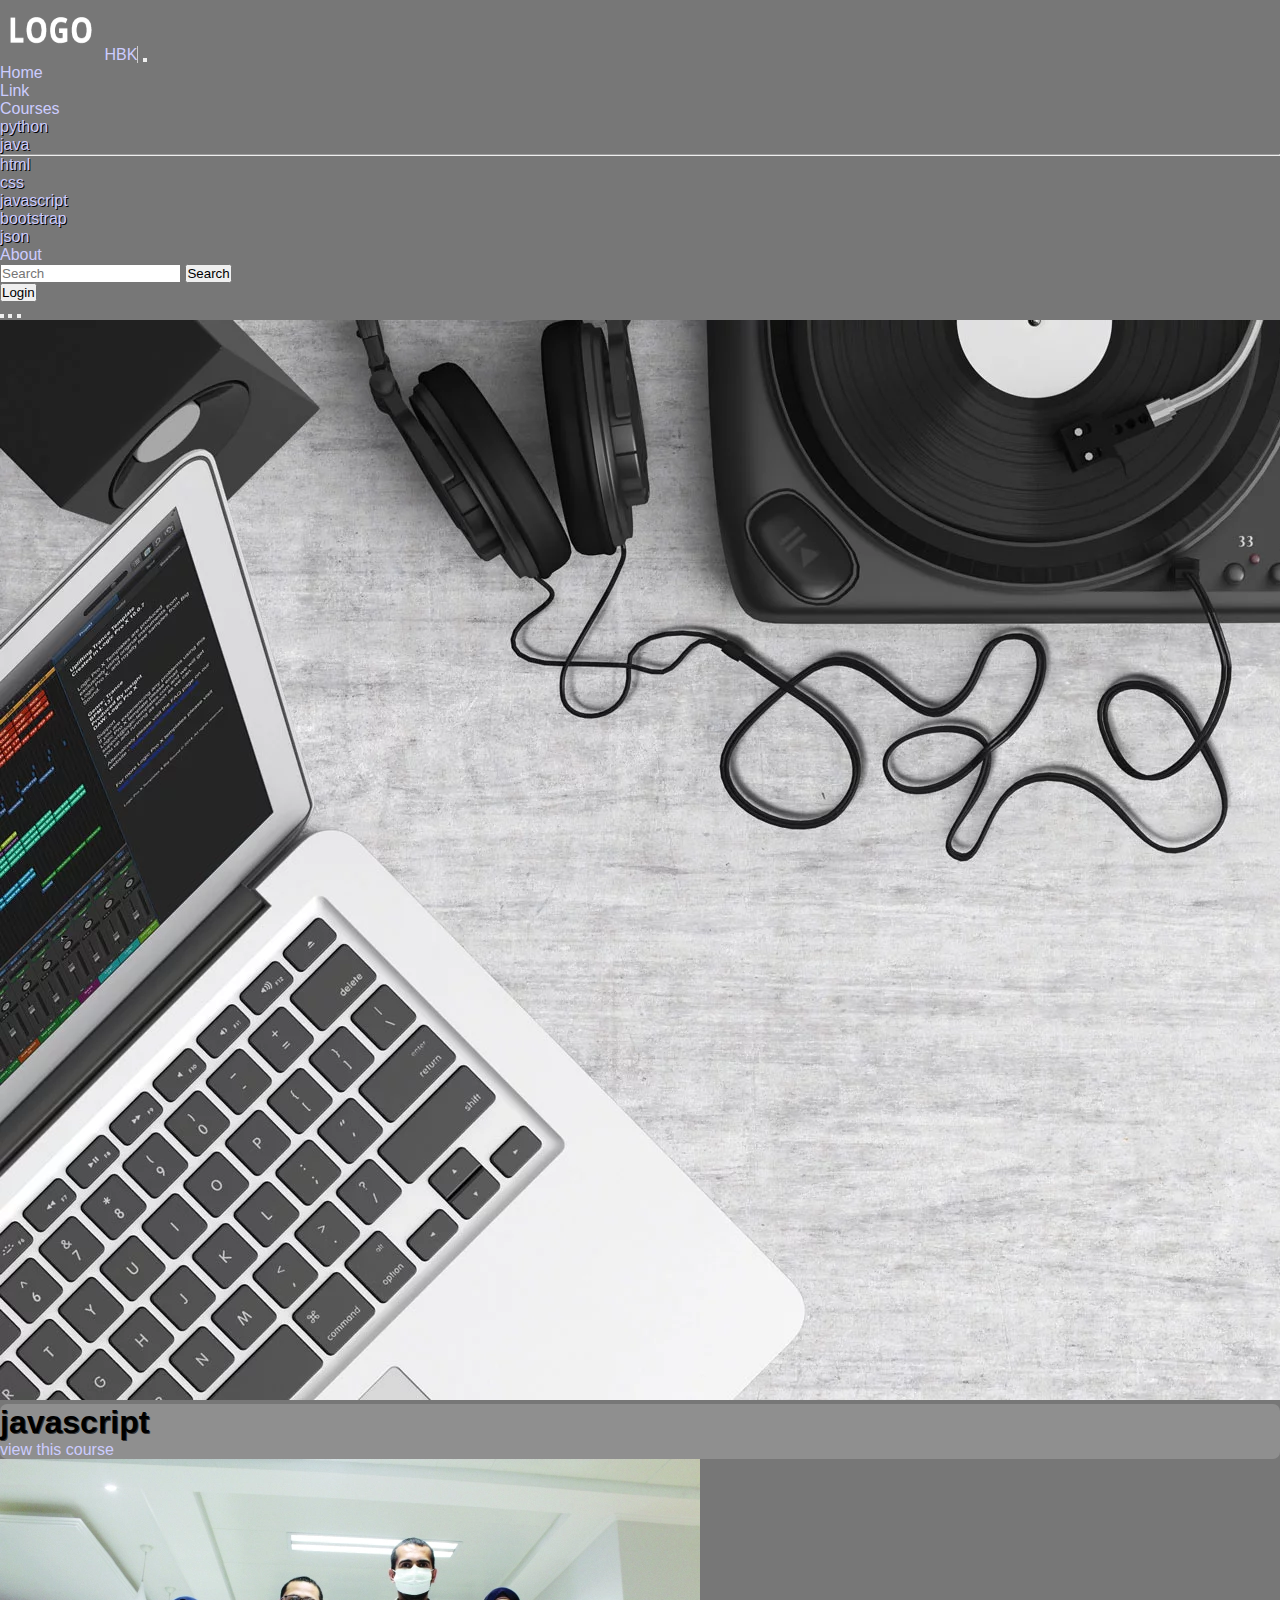
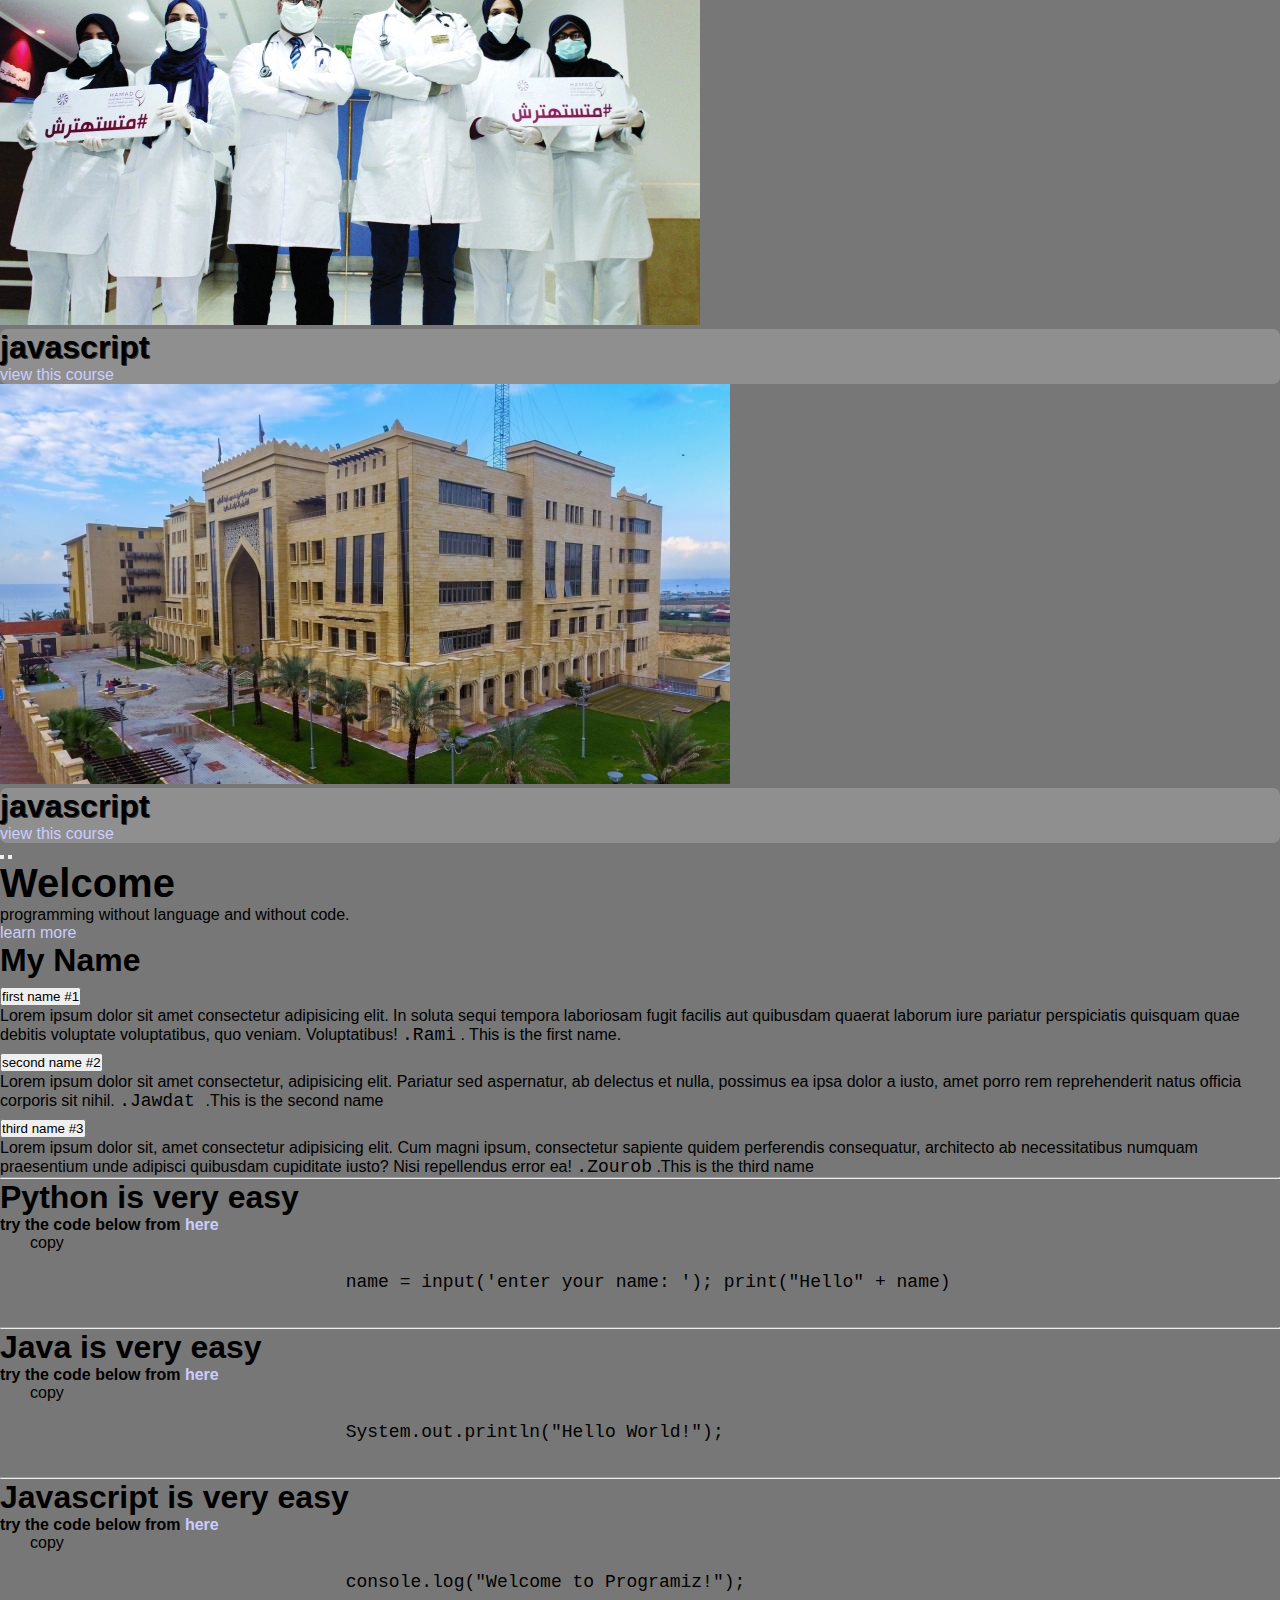
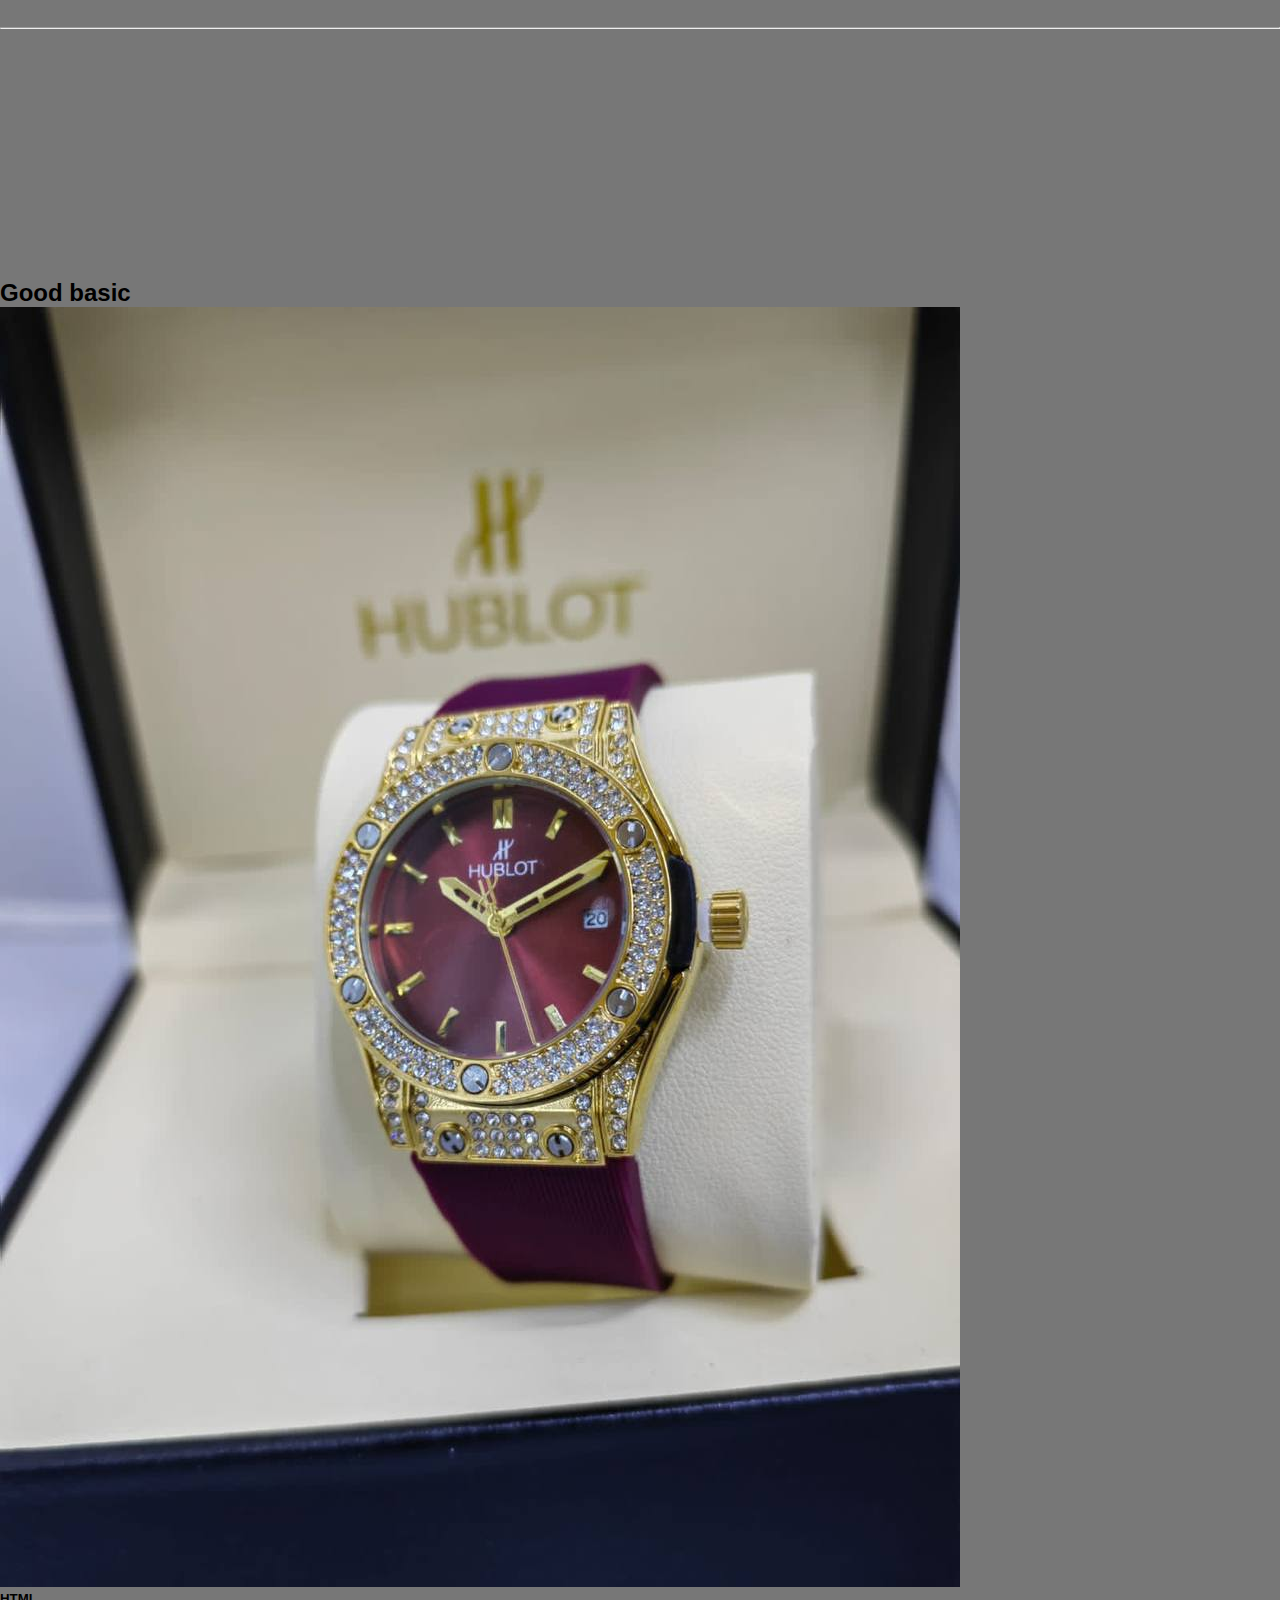
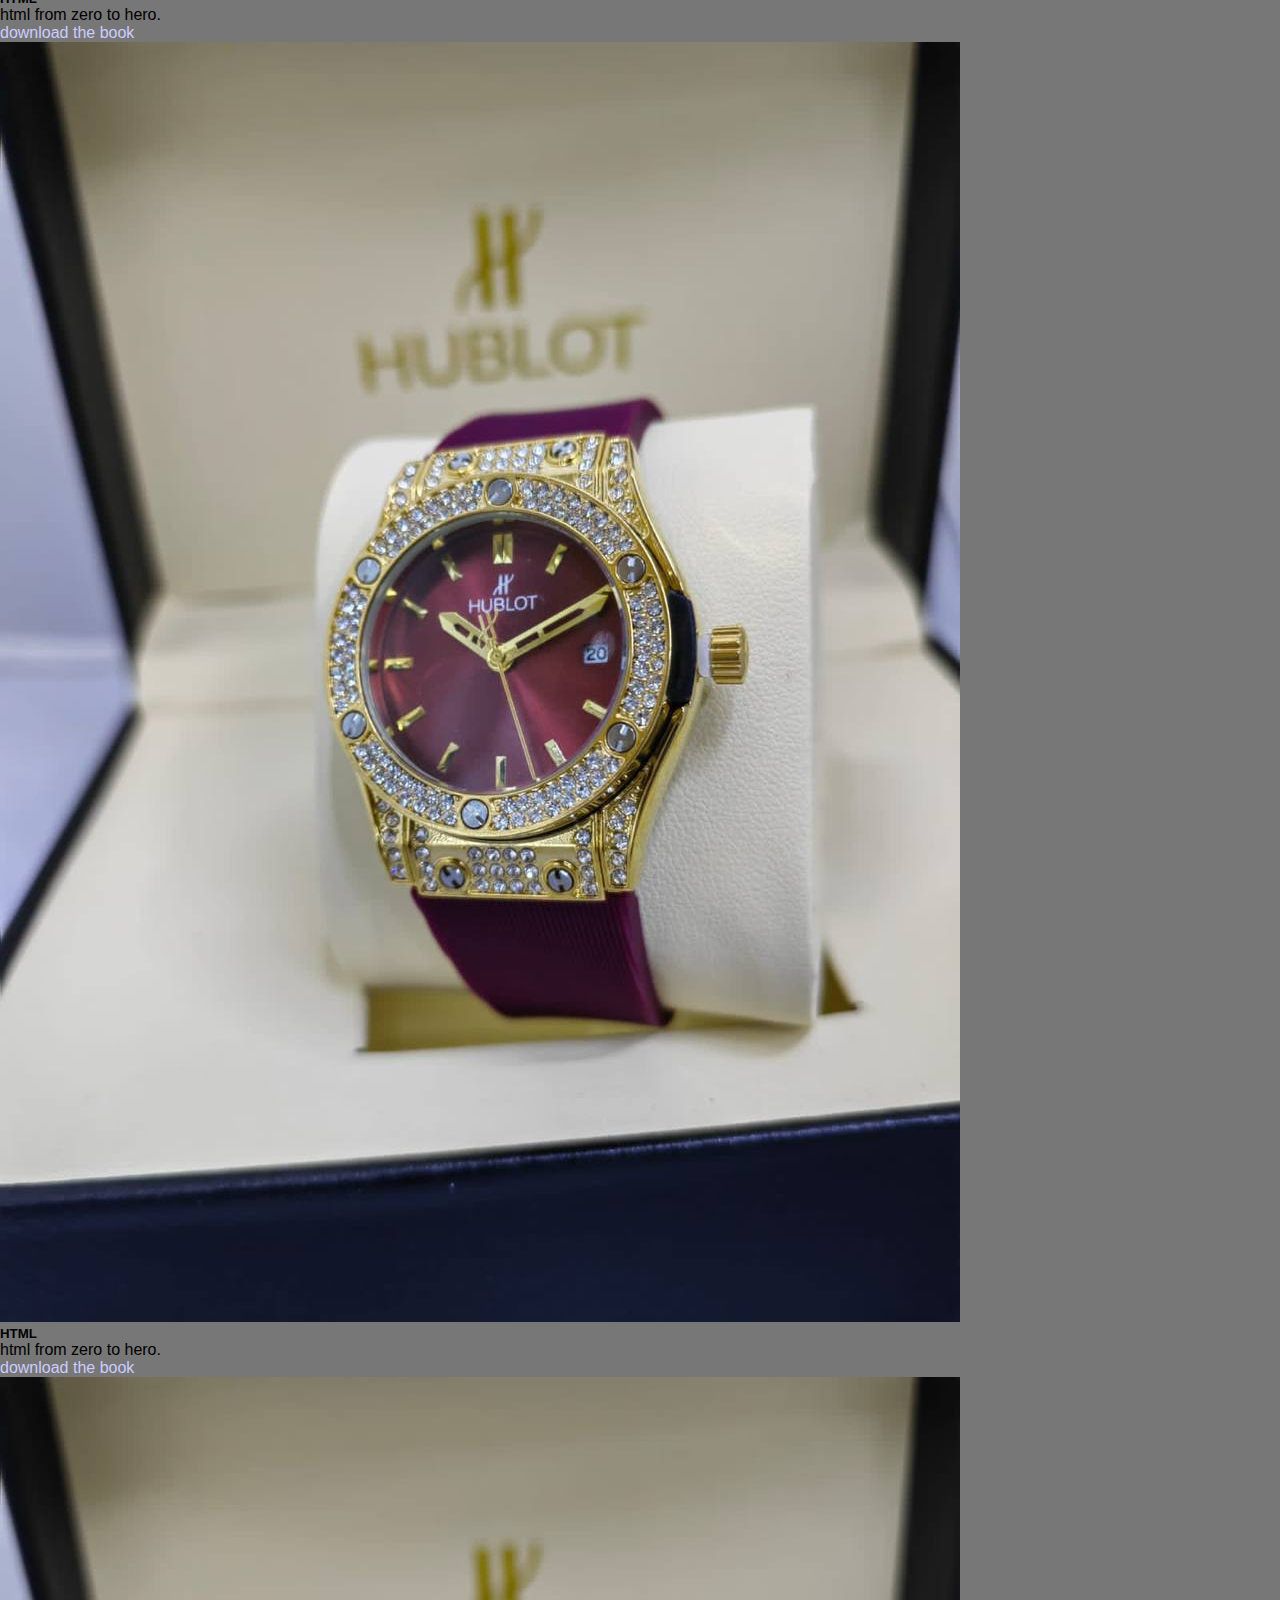
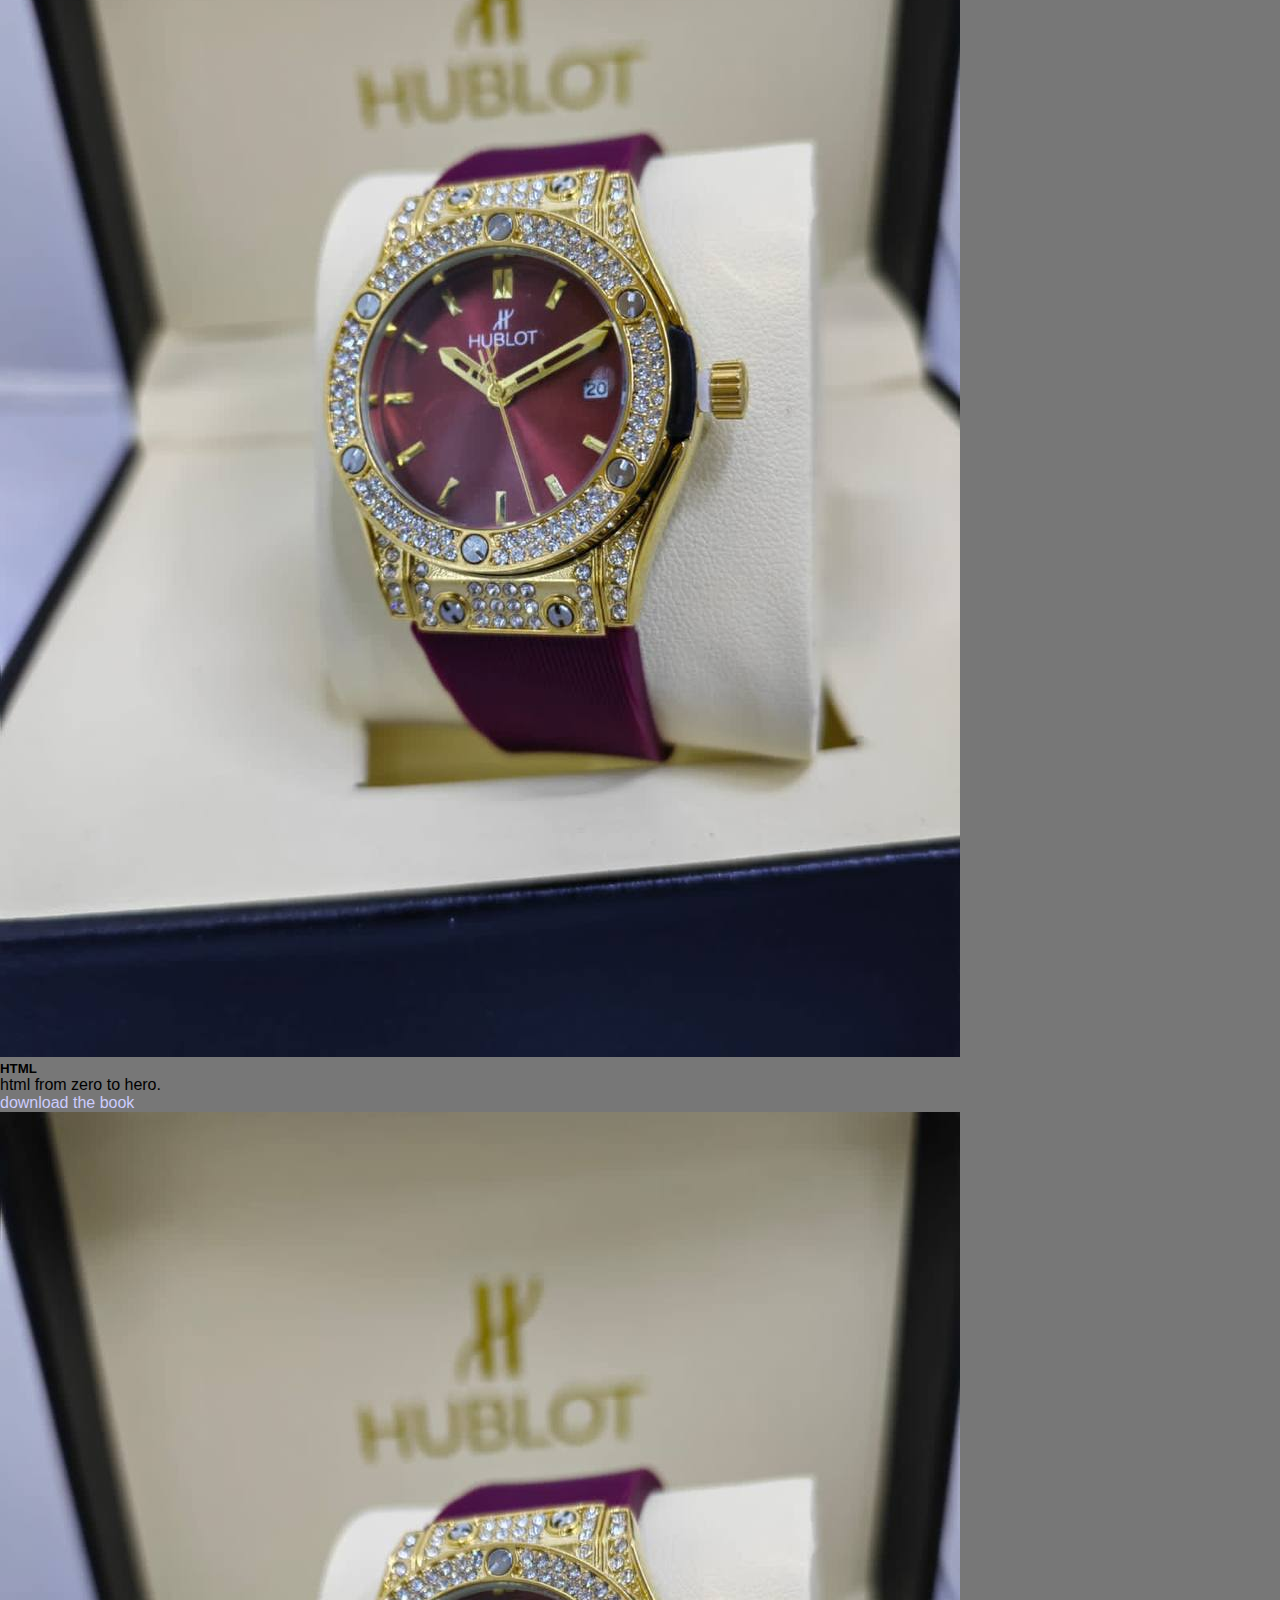
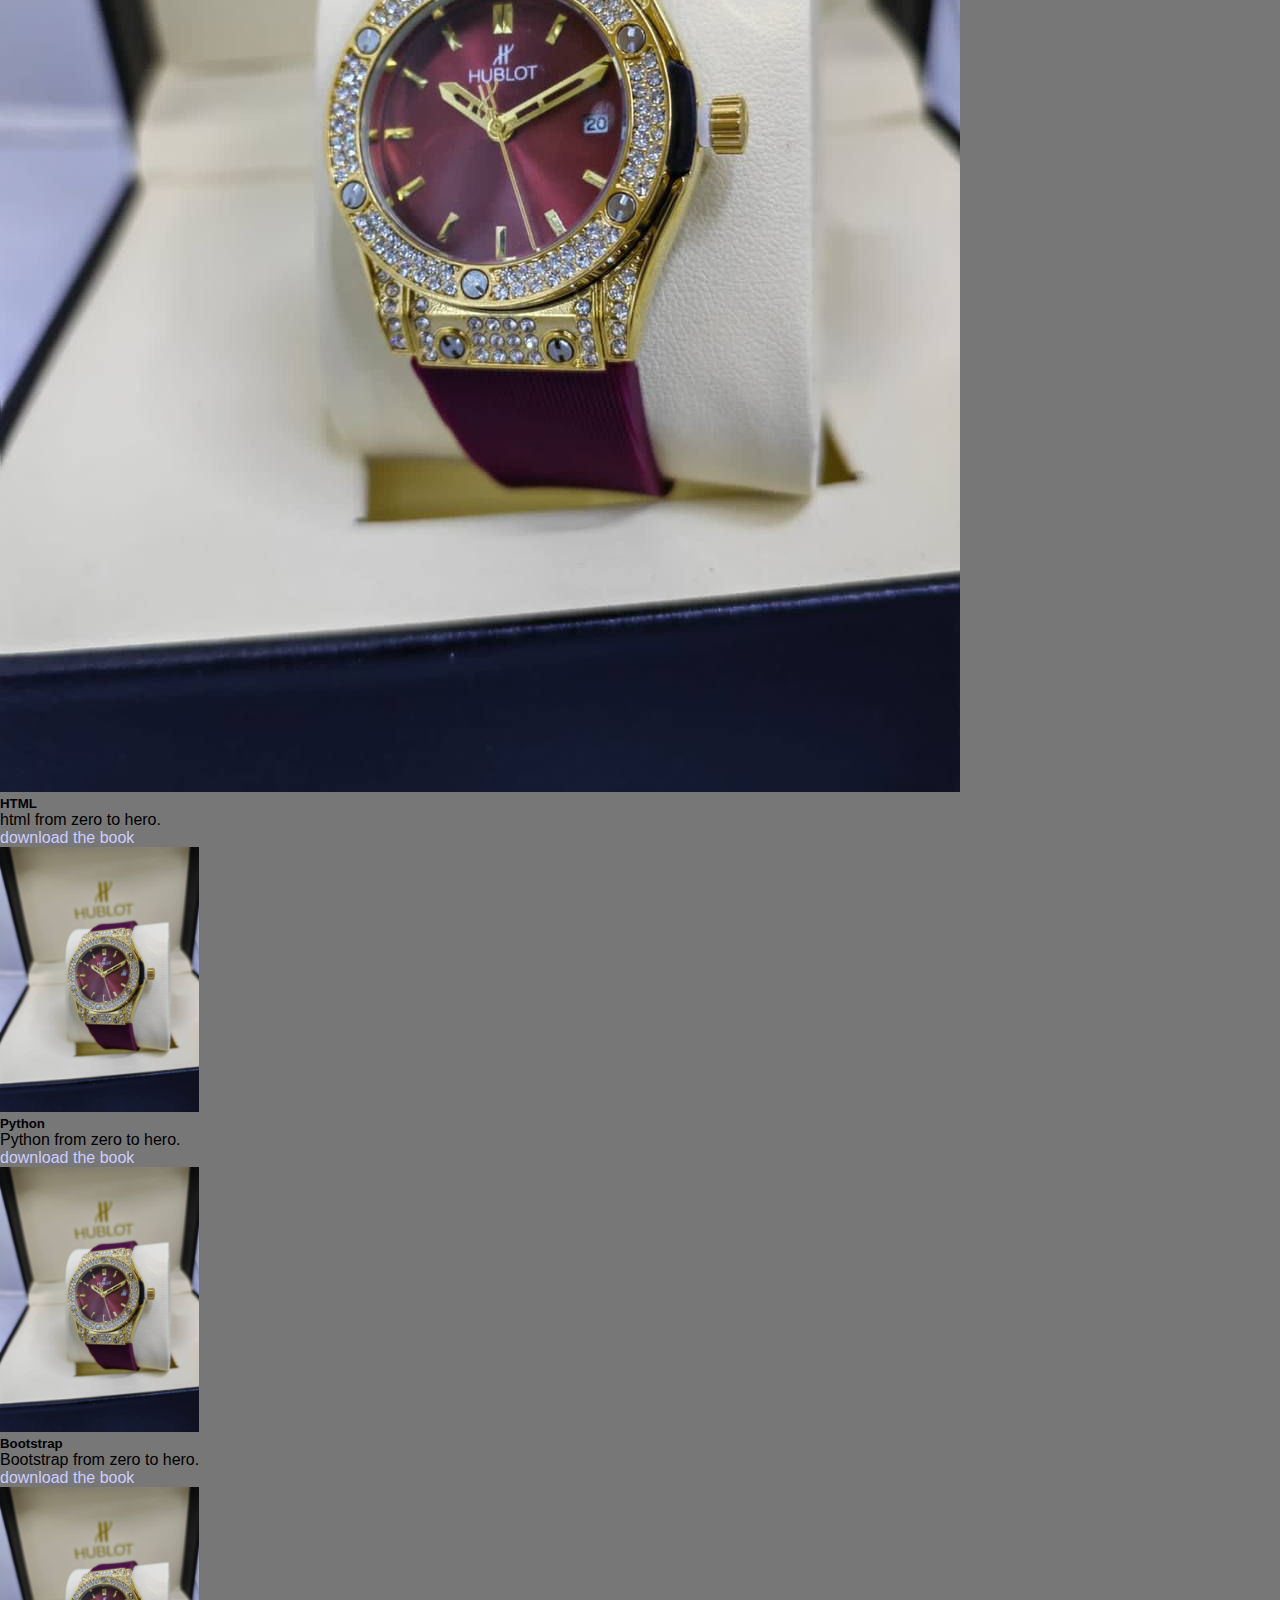
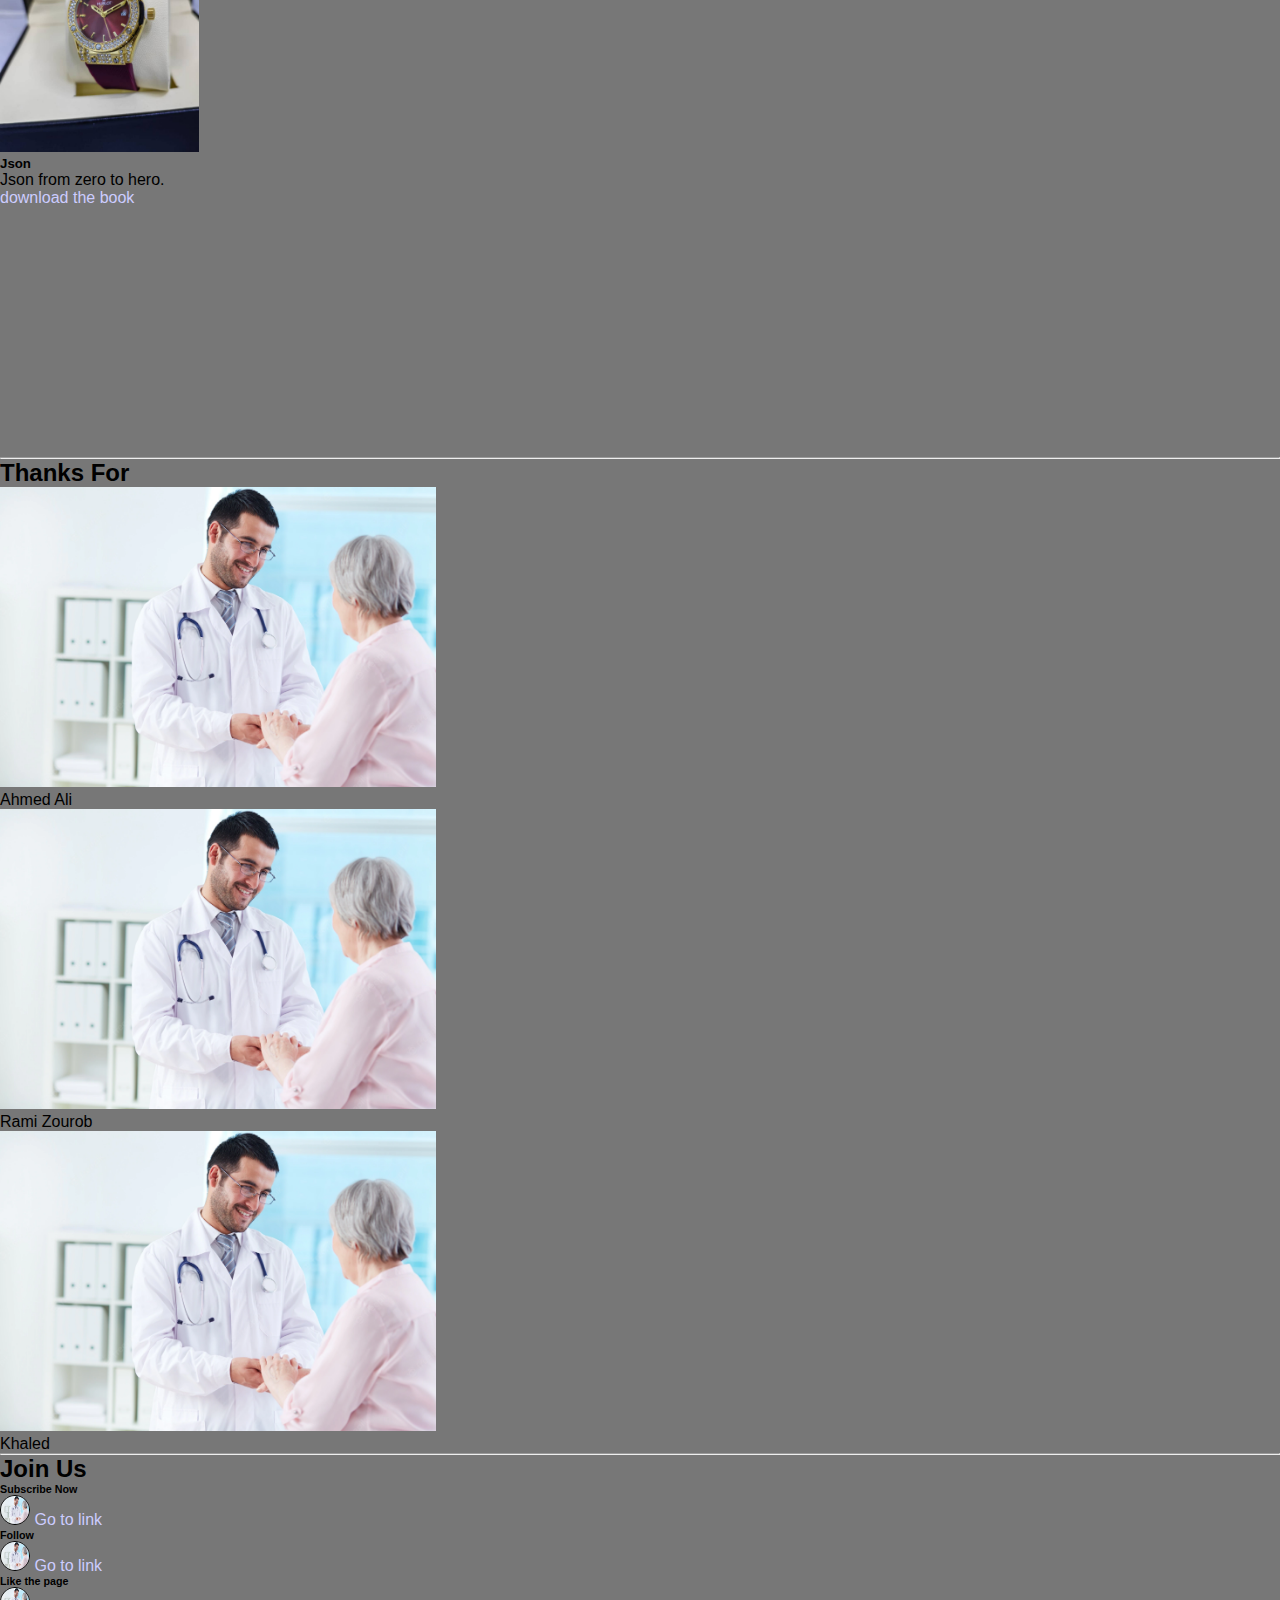
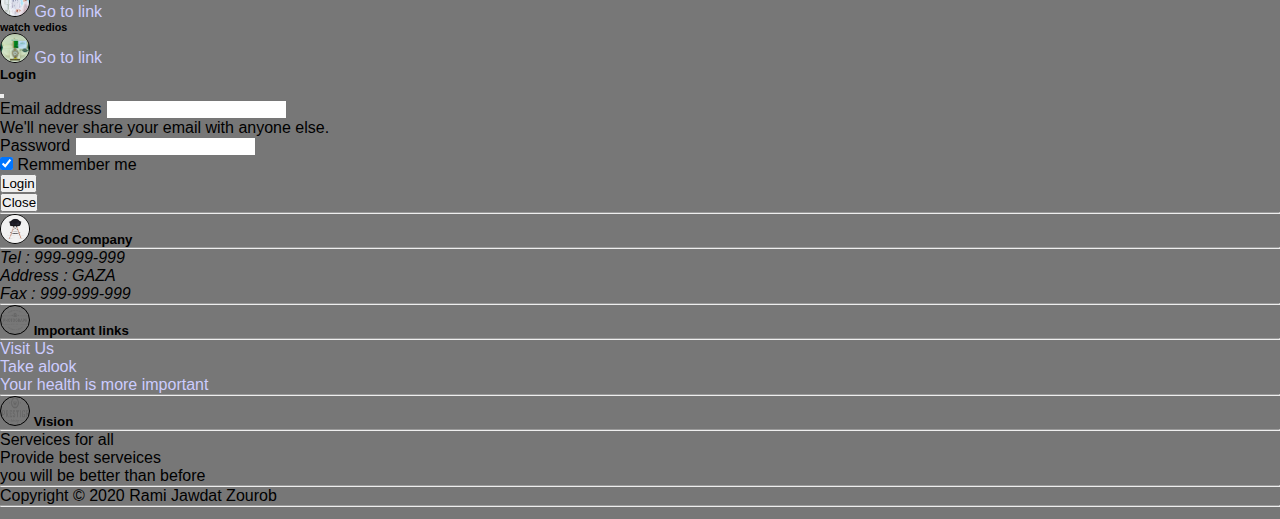
==== commit b371cf68: "Add files via upload" ====
--- a/index.html
+++ b/index.html
@@ -1,752 +1,532 @@
-<!DOCTYPE html>
-<html lang="en">
-<head>
-    <meta charset="UTF-8">
-    <meta http-equiv="X-UA-Compatible" content="IE=edge">
-    <meta name="viewport" content="width=device-width, initial-scale=1.0">
-    <title>bootstrap</title>
-    <!-- icon style sheets -->
-    <link rel="stylesheet" href="css/font-awesome.min.css" />
-    <!-- main style_t css file -->
-    <link rel="stylesheet" href="css/App.css" />
-    <!-- google fonts -->
-    <link href="https://fonts.googleapis.com/css2?family=Cairo&display=swap" rel="stylesheet">
-    <!-- bootstrap -->
-    <link href="https://cdn.jsdelivr.net/npm/bootstrap@5.0.2/dist/css/bootstrap.min.css" rel="stylesheet"
-        integrity="sha384-EVSTQN3/azprG1Anm3QDgpJLIm9Nao0Yz1ztcQTwFspd3yD65VohhpuuCOmLASjC" crossorigin="anonymous">
-
-</head>
-<body>
-<section class="header-top">
-    <div class="container">
-        <div class="row justify-content-between">
-            <div class="col-md-4 d-flex">
-                <ul class="icon-header ">
-                    <li class="phon-number pe-2 mt-3"> <a href="#"><i class="fa fa-facebook-square"></i></a></li>
-                    <li class="saersh pe-2 mt-3"> <a href="#"><i class="fa fa-youtube"></i></a></li>
-                    <li class="media pe-2 mt-3"> <a href="#"><i class="fa fa-twitter-square"></i></a></li>
-                    <span class="header-phon text-white pe-2 mt-2"><a href="1700500600"><i class="fa fa-phone"></i></a>1700500600</span>
-                </ul>
-            </div>
-            <div class="col-md-4"></div>
-
-            <div class="header-job col-md-4 d-flex">
-                <button class="header-job pe-2"><a href="../view/job.html">الوظائف الشاغرة</a></button>
-                <button class="header-job pe-2"><a href="../view/job.html">الوظائف الشاغرة</a></button>
-            </div>
-        </div>
-    </div>
-</section>
-
-<nav class="navbar navbar-expand-md navbar-dark  p-2">
-            <div class="container">
-                        <div class="col-md-4 px-5 justify-content-between">
-                            <div class="content-logo "> 
-                                <img src="img/ColoredLogo.png" alt="" class="navbar-logo img-thumbnail">
-                            </div>
-                        </div>
-                        <!-- <div class="col-md-0">
-                        </div> -->
-        
-                        <div class="col-md-8 justify-content-between">
-                            <button class="navbar-toggler bg-dark" type="button" data-bs-toggle="collapse" data-bs-target="#rami"
-                                aria-controls="rami" aria-expanded="false" aria-label="Toggle navigation">
-                                <span class="navbar-toggler-icon"></span>
-                            </button>
-        
-                            <ul id="rami" class="navbar-nav collapse navbar-collapse">
-                                <li class="nav-item"> <a class="nav-item" href="#"> الصفحة الرئيسية </a></li>
-                                <li class="nav-item"> <a class="nav-item" href="#"> نبذة عنا </a></li>
-                                <li class="nav-item"> <a class="nav-item" href="#"> الخدمات الاكترونية </a></li>
-                                <li class="nav-item"> <a class="nav-item" href="#"> الوظائف </a></li>
-                                <li class="nav-item"> <a class="nav-item" href="#"> المركز الاعلامي </a></li>
-                                <li class="nav-item"> <a class="nav-item" href="#"> اتصل بنا </a></li>
-                            </ul>
-                        </div>
-                    </div>   
-</nav>
-
-
-<section class="sildes pt-1 m-0">
-        <div class="container">
-            <!-- Carousel -->
-            <div id="demo" class="carousel slide" data-bs-ride="carousel">
-                <!-- Indicators/dots -->
-                <div class="carousel-indicators">
-                    <button type="button" data-bs-target="#demo" data-bs-slide-to="0" class="active" aria-current="true"
-                        aria-label="Slide 1"></button>
-                    <button type="button" data-bs-target="#demo" data-bs-slide-to="1" aria-label="Slide 2"></button>
-                    <button type="button" data-bs-target="#demo" data-bs-slide-to="2" aria-label="Slide 3"></button>
-                </div>
-
-                <!-- The slideshow/carousel -->
-                <div class="carousel-inner ">
-                    <div class="carousel-item active ">
-                        <img src="img/WhatsApp Image 2021-09-07 at 2.24.34 PM (1).jpeg" alt="Los Angeles" class="d-block w-100"
-                            height="650px">
-                        <div class="carousel-caption">
-                            <h1 class="card-title">عنوان الخبر الاول </h1>
-                            <span>تفاصيل الخبر</span>
-                        </div>
-                    </div>
-                    <div class="carousel-item">
-                        <img src="img/322540540_557510499611016_3101926929447348487_n.jpg" alt="Chicago" class="d-block w-100" height="650px">
-                        <div class="carousel-caption">
-                            <h1 class="card-title">عنوان الخبر الثاني </h1>
-                            <span>تفاصيل الخبر</span>
-                        </div>
-                    </div>
-                    <div class="carousel-item">
-                        <img src="img/332153413_1125102698156128_404642898431330889_n.jpg" alt="New York" class="d-block w-100" height="650px">
-                        <div class="carousel-caption ">
-                            <h1 class="card-title col-md-6">عنوان الخبر الثالث </h1>
-                            <span>تفاصيل الخبر</span>
-                        </div>
-                    </div>
-                </div>
-
-                <!-- Left and right controls/icons -->
-                <button class="carousel-control-prev" type="button" data-bs-target="#demo" data-bs-slide="prev">
-                    <span class="carousel-control-prev-icon"></span>
-                </button>
-                <button class="carousel-control-next" type="button" data-bs-target="#demo" data-bs-slide="next">
-                    <span class="carousel-control-next-icon"></span>
-                </button>
-            </div>
-
-        </div>
-
-</section>
-
-
-<section  class="department pd-y">
-        <div class="container">
-            <div class="section-header">
-                <h2 class="section-title text-capitalize fs-2 fw-bold lh-lg text-center">مستشفي سمو الشيخ حمد بن خليفة ال ثاني للتأهيل والاطراف
-                    الصناعية</h2>
-                    <span class="line"></span>
-                    <p class="department-des-title text-capitalize fs-6 fw-bold lh-lg pt-3">تأسس مستشفى سمو الشيخ حمد بن خليفة آل ثاني للتأهيل والأطراف الصناعية عام 2016م وذلك بتوجيهات من سمو الأمير الوالد الشيخ حمد بن خليفة للجنة القطرية ببناء مستشفى متخصص بتركيب الأطراف الصناعية والتأهيل في قطاع غزة، واستكمل صندوق قطر للتنمية مسيرة العطاء حين قام بتشغيل المستشفى رسميًا بتاريخ 22 أبريل 2019م.</p>
-                
-            </div>
-
-            <div class="row d-flex content-department mt-5">
-
-                <div class="row">
-                    <div class="section-header mb-5 col-md-4 col-2">
-                            <span class="line w-100" ></span>
-                        
-                    </div>
-                    <div class="section-header mb-5 col-md-4 col-8">
-                        <h2 class="section-title text-capitalize fs-2 fw-bold lh-lg text-center px-md-5 px-2">أقسام المستشفي</h2>
-                        
-                    </div>
-                    <div class="section-header mb-5 col-md-4 col-2">
-                            <span class="line w-100"></span>
-                        
-                    </div>
-
-                </div>
-                
-                <!-- <div class="section-header mb-5">
-                    <h2 class="section-title text-capitalize fs-2 fw-bold lh-lg text-center">أقسام المستشفي</h2>
-                        <span class="line"></span>
-                    
-                </div> -->
-
-               
-
-                <div class="department-item col-md-3">
-                    <div class="department-img rami-3d">
-                        <img src="img/عيادات خارجية.webp" alt="">
-                        <h2 class="department-img-title">العيادات الخارجية</h2>
-                    </div>
-                    <div class="department-content rami-3d">
-                    <h2 class="department-titel"> العيادات الخارجية</h2>
-                    <p class="department-des">العيادات الخارجية وهيا ضمن الخدمات الطبية المساندة في مستشفي سمو الشيخ حمد بن خليفة ال ثاني
-                        للتأهيل والاطراف الصناعية</p>
-                        <a class="rrr" href="">اقراء المزيد</a>
-                    </div>
-                </div>
-
-                <div class="department-item col-md-3">
-                    <div class="department-img rami-3d">
-                        <img src="img/السمع والتوازن.jpg" alt="">
-                        <h2 class="department-img-title"> قسم السمع والتوازن</h2>
-                    </div>
-                    <div class="department-content rami-3d">
-                    <h2 class="department-titel"> قسم السمع والتوازن</h2>
-                    <p class="department-des">أحدى الاقسام الرئيسية العاملة مستشفي سمو الشيخ حمد بن خليفة ال ثاني
-                        للتأهيل والاطراف الصناعية</p>
-                        <a class="rrr" href="">اقراء المزيد</a>
-                    </div>
-                </div>
-
-                <div class="department-item col-md-3">
-                    <div class="department-img rami-3d">
-                        <img src="img/التاهيل.jpg" alt="">
-                        <h2 class="department-img-title"> قسم التأهيل الطبي</h2>
-                    </div>
-                    <div class="department-content rami-3d">
-                    <h2 class="department-titel"> قسم التأهيل الطبي</h2>
-                    <p class="department-des">أحدى الاقسام الرئيسية العاملة مستشفي سمو الشيخ حمد بن خليفة ال ثاني
-                        للتأهيل والاطراف الصناعية</p>
-                        <a class="rrr" href="">اقراء المزيد</a>
-                    </div>
-                </div>
-
-                <div class="department-item col-md-3">
-                    <div class="department-img rami-3d">
-                        <img src="img/الاطراف.jpg" alt="">
-                        <h2 class="department-img-title">قسم الأطراف الصناعية</h2>
-                    </div>
-                    <div class="department-content rami-3d">
-                    <h2 class="department-titel"> قسم الأطراف الصناعية</h2>
-                    <p class="department-des">أحدى الاقسام الرئيسية العاملة مستشفي سمو الشيخ حمد بن خليفة ال ثاني
-                        للتأهيل والاطراف الصناعية</p>
-                        <a class="rrr" href="">اقراء المزيد</a>
-                    </div>
-                </div>
-
-                <div class="clear"></div>
-
-            </div>
-        </div>
-</section>
-    
-    <!-- <section>
-        <div class="department pd-y">
-            <div class="container">
-                <div class="content-department">
-                    <div class="department-item">
-                        <h2 class="department-titel"> قسم السمع والتوازن</h2>
-                        <p class="department-des">أحدى الاقسام الرئيسية العاملة مستشفي سمو الشيخ حمد بن خليفة ال ثاني
-                            للتأهيل والاطراف الصناعية</p>
-                    </div> 
-                    <div class="department-item margi">
-                        <h2 class="department-titel"> قسم التأهيل الطبي</h2>
-                        <p class="department-des">أحدى الاقسام الرئيسية العاملة مستشفي سمو الشيخ حمد بن خليفة ال ثاني
-                            للتأهيل والاطراف الصناعية</p>
-                    </div>
-                    <div class="department-item">
-                        <h2 class="department-titel"> قسم الأطراف الصناعية</h2>
-                        <p class="department-des">أحدى الاقسام الرئيسية العاملة مستشفي سمو الشيخ حمد بن خليفة ال ثاني
-                            للتأهيل والاطراف الصناعية</p>
-                    </div>
-    
-                    <div class="clear"></div>
-    
-                </div>
-            </div>
-        </div>
-    </section> -->
-    
-<!-- Why Choose Us (Services)-->
-<section class="Services text-light">
-        <div class="container">
-            <!-- <div class="row"> -->
-                <div class="row justify-content-between ">
-
-                    <div class="col-md-6">
-                        <div class="section-header">
-                            <h2 class="section-title text-capitalize fs-4 fw-bold lh-lg">لماذا تختار مستشفي سمو الشيخ حمد بن خليفة ال ثاني للتأهيل والاطراف
-                                الصناعية</h2>
-                            <span class="line"></span>
-                        </div>
-                        <p class="Services-item-des text-capitalize fs-6 fw-bold lh-lg">نكتب نبذه عن مستشفي حمد للتاهيل والاطراف الصناعية</p>
-                        <ul class="Services-list">
-                            <li class="text-capitalize fs-6 fw-bold lh-lg"> <i class="fa fa-check fa-lw"></i>الخبرات الفريدة</li>
-                            <li class="text-capitalize fs-6 fw-bold lh-lg"> <i class="fa fa-check fa-lw"></i>الرعاية المستمرة</li>
-                            <li class="text-capitalize fs-6 fw-bold lh-lg"> <i class="fa fa-check fa-lw"></i>الإجابات الصحيحة</li>
-                            <li class="text-capitalize fs-6 fw-bold lh-lg"> <i class="fa fa-check fa-lw"></i>مستشفي حمد</li>
-                        </ul>
-                    </div>
-    
-                    <div class="col-md-6">
-                        <div class="Services-item-img">
-                            <!-- <img src="img/التاهيل.jpg" alt=""> -->
-                            <div id="demo1" class="carousel slide" data-bs-ride="carousel">
-
-                                <!-- Indicators/dots -->
-                                <div class="carousel-indicators">
-                                    <button type="button" data-bs-target="#demo1" data-bs-slide-to="0" class="active" aria-current="true"
-                                        aria-label="Slide 1"></button>
-                                    <button type="button" data-bs-target="#demo1" data-bs-slide-to="1" aria-label="Slide 2"></button>
-                                    <button type="button" data-bs-target="#demo1" data-bs-slide-to="2" aria-label="Slide 3"></button>
-                                </div>
-                
-                                <!-- The slideshow/carousel -->
-                                <div class="carousel-inner rounded">
-                                    <div class="carousel-item active">
-                                        <img src="img/الاطراف.jpg" alt="Los Angeles" class="d-block w-100"
-                                            height="550px">
-                                    </div>
-                                    <div class="carousel-item">
-                                        <img src="img/السمع والتوازن.jpg" alt="Chicago" class="d-block w-100" height="550px">
-
-                                    </div>
-                                    <div class="carousel-item">
-                                        <img src="img/التاهيل.jpg" alt="New York" class="d-block w-100" height="550px">
-
-                                    </div>
-                                </div>
-                
-                                <!-- Left and right controls/icons -->
-                                <button class="carousel-control-prev" type="button" data-bs-target="#demo1" data-bs-slide="prev">
-                                    <span class="carousel-control-prev-icon"></span>
-                                </button>
-                                <button class="carousel-control-next" type="button" data-bs-target="#demo1" data-bs-slide="next">
-                                    <span class="carousel-control-next-icon"></span>
-                                </button>
-                            </div>
-                        </div>
-                        <!-- <ul class="Services-bollets">
-                            <li class="active"></li>
-                            <li></li>
-                            <li></li>
-                        </ul> -->
-                    </div>
-                </div>
-            </div>
-
-
-</section>
-
-
-<section>
-    <!-- <div class="section-header pd-y">
-        <h2 class="section-title text-capitalize fs-2 fw-bold lh-lg text-center">قصص مصورة ومكتوبة</h2>
-        <span class="line"></span>
-    </div> -->
-
-    <div class="container">
-        <div class="row">
-            <div class="section-header mb-5 col-md-4 col-2">
-                    <span class="line w-100" ></span>
-                
-            </div>
-            <div class="section-header mb-5 col-md-4 col-8">
-                <h2 class="section-title text-capitalize fs-2 fw-bold lh-lg text-center px-md-5 px-2"> قصص مصورة ومكتوبة</h2>
-                
-            </div>
-            <div class="section-header mb-5 col-md-4 col-2">
-                    <span class="line w-100"></span>
-                
-            </div>
-    
-        </div>
-        <!-- <div class="row stories-content"> -->
-        <div class="row d-flex justify-content-around">
-            <div class="col-md-6 d-flex mb-2 mt-2">
-                <iframe width="1400px" src="https://www.youtube.com/embed/rgUGmun47l4"
-                    title="تعرفوا على أبرز خدمات مستشفى حمد المجانية" frameborder="0"
-                    allow="accelerometer; autoplay; clipboard-write; encrypted-media; gyroscope; picture-in-picture; web-share"
-                    allowfullscreen=""></iframe>
-            </div>
-
-            <div class="row stories-text d-flex col-md-6 mt-2 mb-2">
-
-                    <div class="col-md-6 ">
-                        <div class=" stories-item w-100">
-                            <img src="img/images.png" alt="rami" class="stories-item-img">
-                            <h2 class="stories-item-title">عنوان القصة</h2>
-                            <p class="stories-item-des">تفاصيل القصة</p>
-                        </div>
-
-                        <div class="stories-item w-100">
-                            <img src="img/images.png" alt="rami" class="stories-item-img">
-                            <h2 class="stories-item-title">عنوان القصة</h2>
-                            <p class="stories-item-des">تفاصيل القصة</p>
-                        </div>
-                    </div>
-
-                    <div class="col-md-6">
-                        <div class="stories-item w-100 justify-content-around">
-                            <img src="img/images.png" alt="rami" class="stories-item-img">
-                            <h2 class="stories-item-title ">عنوان القصة11</h2>
-                            <p class="stories-item-des">تفاصيل القصة</p>
-                        </div>
-
-                        <div class="stories-item w-100">
-                            <img src="img/images.png" alt="rami" class="stories-item-img">
-                            <h2 class="stories-item-title">عنوان القصة11</h2>
-                            <p class="stories-item-des">تفاصيل القصة</p>
-                        </div>
-                    </div>
-
-            </div>
-        </div>
-    </div>
-</section>
-
-    <!-- Why Choose Us (News)-->
-
-    <!-- <section class="News-dep">
-        <div class="News pd-y">
-            <div class="container">
-                 <div class="row News-content d-flex justify-content-sm-around bg-dark">
-    
-                    <div class="card text-light col-lg-3 col-md-4 col-sm-12 mt-5">
-                        <dir class="News-title">
-                            <h2>العطاءات</h2>
-                        </dir>
-    
-                        <div class="News-body mb-3">
-                            <ul class="list-group">
-                                <li class="list-group-item">
-    
-                                    <div class="icon"><i class="fa fa-calendar" aria-hidden="true"></i>12/31/2022</div>
-                                    <div class="sss"><a href="#">دائرة التمريض تختتم آخر لقاءات سلسلة</a></div>
-    
-                                </li>
-    
-                                <li class="list-group-item">
-                                    <div class="icon"><i class="fa fa-calendar" aria-hidden="true"></i>12/31/2022</div>
-                                    <div class="sss"><a href="#">قسم التعليم التمريضي المستمر في مستشفى النجاح يعقد دورة
-                                            متخصصة في عمليات العظام</a></div>
-                                </li>
-                                <li class="list-group-item">
-                                    <div class="icon"><i class="fa fa-calendar" aria-hidden="true"></i>12/31/2022</div>
-                                    <div class="sss"><a href="#">دائرة التمريض في مستشفى النجاح تشجع نشر مجموعة من الأبحاث
-                                            العلمية المحكمة في مجالات متنوعة بمشاركة مجموعة من الباحثين الممرضين</a></div>
-                                </li>
-                                <a class="rrr" href="">المزيد</a>
-                            </ul>
-    
-                        </div>
-    
-                    </div>
-    
-                    <div class="card text-light col-lg-3 col-md-4 col-sm-12 mt-5">
-                        <dir class="News-title">
-                            <h2>الاعلانات</h2>
-                        </dir>
-    
-                        <div class="News-body mb-3">
-                            <ul class="list-group">
-                                <li class="list-group-item">
-    
-                                    <div class="icon"><i class="fa fa-calendar" aria-hidden="true"></i>12/31/2022</div>
-                                    <div class="sss"><a href="#">دائرة التمريض تختتم آخر لقاءات سلسلة</a></div>
-    
-                                </li>
-    
-                                <li class="list-group-item">
-                                    <div class="icon"><i class="fa fa-calendar" aria-hidden="true"></i>12/31/2022</div>
-                                    <div class="sss"><a href="#">قسم التعليم التمريضي المستمر في مستشفى النجاح يعقد دورة
-                                            متخصصة في عمليات العظام</a></div>
-                                </li>
-                                <li class="list-group-item">
-                                    <div class="icon"><i class="fa fa-calendar" aria-hidden="true"></i>12/31/2022</div>
-                                    <div class="sss"><a href="#">دائرة التمريض في مستشفى النجاح تشجع نشر مجموعة من الأبحاث
-                                            العلمية المحكمة في مجالات متنوعة بمشاركة مجموعة من الباحثين الممرضين</a></div>
-                                </li>
-                                <a class="rrr" href="">المزيد</a>
-                            </ul>
-                        </div>
-                    </div>
-    
-                    <div class="card text-light col-lg-3 col-md-4 col-sm-12 mt-5">
-                        <dir class="News-title">
-                            <h2>اخر الأخبار</h2>
-                        </dir>
-    
-                        <div class="News-body mb-3">
-                            <ul class="list-group">
-                                <li class="list-group-item">
-    
-                                    <div class="icon"><i class="fa fa-calendar" aria-hidden="true"></i>12/31/2022</div>
-                                    <div class="sss"><a href="#">دائرة التمريض تختتم آخر لقاءات سلسلة</a></div>
-    
-                                </li>
-    
-                                <li class="list-group-item">
-                                    <div class="icon"><i class="fa fa-calendar" aria-hidden="true"></i>12/31/2022</div>
-                                    <div class="sss"><a href="#">قسم التعليم التمريضي المستمر في مستشفى النجاح يعقد دورة
-                                            متخصصة في عمليات العظام</a></div>
-                                </li>
-                                <li class="list-group-item">
-                                    <div class="icon"><i class="fa fa-calendar" aria-hidden="true"></i>12/31/2022</div>
-                                    <div class="sss"><a href="#">دائرة التمريض في مستشفى النجاح تشجع نشر مجموعة من الأبحاث
-                                            العلمية المحكمة في مجالات متنوعة بمشاركة مجموعة من الباحثين الممرضين</a></div>
-                                </li>
-                                <a class="rrr" href="">المزيد</a>
-                            </ul>
-    
-                        </div>
-                    </div>
-
-                    <div class="clear"></div>
-                </div> 
-            </div>
-        </div>
-    </section> -->
-
-    <section class="Team ">
-            <!-- <div class="section-header pd-y">
-                <h2 class="section-title  text-capitalize fs-2 fw-bold lh-lg text-center">فريق العمل</h2>
-                <span class="line"></span>
-            </div> -->
-    
-            <div class="container">
-
-                <div class="container">
-                    <div class="row ">
-                        <div class="section-header mb-5 col-md-4 col-2">
-                                <span class="line w-100" ></span>
-                            
-                        </div>
-                        <div class="section-header mb-5 col-md-4 col-8">
-                            <h2 class="section-title text-capitalize fs-2 fw-bold lh-lg text-center px-md-5 px-2">فريق العمل</h2>
-                            
-                        </div>
-                        <div class="section-header mb-5 col-md-4 col-2">
-                                <span class="line w-100"></span>
-                            
-                        </div>
-                
-                    </div>
-
-                <div class="Team-content row d-flex justify-content-around">
-                    <div class="Team-item top-to-bottom-affectt col-md-4">
-                        <div class="Team-img">
-                            <img class="Team-img" src="img/hospital.webp" alt="" class="img-thumbnail" width="100px" height="400px">
-                            <div class="Team-overley">
-                                <a class="top-to-bottom-affect-Team" href=""><i class="fa fa-facebook-square"></i></a>
-                                <a class="top-to-bottom-affect-Team" href=""><i class="fa fa-twitter-square"></i></a>
-                                <a class="top-to-bottom-affect-Team" href=""><i class="fa fa-linkedin-square"></i></a>
-                            </div>
-                        </div>
-                        <div class="Team-info">
-                            <h3 class="Team-name">الدكتور محمود عودة</h3>
-                            <span class="Team-job">أستشاري مخ واعصاب</span>
-                        </div>
-                    </div>
-
-                    <div class="Team-item margin top-to-bottom-affectt col-md-4">
-                        <div class="Team-img">
-                            <img class="Team-img" src="img/السمع والتوازن.jpg" alt="" class="img-thumbnail" width="100px" height="400px">
-                            <div class="Team-overley">
-                                <a class="top-to-bottom-affect-Team" href=""><i class="fa fa-facebook-square"></i></a>
-                                <a class="top-to-bottom-affect-Team" href=""><i class="fa fa-twitter-square"></i></a>
-                                <a class="top-to-bottom-affect-Team" href=""><i class="fa fa-linkedin-square"></i></a>
-                            </div>
-                        </div>
-                        <div class="Team-info">
-                            <h3 class="Team-name">أ.بسمة صلاح</h3>
-                            <span class="Team-job">أخصائية سمع وتوازن</span>
-                        </div>
-                    </div>
-
-                    <div class="Team-item  top-to-bottom-affectt col-md-4">
-                        <div class="Team-img">
-                            <img class="Team-img" src="img/الاطراف.jpg"
-                                alt="" class="img-thumbnail" width="100px" height="400px">
-                            <div class="Team-overley">
-                                <a class="top-to-bottom-affect-Team" href=""><i class="fa fa-facebook-square"></i></a>
-                                <a class="top-to-bottom-affect-Team" href=""><i class="fa fa-twitter-square"></i></a>
-                                <a class="top-to-bottom-affect-Team" href=""><i class="fa fa-linkedin-square"></i></a>
-                            </div>
-                        </div>
-                        <div class="Team-info">
-                            <h3 class="Team-name">أ.احمد العبسي</h3>
-                            <span class="Team-job">أخصائي اطراف صناعية</span>
-                        </div>
-                    </div>
-
-                    <div class="clear"></div>
-                </div>
-            </div>
-    </section>
-
-<section class="News">
-            <div class="container">
-                <div class="row d-flex News-content justify-content-around">
-
-                    <div class="card col-md-3">
-                        <dir class="News-title">
-                            <h2 class="card-title">العطاءات</h2>
-                        </dir>
-    
-                        <div class="News-body  mb-3">
-                            <ul class="list-group">
-                                <li class="list-group-item">
-    
-                                    <div class="icon card-text"><i class="fa fa-calendar" aria-hidden="true"></i>12/31/2022</div>
-                                    <div class="sss card-text"><a href="#">دائرة التمريض تختتم آخر لقاءات سلسلة</a></div>
-    
-                                </li>
-    
-                                <li class="list-group-item">
-                                    <div class="icon card-text"><i class="fa fa-calendar" aria-hidden="true"></i>12/31/2022</div>
-                                    <div class="sss card-text"><a href="#">قسم التعليم التمريضي المستمر في مستشفى النجاح يعقد دورة
-                                            متخصصة في عمليات العظام</a></div>
-                                </li>
-                                <li class="list-group-item">
-                                    <div class="icon card-text"><i class="fa fa-calendar" aria-hidden="true"></i>12/31/2022</div>
-                                    <div class="sss card-text"><a href="#">دائرة التمريض في مستشفى النجاح تشجع نشر مجموعة من الأبحاث
-                                            العلمية المحكمة في مجالات متنوعة بمشاركة مجموعة من الباحثين الممرضين</a></div>
-                                </li>
-                                <a class="rrr" href="">المزيد</a>
-                            </ul>   
-                        </div>
-                    </div>
-    
-                    <div class="card col-md-4">
-                        <dir class="News-title">
-                            <h2>الاعلانات</h2>
-                        </dir>
-    
-                        <div class="News-body mb-3">
-                            <ul class="list-group">
-                                <li class="list-group-item">
-    
-                                    <div class="icon"><i class="fa fa-calendar" aria-hidden="true"></i>12/31/2022</div>
-                                    <div class="sss"><a href="#">دائرة التمريض تختتم آخر لقاءات سلسلة</a></div>
-    
-                                </li>
-    
-                                <li class="list-group-item">
-                                    <div class="icon"><i class="fa fa-calendar" aria-hidden="true"></i>12/31/2022</div>
-                                    <div class="sss"><a href="#">قسم التعليم التمريضي المستمر في مستشفى النجاح يعقد دورة
-                                            متخصصة في عمليات العظام</a></div>
-                                </li>
-                                <li class="list-group-item">
-                                    <div class="icon"><i class="fa fa-calendar" aria-hidden="true"></i>12/31/2022</div>
-                                    <div class="sss"><a href="#">دائرة التمريض في مستشفى النجاح تشجع نشر مجموعة من الأبحاث
-                                            العلمية المحكمة في مجالات متنوعة بمشاركة مجموعة من الباحثين الممرضين</a></div>
-                                </li>
-                                <a class="rrr" href="">المزيد</a>
-                            </ul>
-                        </div>
-                    </div>
-    
-                    <div class="card col-md-4">
-                        <dir class="News-title">
-                            <h2>اخر الأخبار</h2>
-                        </dir>
-    
-                        <div class="News-body mb-3">
-                            <ul class="list-group">
-                                <li class="list-group-item">
-    
-                                    <div class="icon"><i class="fa fa-calendar" aria-hidden="true"></i>12/31/2022</div>
-                                    <div class="sss"><a href="#">دائرة التمريض تختتم آخر لقاءات سلسلة</a></div>
-    
-                                </li>
-    
-                                <li class="list-group-item">
-                                    <div class="icon"><i class="fa fa-calendar" aria-hidden="true"></i>12/31/2022</div>
-                                    <div class="sss"><a href="#">قسم التعليم التمريضي المستمر في مستشفى النجاح يعقد دورة
-                                            متخصصة في عمليات العظام</a></div>
-                                </li>
-                                <li class="list-group-item">
-                                    <div class="icon"><i class="fa fa-calendar" aria-hidden="true"></i>12/31/2022</div>
-                                    <div class="sss"><a href="#">دائرة التمريض في مستشفى النجاح تشجع نشر مجموعة من الأبحاث
-                                            العلمية المحكمة في مجالات متنوعة بمشاركة مجموعة من الباحثين الممرضين</a></div>
-                                </li>
-                                <a class="rrr" href="">المزيد</a>
-                            </ul>
-    
-                            <!-- <p>قسم التعليم التمريضي المستمر في مستشفى النجاح يعقد دورة متخصصة في عمليات العظام</p> -->
-                        </div>
-                    </div> 
-
-                </div>
-            </div>
-</section>
-
-
-
-        <!-- Footer Section -->
-
-<!-- <section class="footer justify-content-center p-0">
-    <div class="container">
-        <div class="footer-content d-flex justify-content-sm-around">
-            <div class="footer-item col-md-4">
-                <h2>روابط سريعة</h2>
-                <h3>عطاءات</h3>
-                <h3>أخبار</h3>
-                <h3>من نحن</h3>
-            </div>
-            <div class="footer-item col-md-4">
-                <h2>تواصل معنا</h2>
-                <h3>غزة - شارع الرشيد - بجوار فندق المشتل</h3>
-                <h3>0599522640</h3>
-                <h3>ramy_zourob@hamad.ps</h3>
-            </div>
-            <div class="footer-item col-md-4">
-                <h2>حول مستشفي حمد للتاهيل والاطراف الصناعية</h2>
-                <p>مستشفي حمد للتاهيل والاطراف الصناعية مستشفي حمد للتاهيل والاطراف الصناعية مستشفي حمد للتاهيل والاطراف
-                    الصناعيةمستشفي حمد للتاهيل والاطراف الصناعية</p>
-            </div>
-            <div class="clear"></div>
-        </div>
-    </div>
-    <div class="copyright-content">
-        <div class="copyright-itme col-md-12 text-center">
-            <p>جميع الحقوق محفوظة للمهندس رامي زعرب</p>
-        </div>
-    </div>
-</section> -->
-
-
-<section class="footer justify-content-center p-0">
-    <div class="container">
-        <div class="row justify-content-sm-around">
-            <div class="footer-item  col-md-3 col-sm-6">
-                <h2 class="card-title">روابط سريعة</h2>
-                <h3 class="card-text">عطاءات</h3>
-                <h3 class="card-text">أخبار</h3>
-                <h3 class="card-text">من نحن</h3>
-            </div>
-
-            <div class="footer-item  col-md-3 col-sm-6">
-                <h2 class="card-title">تواصل معنا</h2>
-                <h3 class="card-text">غزة - شارع الرشيد - بجوار فندق المشتل</h3>
-                <h3 class="card-text">0599522640</h3>
-                <h3 class="card-text">ramy_zourob@hamad.ps</h3>
-            </div>
-
-            <div class="footer-item  col-md-6 col-sm-6">
-                <h2 class="card-title">حول مستشفي حمد للتاهيل والاطراف الصناعية</h2>
-                <p class="card-text">مستشفي حمد للتاهيل والاطراف الصناعية مستشفي حمد للتاهيل والاطراف الصناعية مستشفي حمد للتاهيل والاطراف
-                    الصناعيةمستشفي حمد للتاهيل والاطراف الصناعية</p>
-            </div>
-            <div class="clear">
-            </div>
-
-        </div>
-    </div>
-    <div class="copyright-content">
-        <div class="copyright-itme col-md-12 text-center">
-            <p class="card-text">جميع الحقوق محفوظة للمهندس رامي زعرب</p>
-        </div>
-    </div>
-</section>
-
-    
-
-
-
-
-
-    <!-- jQuery library -->
-    <script src="https://cdn.jsdelivr.net/npm/jquery@3.6.3/dist/jquery.slim.min.js"></script>
-
-    <!-- Popper JS -->
-    <script src="https://cdn.jsdelivr.net/npm/popper.js@1.16.1/dist/umd/popper.min.js"></script>
-
-    <!-- Latest compiled JavaScript -->
-    <script src="https://cdn.jsdelivr.net/npm/bootstrap@4.6.2/dist/js/bootstrap.bundle.min.js"></script>
-
-
-    <script src="https://cdn.jsdelivr.net/npm/jquery@3.6.3/dist/jquery.slim.min.js"></script>
-    <script src="https://cdn.jsdelivr.net/npm/popper.js@1.16.1/dist/umd/popper.min.js"></script>
-    <script src="https://cdn.jsdelivr.net/npm/bootstrap@4.6.2/dist/js/bootstrap.bundle.min.js"></script>
-
-
-    <script src="https://cdn.jsdelivr.net/npm/bootstrap@5.0.2/dist/js/bootstrap.bundle.min.js"
-        integrity="sha384-MrcW6ZMFYlzcLA8Nl+NtUVF0sA7MsXsP1UyJoMp4YLEuNSfAP+JcXn/tWtIaxVXM"
-        crossorigin="anonymous"></script>
-</body>
-</html>
+<!DOCTYPE html>
+<html lang="en">
+
+<head>
+    <meta charset="UTF-8">
+    <meta http-equiv="X-UA-Compatible" content="IE=edge">
+    <meta name="viewport" content="width=device-width, initial-scale=1.0">
+    <title>Document</title>
+    <link rel="stylesheet" href="css/style.css">
+    <link rel="stylesheet" href="css/font-awesome.min.css">
+    <link rel="stylesheet" href="https://cdnjs.cloudflare.com/ajax/libs/font-awesome/4.7.0/css/font-awesome.min.css">
+    <link href="https://cdn.jsdelivr.net/npm/bootstrap@5.0.2/dist/css/bootstrap.min.css" rel="stylesheet"
+        integrity="sha384-EVSTQN3/azprG1Anm3QDgpJLIm9Nao0Yz1ztcQTwFspd3yD65VohhpuuCOmLASjC" crossorigin="anonymous">
+
+</head>
+
+<body>
+
+    <header>
+        <!-- navbar -->
+        <nav class="navbar navbar-expand-sm navbar-dark bg-secondary">
+            <div class="container-fluid">
+                <input type="image" src="img/logo-alt.webp" class="me-3 rounded-circle" alt="pic" height="60px"
+                    width="100px">
+                <a class="navbar-brand text-light fw-bold pe-3" href="#"">HBK</a>
+                <button class="navbar-toggler" type="button" data-bs-toggle="collapse"
+                    data-bs-target="#navbarSupportedContent" aria-controls="navbarSupportedContent"
+                    aria-expanded="false" aria-label="Toggle navigation">
+                    <span class="navbar-toggler-icon"></span>
+                </button>
+                <div class="collapse navbar-collapse" id="navbarSupportedContent">
+                    <ul class="navbar-nav me-auto mb-2 mb-lg-0">
+                        <li class="nav-item">
+                            <a class="nav-link active text-light" aria-current="page" href="#">Home</a>
+                        </li>
+                        <li class="nav-item">
+                            <a class="nav-link text-light" href="#">Link</a>
+                        </li>
+                        <li class="nav-item dropdown">
+                            <a class="nav-link dropdown-toggle text-light" href="#" id="navbarDropdown" role="button"
+                                data-bs-toggle="dropdown" aria-expanded="false">
+                                Courses
+                            </a>
+                            <ul class="dropdown-menu" aria-labelledby="navbarDropdown">
+                                <li><a class="dropdown-item" target="_blank" href="">python</a></li>
+                                <li><a class="dropdown-item" target="_blank" href=""> java</a></li>
+                                <li>
+                                    <hr class="dropdown-divider">
+                                </li>
+                                <li><a class="dropdown-item" target="_blank" href="">html</a></li>
+                                <li><a class="dropdown-item" target="_blank" href="">css</a></li>
+                                <li><a class="dropdown-item" target="_blank" href="">javascript</a></li>
+                                <li><a class="dropdown-item" target="_blank" href="">bootstrap</a></li>
+                                <li><a class="dropdown-item" target="_blank" href="">json</a></li>
+
+                            </ul>
+                        </li>
+                        <li class="nav-item">
+                            <a class="nav-link disabled text-light">About</a>
+                        </li>
+                    </ul>
+                    <form class="d-flex">
+                        <input class="form-control me-2" type="search" placeholder="Search" aria-label="Search">
+                        <button class="btn btn-outline-light me-2" type="submit">Search</button>
+                    </form>
+                    <form class="d-flex">
+                        <button class="btn btn-outline-light" type="button" data-bs-toggle="modal"
+                            data-bs-target="#staticBackdrop">Login</button>
+
+                    </form>
+
+                </div>
+            </div>
+        </nav>
+    </header>
+
+    <section class="sildes">
+        <!-- Carousel -->
+        <div id="demo" class="carousel slide" data-bs-ride="carousel">
+            <!-- Indicators/dots -->
+            <div class="carousel-indicators">
+                <button type="button" data-bs-target="#demo" data-bs-slide-to="0" class="active"></button>
+                <button type="button" data-bs-target="#demo" data-bs-slide-to="1"></button>
+                <button type="button" data-bs-target="#demo" data-bs-slide-to="2"></button>
+            </div>
+            <!-- The slideshow/carousel -->
+            <div class="carousel-inner">
+                <div class="carousel-item active">
+                    <img src="img/background1.webp" alt="Los Angeles" class="d-block w-100">
+                    <div class="carousel-caption">
+                        <h1>javascript</h1>
+                        <a href="" class="btn btn-success" target="_blank">view this course</a>
+                    </div>
+                </div>
+                <div class="carousel-item">
+                    <img src="img/sss.webp" alt="Chicago" class="d-block w-100">
+                    <div class="carousel-caption">
+                        <h1>javascript</h1>
+                        <a href="" class="btn btn-success" target="_blank">view this course</a>
+                    </div>
+                </div>
+                <div class="carousel-item">
+                    <img src="img/g1mtv.jpeg" alt="New York" class="d-block w-100">
+                    <div class="carousel-caption">
+                        <h1>javascript</h1>
+                        <a href="" class="btn btn-success" target="_blank">view this course</a>
+                    </div>
+                </div>
+            </div>
+
+            <!-- Left and right controls/icons -->
+            <button class="carousel-control-prev" type="button" data-bs-target="#demo" data-bs-slide="prev">
+                <span class="carousel-control-prev-icon"></span>
+            </button>
+            <button class="carousel-control-next" type="button" data-bs-target="#demo" data-bs-slide="next">
+                <span class="carousel-control-next-icon"></span>
+            </button>
+        </div>
+    </section>
+
+    <section class="cardss">
+        <!-- cards -->
+        <div class="card p-4 bg-dark text-white " style="border-top-left-radius: 0; border-top-right-radius:0 ;">
+            <div class="card-body">
+                <h2 class="card-title">Welcome</h2>
+                <p class="card-text">programming without language and without code.</p>
+                <a href="#" class="btn btn-primary mt-4">learn more</a>
+            </div>
+        </div>
+    </section>
+    <section>
+            <!-- /cards -->
+            <h1 class="text-center text-light bg-secondary p-3 m-0 ">My Name </h1>
+            <div class="accordion accordion-flush" id="accordionFlushExample">
+                <div class="accordion-item">
+                    <h2 class="accordion-header" id="flush-headingOne">
+                        <button class="accordion-button collapsed" type="button" data-bs-toggle="collapse"
+                            data-bs-target="#flush-collapseOne" aria-expanded="false" aria-controls="flush-collapseOne">
+                            first name #1
+                        </button>
+                    </h2>
+                    <div id="flush-collapseOne" class="accordion-collapse collapse" aria-labelledby="flush-headingOne"
+                        data-bs-parent="#accordionFlushExample">
+                        <div class="accordion-body bg-secondary">Lorem ipsum dolor sit amet consectetur adipisicing elit. In soluta sequi
+                            tempora laboriosam fugit facilis aut quibusdam quaerat laborum iure pariatur perspiciatis
+                            quisquam quae debitis voluptate voluptatibus, quo veniam. Voluptatibus!
+                            <code>.Rami</code> . This is the first name.
+                        </div>
+                    </div>
+                </div>
+                <div class="accordion-item">
+                    <h2 class="accordion-header" id="flush-headingTwo">
+                        <button class="accordion-button collapsed" type="button" data-bs-toggle="collapse"
+                            data-bs-target="#flush-collapseTwo" aria-expanded="false" aria-controls="flush-collapseTwo">
+                            second name #2
+                        </button>
+                    </h2>
+                    <div id="flush-collapseTwo" class="accordion-collapse collapse" aria-labelledby="flush-headingTwo"
+                        data-bs-parent="#accordionFlushExample">
+                        <div class="accordion-body bg-secondary">Lorem ipsum dolor sit amet consectetur, adipisicing elit. Pariatur sed
+                            aspernatur, ab delectus et nulla, possimus ea ipsa dolor a iusto, amet porro rem reprehenderit
+                            natus officia corporis sit nihil.
+                            <code>.Jawdat </code> .This is the second name
+                        </div>
+                    </div>
+                </div>
+                <div class="accordion-item">
+                    <h2 class="accordion-header" id="flush-headingThree">
+                        <button class="accordion-button collapsed" type="button" data-bs-toggle="collapse"
+                            data-bs-target="#flush-collapseThree" aria-expanded="false" aria-controls="flush-collapseThree">
+                            third name #3
+                        </button>
+                    </h2>
+                    <div id="flush-collapseThree" class="accordion-collapse collapse" aria-labelledby="flush-headingThree"
+                        data-bs-parent="#accordionFlushExample">
+                        <div class="accordion-body bg-secondary">Lorem ipsum dolor sit, amet consectetur adipisicing elit. Cum magni
+                            ipsum, consectetur sapiente quidem perferendis consequatur, architecto ab necessitatibus numquam
+                            praesentium unde adipisci quibusdam cupiditate iusto? Nisi repellendus error ea!
+                            <code>.Zourob</code> .This is the third name
+                        </div>
+                    </div>
+                </div>
+            </div>
+    
+            <!-- /collapse -->
+</section>
+        <hr>
+    <section>
+        <!-- card2 -->
+        <h1 class="text-center text-light bg-secondary p-3 m-0 ">Python is very easy</h1>
+        <div class="card bg-dark">
+            <div class="card-body">
+                <h4 class="text-light">try the code below from <a href="https://www.islambook.com/azkar/1/%D8%A3%D8%B0%D9%83%D8%A7%D8%B1-%D8%A7%D9%84%D8%B5%D8%A8%D8%A7%D8%AD"
+                        target="_blank">here</a></h4>
+                <div class="btn btn-sm btn-outline-light .btnbefo::before .btnbefo::after btnbefo "
+                    onclick="copyPaste('mypython')" id="copyfun">
+                    copy
+                </div>
+                <pre>
+                            <code class="text-info" id="mypython">
+                                name = input('enter your name: '); print("Hello" + name)
+                            </code>
+                            </pre>
+            </div>
+        </div>
+        <!-- /card2 -->
+
+        <hr>
+
+        <!-- card2 -->
+        <h1 class="text-center text-light bg-secondary p-3 m-0 ">Java is very easy</h1>
+        <div class="card bg-dark">
+            <div class="card-body">
+                <h4 class="text-light">try the code below from <a href="https://www.islambook.com/azkar/1/%D8%A3%D8%B0%D9%83%D8%A7%D8%B1-%D8%A7%D9%84%D8%B5%D8%A8%D8%A7%D8%AD"
+                        target="_blank">here</a></h4>
+                <div class="btn btn-sm btn-outline-light .btnbefo::before .btnbefo::after btnbefo"
+                    onclick="copyPaste('myjava')">
+                    copy
+                </div>
+                <pre>
+                            <code class="text-info" id="myjava">
+                                System.out.println("Hello World!");
+                            </code>
+                            </pre>
+            </div>
+        </div>
+        <!-- /card2 -->
+
+        <hr>
+
+        <!-- card2 -->
+        <h1 class="text-center text-light bg-secondary p-3 m-0 ">Javascript is very easy</h1>
+        <div class="card bg-dark">
+            <div class="card-body">
+                <h4 class="text-light">try the code below from <a href="https://www.islambook.com/azkar/1/%D8%A3%D8%B0%D9%83%D8%A7%D8%B1-%D8%A7%D9%84%D8%B5%D8%A8%D8%A7%D8%AD" target="_blank">here</a></h4>
+                <div class="btn btn-sm btn-outline-light .btnbefo::before .btnbefo::after btnbefo"
+                    onclick="copyPaste('myjavascr')">
+                    copy
+                </div>
+                <pre>
+                            <code class="text-info" id="myjavascr">
+                                console.log("Welcome to Programiz!");
+                            </code>
+                            </pre>
+            </div>
+        </div>
+    </section>
+
+    <section class="imagess1">
+
+        <hr class="my-4">
+        <div class="imagee imagee1"></div>
+
+    </section>
+
+    <section class="Good basic">
+        <!-- good basic  -->
+        <div class="container-fluid">
+            <h2 class="text-center text-light m-4 ">Good basic</h2>
+            <div class="container-fluid">
+                <div class="row justify-content-around pb-5 bg-light" style=" border-radius: 7px;">
+                    <!-- html card -->
+                    <div class="card bg-dark text-light col-lg-3 col-md-4 col-sm-6 m-1 mt-5" style="width: 18rem;">
+                        <a href="" target="_blank">
+                            <img src="img/8.jpeg" class="card-img-top" alt="html pic"></a>
+                        <div class="card-body">
+                            <h5 class="card-title">HTML</h5>
+                            <p class="card-text">html from zero to hero.</p>
+                            <a href="" class="btn btn-primary">download the book</a>
+                        </div>
+                    </div>
+
+                    <!-- html card -->
+                    <div class="card bg-dark text-light col-lg-3 col-md-4 col-sm-6 m-1 mt-5" style="width: 18rem;">
+                        <a href="" target="_blank">
+                            <img src="img/8.jpeg" class="card-img-top" alt="html pic"></a>
+                        <div class="card-body">
+                            <h5 class="card-title">HTML</h5>
+                            <p class="card-text">html from zero to hero.</p>
+                            <a href="" class="btn btn-primary">download the book</a>
+                        </div>
+                    </div>
+
+
+                    <!-- html card -->
+                    <div class="card bg-dark text-light col-lg-3 col-md-4 col-sm-6 m-1 mt-5" style="width: 18rem;">
+                        <a href="" target="_blank">
+                            <img src="img/8.jpeg" class="card-img-top" alt="html pic"></a>
+                        <div class="card-body">
+                            <h5 class="card-title">HTML</h5>
+                            <p class="card-text">html from zero to hero.</p>
+                            <a href="" class="btn btn-primary">download the book</a>
+                        </div>
+                    </div>
+
+                    <!-- html card -->
+                    <div class="card bg-dark text-light col-lg-3 col-md-4 col-sm-6 m-1 mt-5" style="width: 18rem;">
+                        <a href="" target="_blank">
+                            <img src="img/8.jpeg" class="card-img-top" alt="html pic"></a>
+                        <div class="card-body">
+                            <h5 class="card-title">HTML</h5>
+                            <p class="card-text">html from zero to hero.</p>
+                            <a href="" class="btn btn-primary">download the book</a>
+                        </div>
+                    </div>
+
+                    <!-- python card -->
+                    <div class="card bg-dark text-light col-lg-3 col-md-4 col-sm-6 m-1 mt-5" style="width: 18rem;">
+                        <a href="" target="_blank">
+                            <img src="img/8.jpeg" class="card-img-top" alt="css pic" height="265PX"></a>
+                        <div class="card-body">
+                            <h5 class="card-title">Python</h5>
+                            <p class="card-text">Python from zero to hero.</p>
+                            <a href="" class="btn btn-primary">download the book</a>
+                        </div>
+                    </div>
+                    <!-- /python card -->
+                    <!-- Bootstrap card -->
+                    <div class="card bg-dark text-light col-lg-3 col-md-4 col-sm-6 m-1 mt-5" style="width: 18rem;">
+                        <a href="" target="_blank">
+                            <img src="img/8.jpeg" class="card-img-top" alt="css pic" height="265PX"></a>
+                        <div class="card-body">
+                            <h5 class="card-title">Bootstrap</h5>
+                            <p class="card-text">Bootstrap from zero to hero.</p>
+                            <a href="" class="btn btn-primary">download the book</a>
+                        </div>
+                    </div>
+                    <!-- /Bootstrap card -->
+                    <!-- Json card -->
+                    <div class="card bg-dark text-light col-lg-3 col-md-4 col-sm-6 m-1 mt-5" style="width: 18rem;">
+                        <a href="" target="_blank">
+                            <img src="img/8.jpeg" class="card-img-top" alt="css pic" height="265PX"></a>
+                        <div class="card-body">
+                            <h5 class="card-title">Json</h5>
+                            <p class="card-text">Json from zero to hero.</p>
+                            <a href="" class="btn btn-primary">download the book</a>
+                        </div>
+
+                    </div>
+                </div>
+            </div>
+        </div>
+
+    </section>
+
+    <section class="imagess2">
+        <!-- /card2 -->
+        <!-- <hr class="my-4"> -->
+        <div class="imagee imagee2"></div>
+    </section>
+
+    <hr class="my-4">
+    <!-- thanks card-->
+    <section>
+        <h2 class="text-center text-light m-3">Thanks For</h2>
+        <div class="container-fluid">
+            <div class="row justify-content-center bg-light">
+                <div class="card m-3 bg-dark text-light bg" style="width: 18rem;">
+                    <img src="img/hospital.webp" class="card-img-top" height="300px" alt="thankscard-img1">
+                    <div class="card-body">
+                        <p class="card-text">Ahmed Ali</p>
+                    </div>
+                </div>
+                <div class="card m-3 bg-dark text-light" style="width: 18rem;">
+                    <img src="img/hospital.webp" height="300px class=" card-img-top" alt="thankscard-img2">
+                    <div class="card-body">
+                        <p class="card-text">Rami Zourob</p>
+                    </div>
+                </div>
+                <div class="card m-3 bg-dark text-light" style="width: 18rem;">
+                    <img src="img/hospital.webp" height="300px class=" card-img-top" alt="thankscard-img3">
+                    <div class="card-body">
+                        <p class="card-text">Khaled</p>
+                    </div>
+                </div>
+            </div>
+        </div>
+    </section>
+
+    <hr class="my-4">
+
+    <section>
+        <!-- join us -->
+        <h2 class="text-center text-light">Join Us</h2>
+        <div class="container-fluid">
+            <div class="row justify-content-center bg-light">
+                <div class="card m-3 bg-dark" style="width: 18rem;">
+                    <div class="card-body text-light d-flex flex-column text-center">
+                        <h6 class="card-title mb-4">Subscribe Now
+                        </h6>
+                        <input class="myicon mb-2" style="align-self: center;" src="img/hospital.webp" type="image"
+                            alt="join-img1">
+                        <a href="" target="_blank" class="card-link">Go to link</a>
+                    </div>
+                </div>
+                <div class="card m-3 bg-dark" style="width: 18rem;">
+                    <div class="card-body text-light d-flex flex-column text-center">
+                        <h6 class="card-title mb-4">Follow
+                        </h6>
+                        <input class="myicon mb-2" style="align-self: center;" src="img/hospital.webp" type="image"
+                            alt="join-img1">
+                        <a href="" target="_blank" class="card-link">Go to link</a>
+                    </div>
+                </div>
+                <div class="card m-3 bg-dark" style="width: 18rem;">
+                    <div class="card-body text-light d-flex flex-column text-center">
+                        <h6 class="card-title mb-4">Like the page
+                        </h6>
+                        <input class="myicon mb-2" style="align-self: center;" src="img/hospital.webp" type="image"
+                            alt="join-img1">
+                        <a href="" target="_blank" class="card-link">Go to link</a>
+                    </div>
+                </div>
+                <div class="card m-3 bg-dark" style="width: 18rem;">
+                    <div class="card-body text-light d-flex flex-column text-center">
+                        <h6 class="card-title mb-4">watch vedios
+                        </h6>
+                        <input class="myicon mb-2" style="align-self: center;" src="img/3.jpeg" type="image"
+                            alt="join-img1">
+                        <a href="" target="_blank" class="card-link ">Go to link</a>
+                    </div>
+                </div>
+            </div>
+        </div>
+        <!-- /join us -->
+    </section>
+
+    <section>
+        <div class="modal fade" id="staticBackdrop" data-bs-backdrop="static" data-bs-keyboard="false" tabindex="-1"
+            aria-labelledby="staticBackdropLabel" aria-hidden="true">
+            <div class="modal-dialog">
+                <div class="modal-content">
+                    <div class="modal-header">
+                        <h5 class="modal-title text-secondary" id="staticBackdropLabel">Login</h5>
+                        <button type="button" class="btn-close" data-bs-dismiss="modal" aria-label="Close"></button>
+                    </div>
+                    <div class="modal-body">
+                        <!-- form -->
+                        <form>
+                            <div class="mb-3">
+                                <label for="exampleInputEmail1" class="form-label text-secondary">Email
+                                    address</label>
+                                <input type="email" class="form-control" id="exampleInputEmail1"
+                                    aria-describedby="emailHelp">
+                                <div id="emailHelp" class="form-text">We'll never share your email with anyone else.
+                                </div>
+                            </div>
+                            <div class="mb-3">
+                                <label for="exampleInputPassword1" class="form-label text-secondary">Password</label>
+                                <input type="password" class="form-control" id="exampleInputPassword1">
+                            </div>
+                            <div class="mb-3 form-check">
+                                <div class="form-check form-switch">
+                                    <input class="form-check-input" type="checkbox" role="switch"
+                                        id="flexSwitchCheckChecked" checked>
+                                    <label class="form-check-label text-secondary"
+                                        for="flexSwitchCheckChecked">Remmember me</label>
+                                </div>
+                            </div>
+                            <button type="submit" class="btn btn-primary">Login</button>
+                        </form>
+                        <!-- /form -->
+                        <div class="modal-footer">
+                            <button type="button" class="btn btn-secondary" data-bs-dismiss="modal">Close</button>
+                        </div>
+                    </div>
+                </div>
+            </div>
+            <!-- /modal -->
+        </div>
+    </section>
+
+
+    <section>
+        <!-- footer -->
+        <footer class="bg-secondary text-light mt-5 p-2 pb-5 ">
+            <div class="container-fluid">
+                <div class="row text-center">
+                    <div class="col-md-4">
+                        <hr class="border-top my-3">
+                        <h5><img src="img/chair1.jpg" alt="footer-img" class="myicon"> Good Company</h5>
+                        <hr class="border-top my-3">
+                        <address>
+                            <p>Tel : 999-999-999</p>
+                            <p>Address : GAZA</p>
+                            <p>Fax : 999-999-999</p>
+                        </address>
+                    </div>
+                    <div class="col-md-4">
+                        <hr class="border-top my-3">
+                        <h5><img src="img/client5.png" alt="footer-img-2" class="myicon"> Important links</h5>
+                        <hr class="border-top my-3">
+                        <p><a href="" target="_blank">Visit Us</a></p>
+                        <p><a href="" target="_blank">Take alook</a></p>
+                        <p><a href="" target="_blank">Your health is more important</a></p>
+                    </div>
+                    <div class="col-md-4">
+                        <hr class="border-top my-3">
+                        <h5><img src="img/client1.png" alt="footer-img3" class="myicon"> Vision</h5>
+                        <hr class="border-top my-3">
+                        <p>Serveices for all </p>
+                        <p>Provide best serveices</p>
+                        <p>you will be better than before</p>
+                    </div>
+                </div>
+            </div>
+            <hr>
+            <span class="text-center d-block text-primary ">Copyright &copy; 2020 Rami Jawdat Zourob</span>
+            <hr>
+
+    </section>
+
+
+    <script src="https://cdn.jsdelivr.net/npm/jquery@3.6.3/dist/jquery.slim.min.js"></script>
+
+    <script src="https://cdn.jsdelivr.net/npm/popper.js@1.16.1/dist/umd/popper.min.js"></script>
+
+    <script src="https://cdn.jsdelivr.net/npm/bootstrap@4.6.2/dist/js/bootstrap.bundle.min.js"></script>
+
+
+    <script src="https://cdn.jsdelivr.net/npm/jquery@3.6.3/dist/jquery.slim.min.js"></script>
+    <script src="https://cdn.jsdelivr.net/npm/popper.js@1.16.1/dist/umd/popper.min.js"></script>
+    <script src="https://cdn.jsdelivr.net/npm/bootstrap@4.6.2/dist/js/bootstrap.bundle.min.js"></script>
+
+
+    <script src="https://cdn.jsdelivr.net/npm/bootstrap@5.0.2/dist/js/bootstrap.bundle.min.js"
+        integrity="sha384-MrcW6ZMFYlzcLA8Nl+NtUVF0sA7MsXsP1UyJoMp4YLEuNSfAP+JcXn/tWtIaxVXM"
+        crossorigin="anonymous"></script>
+
+</body>
+
+</html>--- a/css/style.css
+++ b/css/style.css
@@ -0,0 +1,121 @@
+*{
+    margin: 0;
+    padding: 0;
+    box-sizing: border-box;
+}
+
+
+body{
+    font-family: 'Work Sans', sans-serif;
+    background-color: #777 !important;
+}
+
+html{
+    scroll-behavior: smooth;
+}
+
+a{
+    text-decoration: none;
+    color: #CCCCFF !important;
+}
+
+a:hover{
+    color: white !important;
+}
+ul{
+    list-style: none;
+}
+
+
+/* ////////////////////////////////////////////////////////////////////////////////////////////////// */
+
+.navbar-brand{
+    border-right:1px solid #ccc;
+}
+.carousel-inner h1{
+    text-shadow: 1px 1px #333;
+}
+.carousel-inner .carousel-caption{
+    background: rgba(200, 200, 200, 0.3);
+    border-radius: 7px;
+}
+.card-body h2{
+    font-size: 40px;
+}
+code{
+    font-size: 18px !important;
+}
+.myicon{
+    height:30px;
+    width: 30px;
+    border: 1px solid black;
+    border-radius: 17px;
+}
+.imagee{
+background-attachment: fixed;
+background-size: cover;
+height: 250px;
+}
+.imagee1{
+background-image: url(../images/images/main-banner-1-1600x700.jpg);
+}
+.imagee2{
+background-image: url(../images/images/banner.PNG);
+}
+.btnbefo{
+    position: relative;
+    left: 30px;
+}
+.btnbefo::before{
+position: absolute;
+content: "";
+border-width: 10px;
+border-style:solid;
+border-color: transparent transparent lightblue transparent;
+top: 20px;
+left: 13px;
+display: none;
+}
+.btnbefo::after{
+position: absolute;
+content: " ";
+height: 40px;
+width: 80px;
+background-color: lightblue;
+top: 40px;
+left: -15px;
+border-radius: 5px;
+display: none;
+}
+.btnbefo:active::before,
+.btn:hover::before{
+    display: block;
+
+}
+.btnbefo:hover::after{
+    content: "copy to clipboard";
+    display: block;
+}
+.btnbefo:active::after{
+    content: "copied";
+    display: block;
+    height: 25px;
+}
+.navbar-brand{
+    transition: 0.4s;
+}
+.navbar-brand:hover{
+    text-shadow: 10px 10px 20px white,
+                -10px -10px 20px white;
+}
+.dropdown-menu li a{
+    text-shadow: 1px 1px 0px black;
+}
+
+
+
+
+/* .carousel-inner img {
+    width: 100%;
+    height: 100%;
+  } */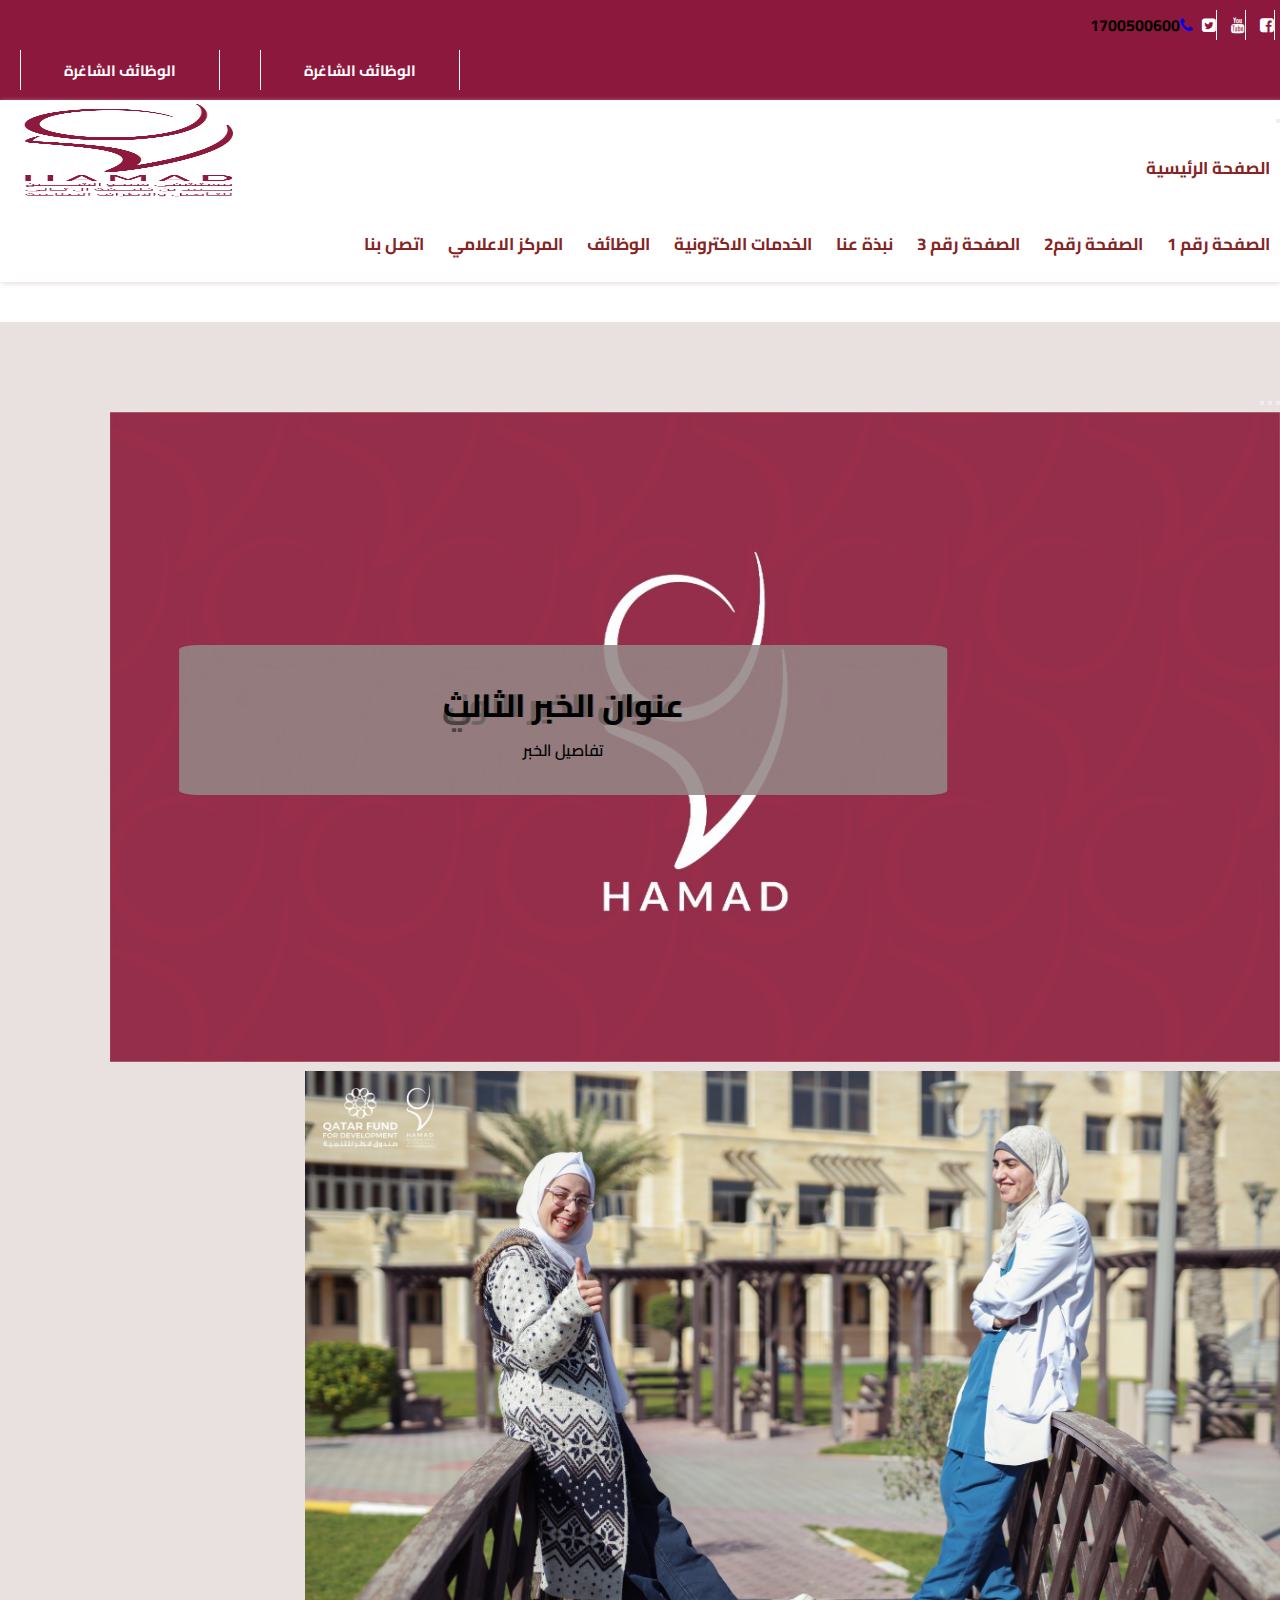
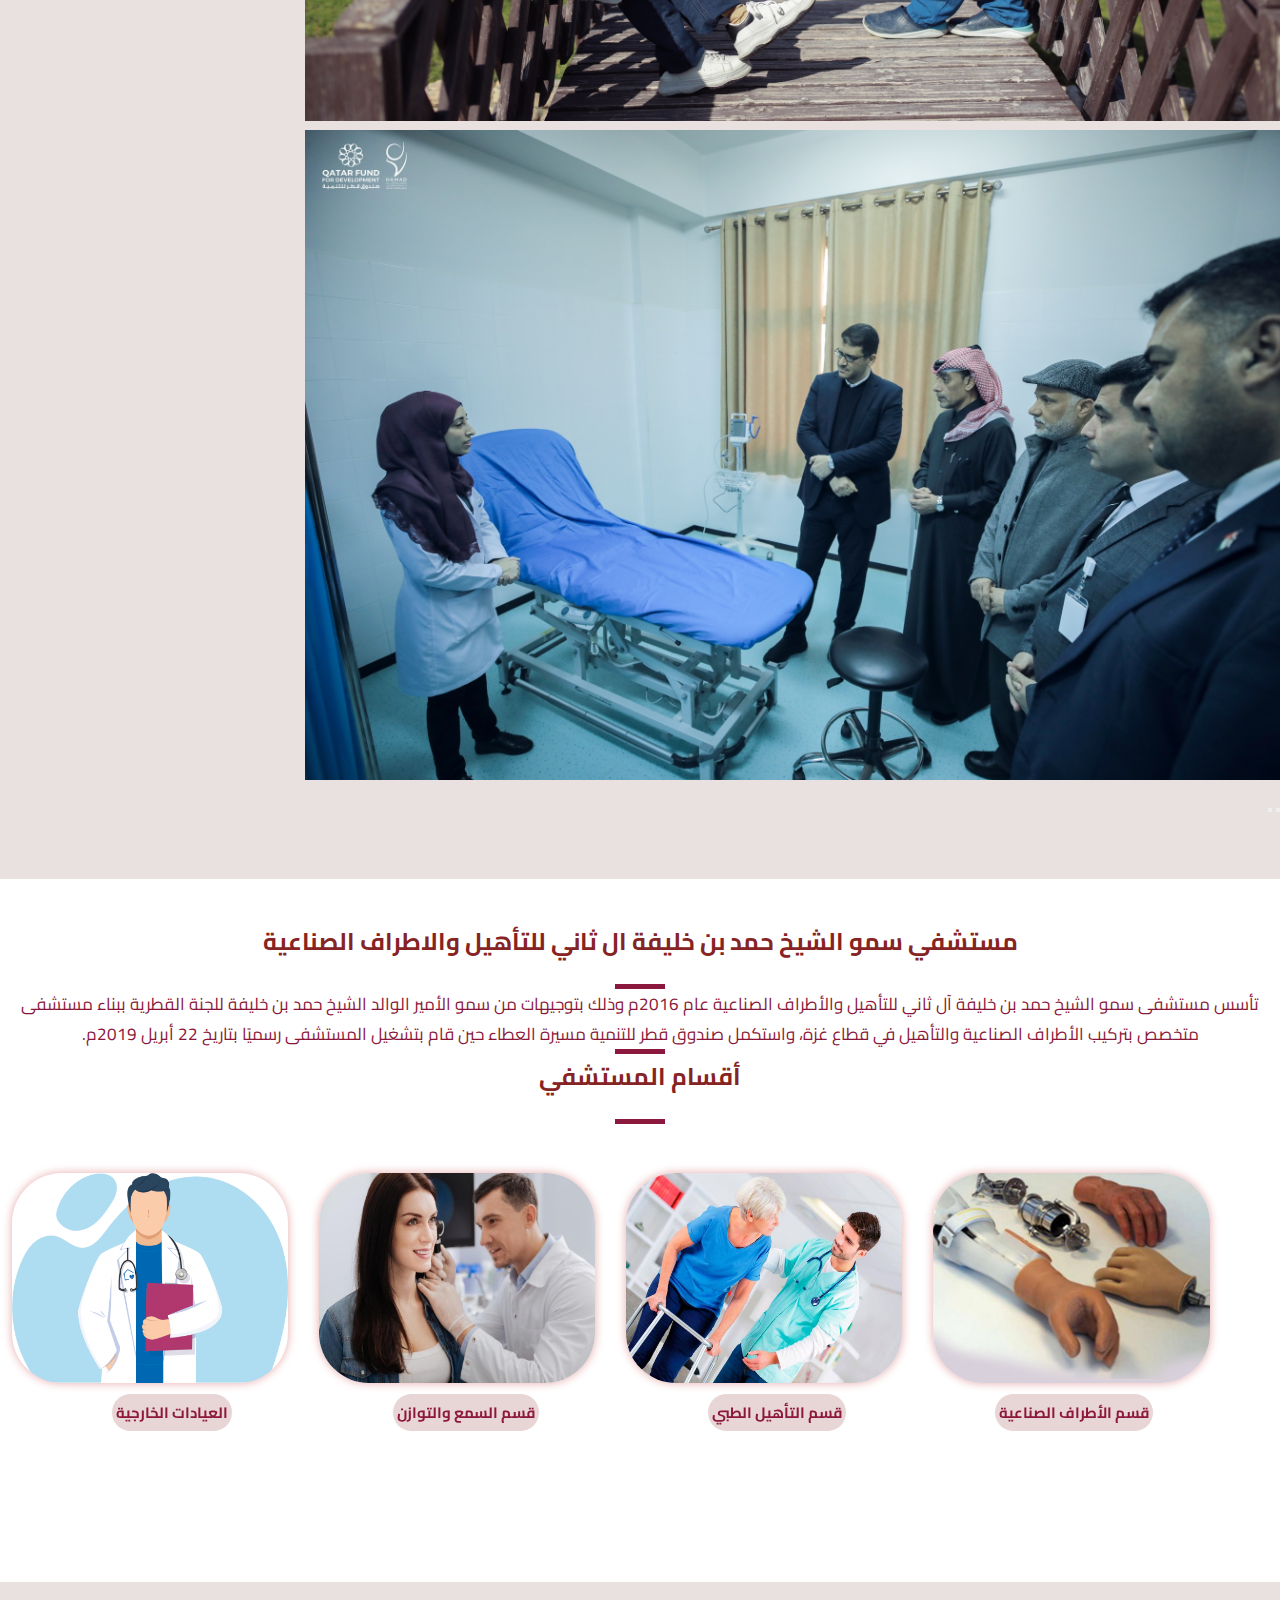
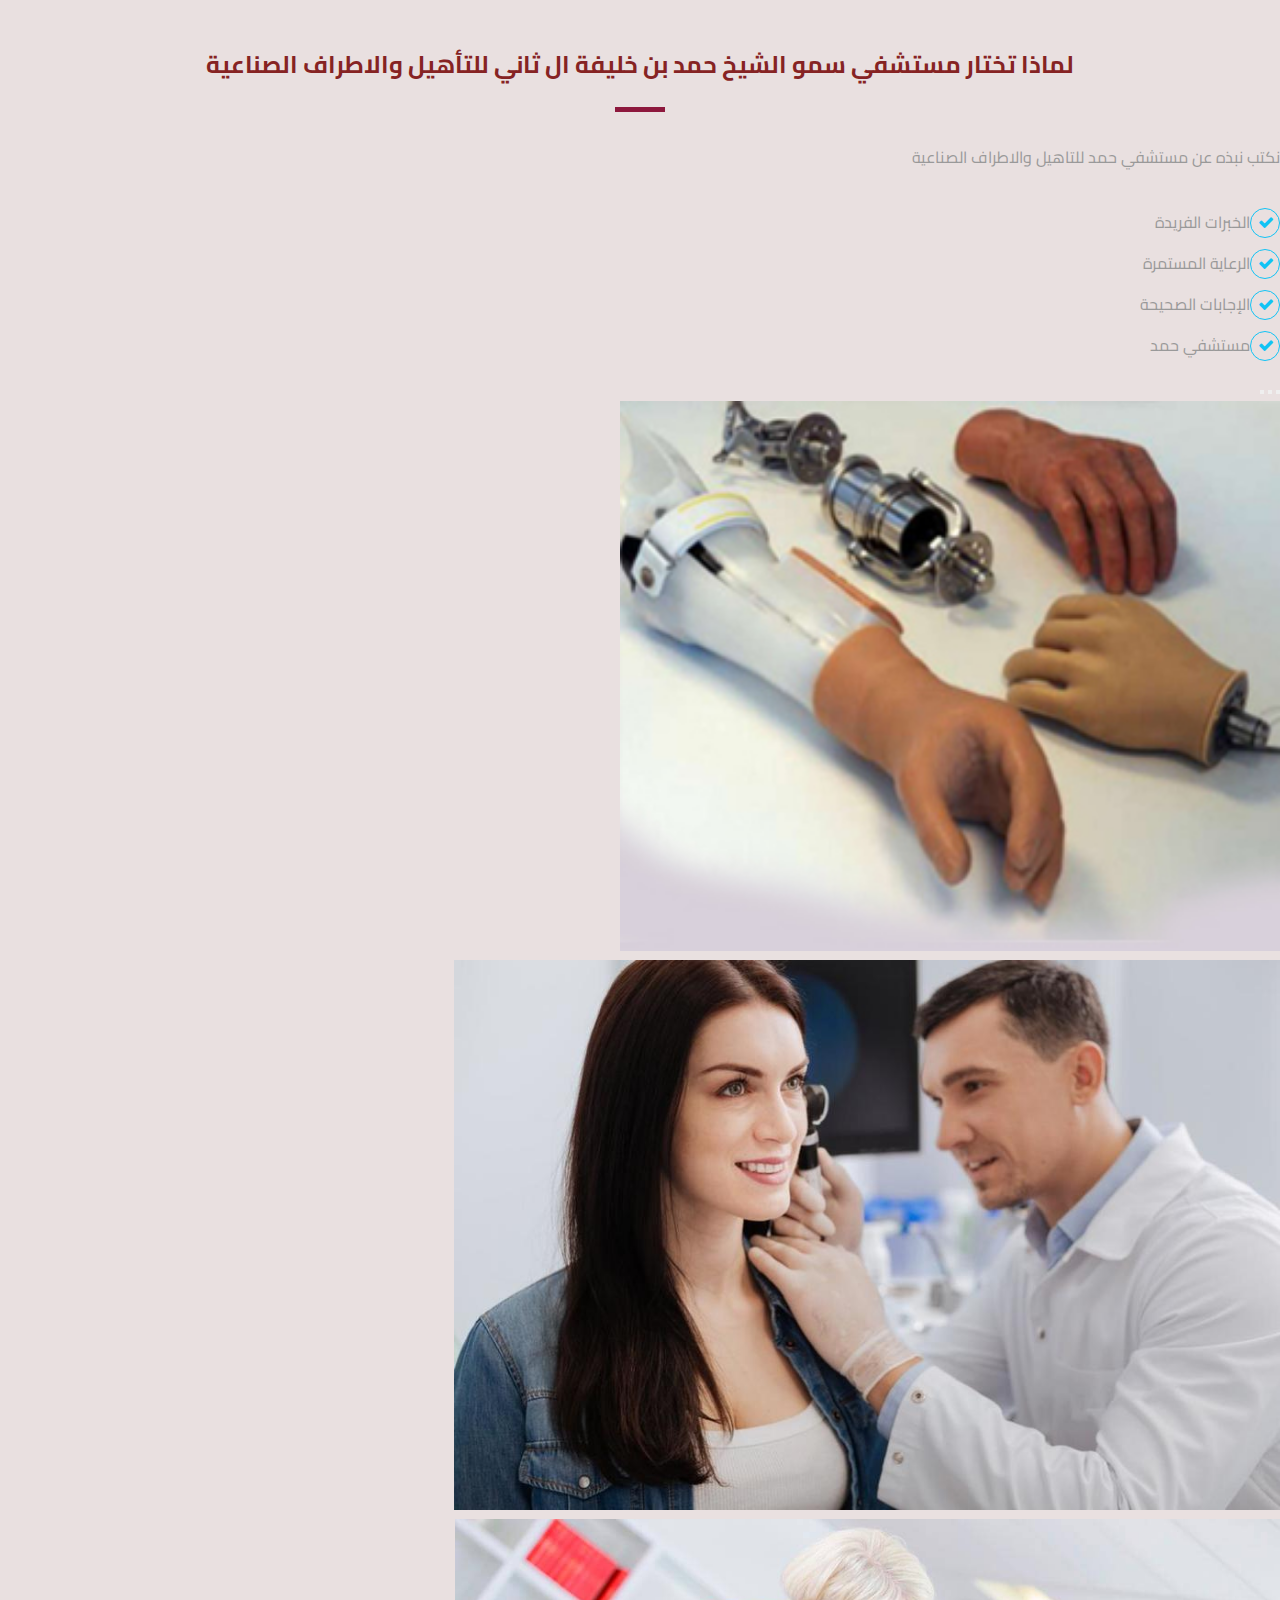
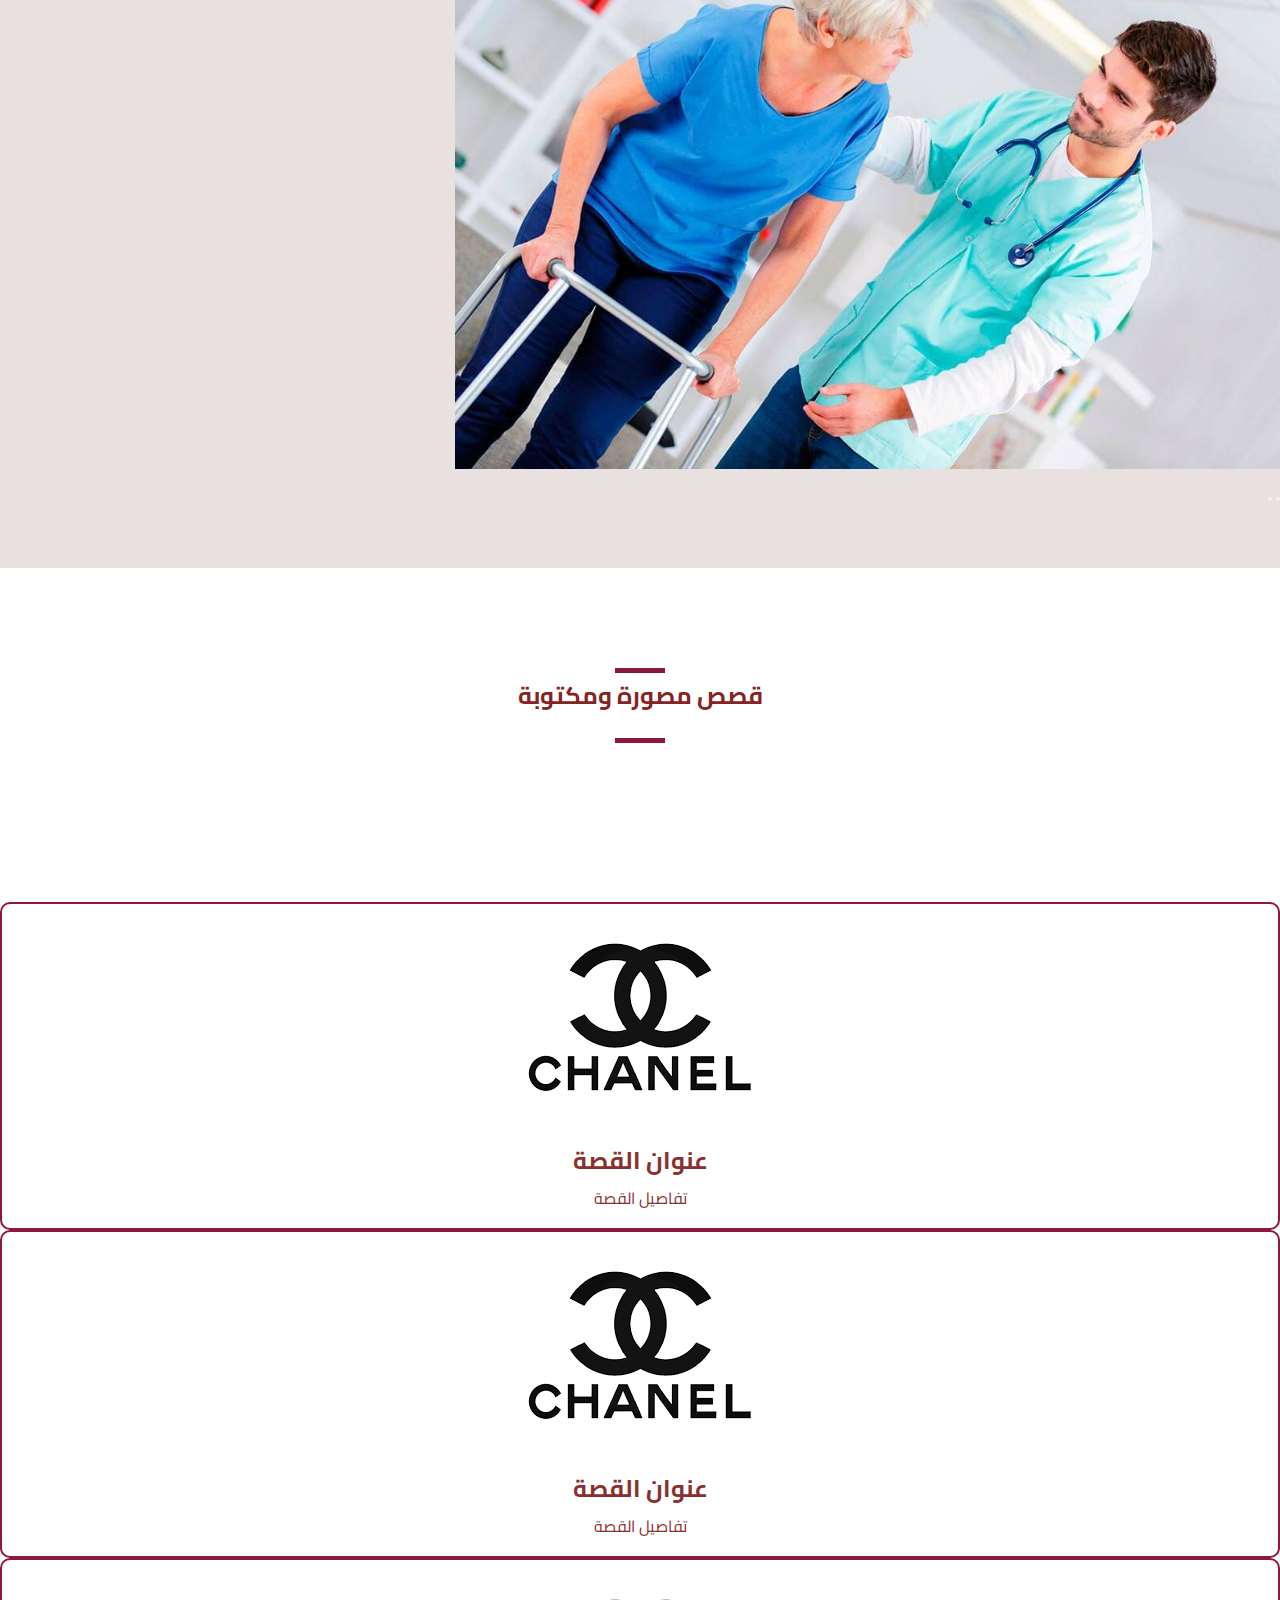
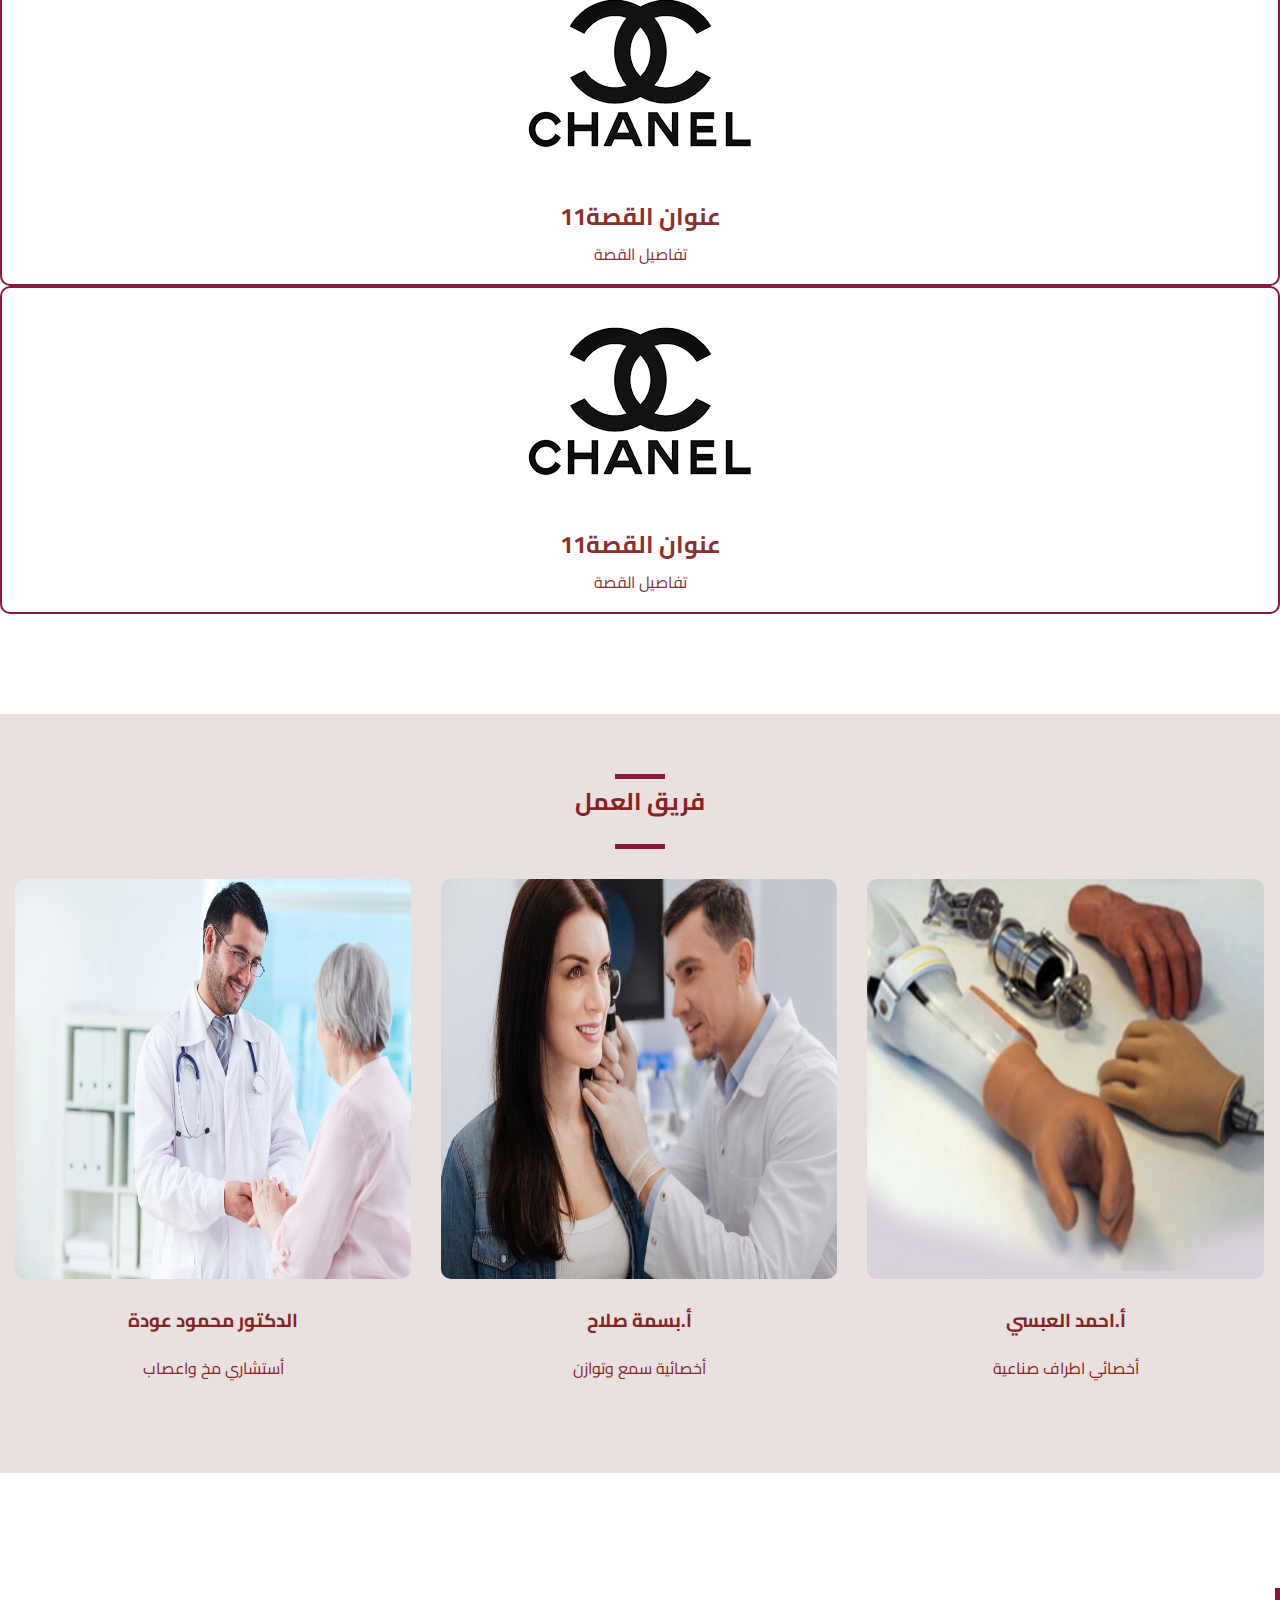
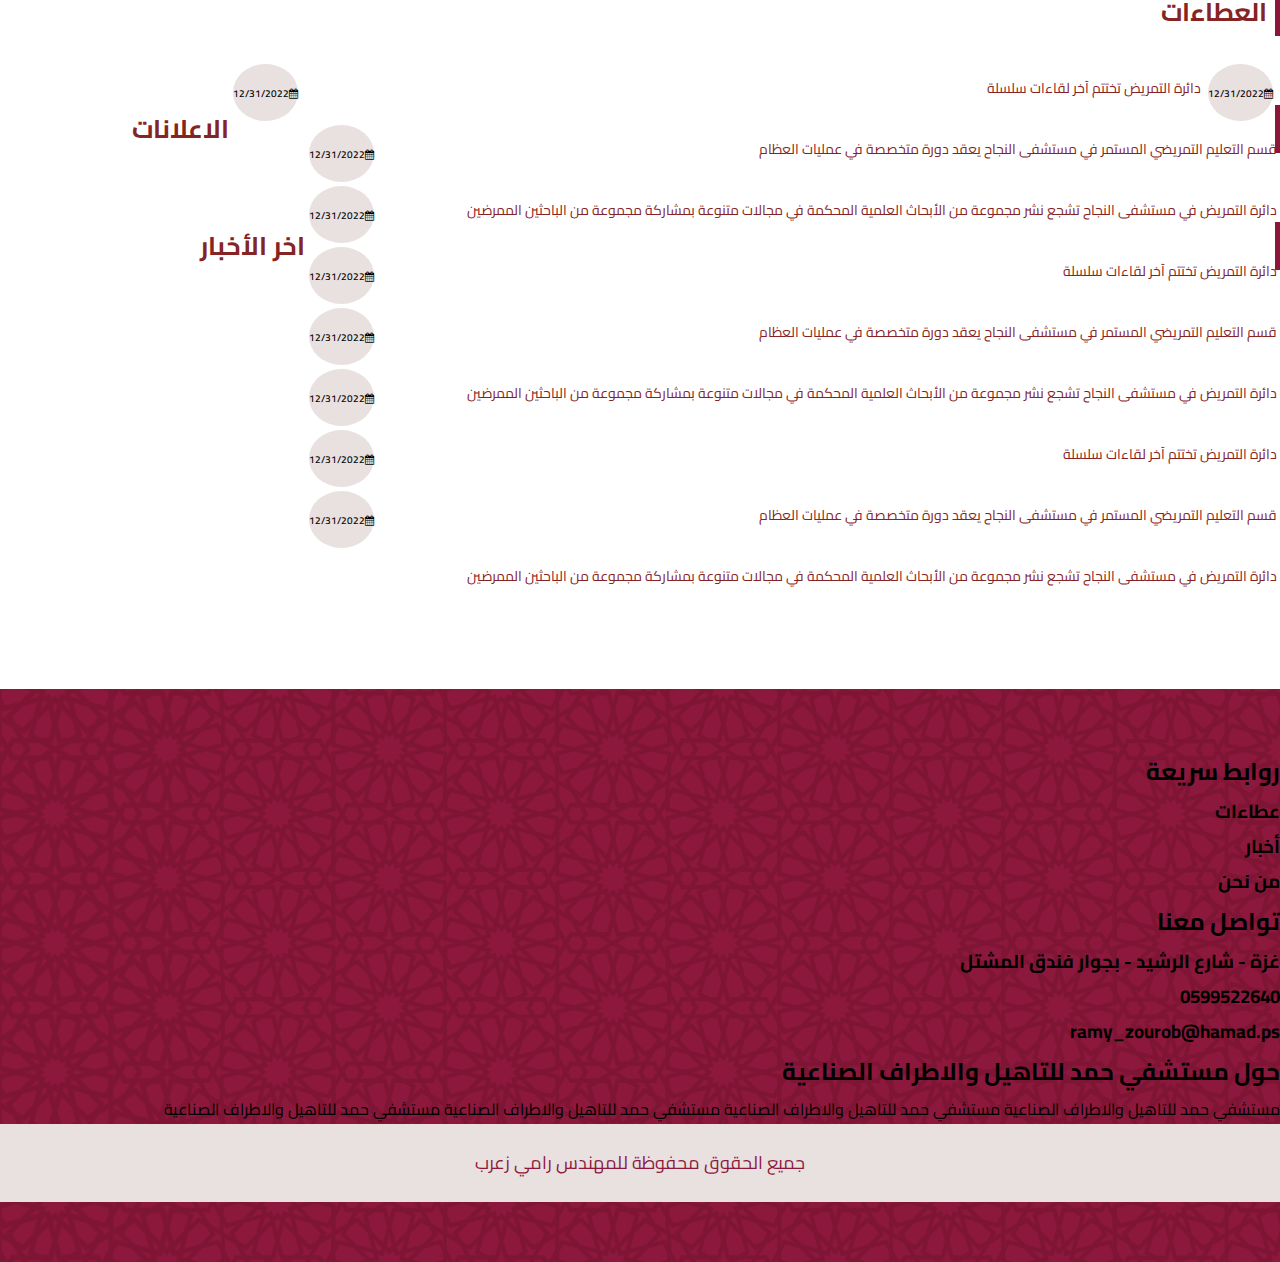
==== commit a78ecf92: "Add files via upload" ====
--- a/index.html
+++ b/index.html
@@ -1,520 +1,740 @@
 <!DOCTYPE html>
 <html lang="en">
-
 <head>
     <meta charset="UTF-8">
     <meta http-equiv="X-UA-Compatible" content="IE=edge">
     <meta name="viewport" content="width=device-width, initial-scale=1.0">
-    <title>Document</title>
-    <link rel="stylesheet" href="css/style.css">
-    <link rel="stylesheet" href="css/font-awesome.min.css">
-    <link rel="stylesheet" href="https://cdnjs.cloudflare.com/ajax/libs/font-awesome/4.7.0/css/font-awesome.min.css">
+    <title>bootstrap</title>
+    <!-- icon style sheets -->
+    <link rel="stylesheet" href="css/font-awesome.min.css" />
+    <!-- main style_t css file -->
+    <link rel="stylesheet" href="css/App.css" />
+    <!-- google fonts -->
+    <link href="https://fonts.googleapis.com/css2?family=Cairo&display=swap" rel="stylesheet">
+    <!-- bootstrap -->
+    <!-- <link rel="stylesheet" href="https://cdn.jsdelivr.net/npm/bootstrap@4.6.2/dist/css/bootstrap.min.css"> -->
     <link href="https://cdn.jsdelivr.net/npm/bootstrap@5.0.2/dist/css/bootstrap.min.css" rel="stylesheet"
         integrity="sha384-EVSTQN3/azprG1Anm3QDgpJLIm9Nao0Yz1ztcQTwFspd3yD65VohhpuuCOmLASjC" crossorigin="anonymous">
 
+
+
 </head>
-
 <body>
-
-    <header>
-        <!-- navbar -->
-        <nav class="navbar navbar-expand-sm navbar-dark bg-secondary">
-            <div class="container-fluid">
-                <input type="image" src="img/logo-alt.webp" class="me-3 rounded-circle" alt="pic" height="60px"
-                    width="100px">
-                <a class="navbar-brand text-light fw-bold pe-3" href="#"">HBK</a>
-                <button class="navbar-toggler" type="button" data-bs-toggle="collapse"
-                    data-bs-target="#navbarSupportedContent" aria-controls="navbarSupportedContent"
-                    aria-expanded="false" aria-label="Toggle navigation">
-                    <span class="navbar-toggler-icon"></span>
+<section class="header-top">
+    <div class="container">
+        <div class="row justify-content-between">
+            <div class="col-md-4 d-flex">
+                <ul class="icon-header ">
+                    <li class="phon-number pe-2 mt-3"> <a href="#"><i class="fa fa-facebook-square"></i></a></li>
+                    <li class="saersh pe-2 mt-3"> <a href="#"><i class="fa fa-youtube"></i></a></li>
+                    <li class="media pe-2 mt-3"> <a href="#"><i class="fa fa-twitter-square"></i></a></li>
+                    <span class="header-phon text-white pe-2 mt-2"><a href="1700500600"><i class="fa fa-phone"></i></a>1700500600</span>
+                </ul>
+            </div>
+            <div class="col-md-4"></div>
+
+            <div class="header-job col-md-4 d-flex">
+                <button class="header-job pe-2"><a href="../view/job.html">الوظائف الشاغرة</a></button>
+                <button class="header-job pe-2"><a href="../view/job.html">الوظائف الشاغرة</a></button>
+            </div>
+        </div>
+    </div>
+</section>
+
+<nav class="navbar navbar-expand-md  navbar-dark  p-2">
+            <div class="container">
+                        <div class="col-md-4 px-5 justify-content-between">
+                            <div class="content-logo "> 
+                                <img src="img/ColoredLogo.png" alt="" class="navbar-logo img-thumbnail">
+                            </div>
+                        </div>
+                        <!-- <div class="col-md-0">
+                        </div> -->
+        
+                        <div class="navbar-nav col-md-8 justify-content-between">
+                            <button class="navbar-toggler bg-dark" type="button" data-bs-toggle="collapse" data-bs-target="#rami"
+                                aria-controls="rami" aria-expanded="false" aria-label="Toggle navigation">
+                                <span class="navbar-toggler-icon"></span>
+                            </button>
+        
+                            <ul id="rami" class="navbar-nav collapse navbar-collapse">
+                                <!-- <li class="nav-item"> <a class="nav-item" href="#"> الصفحة الرئيسية </a></li> -->
+                                <li class="nav-item dropdown">
+                                    <a class="nav-item dropdown-toggle" href="#" role="button" data-bs-toggle="dropdown">الصفحة الرئيسية</a>
+                                    <ul class="dropdown-menu text-center">
+                                      <li class="nav-item"><a class="nav-item dropdown-item" href="#">الصفحة رقم 1</a></li>
+                                      <li class="nav-item"><a class="nav-item dropdown-item" href="#">الصفحة رقم2</a></li>
+                                      <li class="nav-item"><a class="nav-item dropdown-item" href="#">الصفحة رقم 3</a></li>
+                                    </ul>
+                                  </li>
+                                <li class="nav-item"> <a class="nav-item" href="#"> نبذة عنا </a></li>
+                                <li class="nav-item"> <a class="nav-item" href="#"> الخدمات الاكترونية </a></li>
+                                <!-- <li class="nav-item dropdown">
+                                    <a class="nav-item dropdown-toggle" href="#" role="button" data-bs-toggle="dropdown">الخدمات الاكترونية</a>
+                                    <ul class="dropdown-menu text-center">
+                                      <li class="nav-item"><a class="nav-item dropdown-item" href="#">الصفحة رقم 1</a></li>
+                                      <li class="nav-item"><a class="nav-item dropdown-item" href="#">الصفحة رقم2</a></li>
+                                      <li class="nav-item"><a class="nav-item dropdown-item" href="#">الصفحة رقم 3</a></li>
+                                    </ul>
+                                  </li> -->
+                                <li class="nav-item"> <a class="nav-item" href="#"> الوظائف </a></li>
+                                <li class="nav-item"> <a class="nav-item" href="#"> المركز الاعلامي </a></li>
+                                <li class="nav-item"> <a class="nav-item" href="#"> اتصل بنا </a></li>
+                            </ul>
+                        </div>
+                    </div>   
+</nav>
+
+
+<section class="sildes pt-1 m-0">
+        <div class="container">
+            <!-- Carousel -->
+            <div id="demo" class="carousel slide" data-bs-ride="carousel">
+                <!-- Indicators/dots -->
+                <div class="carousel-indicators">
+                    <button type="button" data-bs-target="#demo" data-bs-slide-to="0" class="active" aria-current="true"
+                        aria-label="Slide 1"></button>
+                    <button type="button" data-bs-target="#demo" data-bs-slide-to="1" aria-label="Slide 2"></button>
+                    <button type="button" data-bs-target="#demo" data-bs-slide-to="2" aria-label="Slide 3"></button>
+                </div>
+
+                <!-- The slideshow/carousel -->
+                <div class="carousel-inner ">
+                    <div class="carousel-item active ">
+                        <img src="img/WhatsApp Image 2021-09-07 at 2.24.34 PM (1).jpeg" alt="Los Angeles" class="d-block w-100"
+                            height="650px">
+                        <div class="carousel-caption">
+                            <h1 class="card-title">عنوان الخبر الاول </h1>
+                            <span>تفاصيل الخبر</span>
+                        </div>
+                    </div>
+                    <div class="carousel-item">
+                        <img src="img/322540540_557510499611016_3101926929447348487_n.jpg" alt="Chicago" class="d-block w-100" height="650px">
+                        <div class="carousel-caption">
+                            <h1 class="card-title">عنوان الخبر الثاني </h1>
+                            <span>تفاصيل الخبر</span>
+                        </div>
+                    </div>
+                    <div class="carousel-item">
+                        <img src="img/332153413_1125102698156128_404642898431330889_n.jpg" alt="New York" class="d-block w-100" height="650px">
+                        <div class="carousel-caption ">
+                            <h1 class="card-title">عنوان الخبر الثالث </h1>
+                            <span>تفاصيل الخبر</span>
+                        </div>
+                    </div>
+                </div>
+
+                <!-- Left and right controls/icons -->
+                <button class="carousel-control-prev" type="button" data-bs-target="#demo" data-bs-slide="prev">
+                    <span class="carousel-control-prev-icon"></span>
                 </button>
-                <div class="collapse navbar-collapse" id="navbarSupportedContent">
-                    <ul class="navbar-nav me-auto mb-2 mb-lg-0">
-                        <li class="nav-item">
-                            <a class="nav-link active text-light" aria-current="page" href="#">Home</a>
-                        </li>
-                        <li class="nav-item">
-                            <a class="nav-link text-light" href="#">Link</a>
-                        </li>
-                        <li class="nav-item dropdown">
-                            <a class="nav-link dropdown-toggle text-light" href="#" id="navbarDropdown" role="button"
-                                data-bs-toggle="dropdown" aria-expanded="false">
-                                Courses
-                            </a>
-                            <ul class="dropdown-menu" aria-labelledby="navbarDropdown">
-                                <li><a class="dropdown-item" target="_blank" href="">python</a></li>
-                                <li><a class="dropdown-item" target="_blank" href=""> java</a></li>
-                                <li>
-                                    <hr class="dropdown-divider">
-                                </li>
-                                <li><a class="dropdown-item" target="_blank" href="">html</a></li>
-                                <li><a class="dropdown-item" target="_blank" href="">css</a></li>
-                                <li><a class="dropdown-item" target="_blank" href="">javascript</a></li>
-                                <li><a class="dropdown-item" target="_blank" href="">bootstrap</a></li>
-                                <li><a class="dropdown-item" target="_blank" href="">json</a></li>
-
+                <button class="carousel-control-next" type="button" data-bs-target="#demo" data-bs-slide="next">
+                    <span class="carousel-control-next-icon"></span>
+                </button>
+            </div>
+
+        </div>
+
+</section>
+
+
+<section  class="department pd-y">
+        <div class="container">
+            <div class="section-header">
+                <h2 class="section-title text-capitalize fs-2 fw-bold lh-lg text-center">مستشفي سمو الشيخ حمد بن خليفة ال ثاني للتأهيل والاطراف
+                    الصناعية</h2>
+                    <span class="line"></span>
+                    <p class="department-des-title text-capitalize fs-6 fw-bold lh-lg pt-3">تأسس مستشفى سمو الشيخ حمد بن خليفة آل ثاني للتأهيل والأطراف الصناعية عام 2016م وذلك بتوجيهات من سمو الأمير الوالد الشيخ حمد بن خليفة للجنة القطرية ببناء مستشفى متخصص بتركيب الأطراف الصناعية والتأهيل في قطاع غزة، واستكمل صندوق قطر للتنمية مسيرة العطاء حين قام بتشغيل المستشفى رسميًا بتاريخ 22 أبريل 2019م.</p>
+                
+            </div>
+
+            <div class="row d-flex content-department mt-5">
+
+                <div class="row">
+                    <div class="section-header mb-5 col-md-4 col-2">
+                            <span class="line w-100" ></span>
+                        
+                    </div>
+                    <div class="section-header mb-5 col-md-4 col-8">
+                        <h2 class="section-title text-capitalize fs-2 fw-bold lh-lg text-center px-md-5 px-2">أقسام المستشفي</h2>
+                        
+                    </div>
+                    <div class="section-header mb-5 col-md-4 col-2">
+                            <span class="line w-100"></span>
+                        
+                    </div>
+
+                </div>
+                
+                <!-- <div class="section-header mb-5">
+                    <h2 class="section-title text-capitalize fs-2 fw-bold lh-lg text-center">أقسام المستشفي</h2>
+                        <span class="line"></span>
+                    
+                </div> -->
+
+               
+
+                <div class="department-item col-md-3">
+                    <div class="department-img rami-3d">
+                        <img src="img/عيادات خارجية.webp" alt="">
+                        <h2 class="department-img-title text-capitalize fs-5 fw-bold lh-lg">العيادات الخارجية</h2>
+                    </div>
+                    <div class="department-content rami-3d">
+                    <h2 class="department-titel text-capitalize fs-6 fw-bold lh-lg"> العيادات الخارجية</h2>
+                    <p class="department-des">العيادات الخارجية وهيا ضمن الخدمات الطبية المساندة في مستشفي سمو الشيخ حمد بن خليفة ال ثاني
+                        للتأهيل والاطراف الصناعية</p>
+                        <a class="rrr" href="">اقراء المزيد</a>
+                    </div>
+                </div>
+
+                <div class="department-item col-md-3">
+                    <div class="department-img rami-3d">
+                        <img src="img/السمع والتوازن.jpg" alt="">
+                        <h2 class="department-img-title text-capitalize fs-5 fw-bold lh-lg"> قسم السمع والتوازن</h2>
+                    </div>
+                    <div class="department-content rami-3d">
+                    <h2 class="department-titel"> قسم السمع والتوازن</h2>
+                    <p class="department-des">أحدى الاقسام الرئيسية العاملة مستشفي سمو الشيخ حمد بن خليفة ال ثاني
+                        للتأهيل والاطراف الصناعية</p>
+                        <a class="rrr" href="">اقراء المزيد</a>
+                    </div>
+                </div>
+
+                <div class="department-item col-md-3">
+                    <div class="department-img rami-3d">
+                        <img src="img/التاهيل.jpg" alt="">
+                        <h2 class="department-img-title text-capitalize fs-5 fw-bold lh-lg"> قسم التأهيل الطبي</h2>
+                    </div>
+                    <div class="department-content rami-3d">
+                    <h2 class="department-titel"> قسم التأهيل الطبي</h2>
+                    <p class="department-des">أحدى الاقسام الرئيسية العاملة مستشفي سمو الشيخ حمد بن خليفة ال ثاني
+                        للتأهيل والاطراف الصناعية</p>
+                        <a class="rrr" href="">اقراء المزيد</a>
+                    </div>
+                </div>
+
+                <div class="department-item col-md-3">
+                    <div class="department-img rami-3d">
+                        <img src="img/الاطراف.jpg" alt="">
+                        <h2 class="department-img-title text-capitalize fs-5 fw-bold lh-lg">قسم الأطراف الصناعية</h2>
+                    </div>
+                    <div class="department-content rami-3d">
+                    <h2 class="department-titel"> قسم الأطراف الصناعية</h2>
+                    <p class="department-des">أحدى الاقسام الرئيسية العاملة مستشفي سمو الشيخ حمد بن خليفة ال ثاني
+                        للتأهيل والاطراف الصناعية</p>
+                        <a class="rrr" href="">اقراء المزيد</a>
+                    </div>
+                </div>
+
+                <div class="clear"></div>
+
+            </div>
+        </div>
+</section>
+    
+    <!-- <section>
+        <div class="department pd-y">
+            <div class="container">
+                <div class="content-department">
+                    <div class="department-item">
+                        <h2 class="department-titel"> قسم السمع والتوازن</h2>
+                        <p class="department-des">أحدى الاقسام الرئيسية العاملة مستشفي سمو الشيخ حمد بن خليفة ال ثاني
+                            للتأهيل والاطراف الصناعية</p>
+                    </div> 
+                    <div class="department-item margi">
+                        <h2 class="department-titel"> قسم التأهيل الطبي</h2>
+                        <p class="department-des">أحدى الاقسام الرئيسية العاملة مستشفي سمو الشيخ حمد بن خليفة ال ثاني
+                            للتأهيل والاطراف الصناعية</p>
+                    </div>
+                    <div class="department-item">
+                        <h2 class="department-titel"> قسم الأطراف الصناعية</h2>
+                        <p class="department-des">أحدى الاقسام الرئيسية العاملة مستشفي سمو الشيخ حمد بن خليفة ال ثاني
+                            للتأهيل والاطراف الصناعية</p>
+                    </div>
+    
+                    <div class="clear"></div>
+    
+                </div>
+            </div>
+        </div>
+    </section> -->
+    
+<!-- Why Choose Us (Services)-->
+<section class="Services text-light">
+        <div class="container">
+            <!-- <div class="row"> -->
+                <div class="row justify-content-between ">
+
+                    <div class="col-md-6">
+                        <div class="section-header">
+                            <h2 class="section-title text-capitalize fs-4 fw-bold lh-lg">لماذا تختار مستشفي سمو الشيخ حمد بن خليفة ال ثاني للتأهيل والاطراف
+                                الصناعية</h2>
+                            <span class="line"></span>
+                        </div>
+                        <p class="Services-item-des text-capitalize fs-6 fw-bold lh-lg">نكتب نبذه عن مستشفي حمد للتاهيل والاطراف الصناعية</p>
+                        <ul class="Services-list">
+                            <li class="text-capitalize fs-6 fw-bold lh-lg"> <i class="fa fa-check fa-lw"></i>الخبرات الفريدة</li>
+                            <li class="text-capitalize fs-6 fw-bold lh-lg"> <i class="fa fa-check fa-lw"></i>الرعاية المستمرة</li>
+                            <li class="text-capitalize fs-6 fw-bold lh-lg"> <i class="fa fa-check fa-lw"></i>الإجابات الصحيحة</li>
+                            <li class="text-capitalize fs-6 fw-bold lh-lg"> <i class="fa fa-check fa-lw"></i>مستشفي حمد</li>
+                        </ul>
+                    </div>
+    
+                    <div class="col-md-6">
+                        <div class="Services-item-img">
+                            <!-- <img src="img/التاهيل.jpg" alt=""> -->
+                            <div id="demo1" class="carousel slide" data-bs-ride="carousel">
+
+                                <!-- Indicators/dots -->
+                                <div class="carousel-indicators">
+                                    <button type="button" data-bs-target="#demo1" data-bs-slide-to="0" class="active" aria-current="true"
+                                        aria-label="Slide 1"></button>
+                                    <button type="button" data-bs-target="#demo1" data-bs-slide-to="1" aria-label="Slide 2"></button>
+                                    <button type="button" data-bs-target="#demo1" data-bs-slide-to="2" aria-label="Slide 3"></button>
+                                </div>
+                
+                                <!-- The slideshow/carousel -->
+                                <div class="carousel-inner rounded">
+                                    <div class="carousel-item active">
+                                        <img src="img/الاطراف.jpg" alt="Los Angeles" class="d-block w-100"
+                                            height="550px">
+                                    </div>
+                                    <div class="carousel-item">
+                                        <img src="img/السمع والتوازن.jpg" alt="Chicago" class="d-block w-100" height="550px">
+
+                                    </div>
+                                    <div class="carousel-item">
+                                        <img src="img/التاهيل.jpg" alt="New York" class="d-block w-100" height="550px">
+
+                                    </div>
+                                </div>
+                
+                                <!-- Left and right controls/icons -->
+                                <button class="carousel-control-prev" type="button" data-bs-target="#demo1" data-bs-slide="prev">
+                                    <span class="carousel-control-prev-icon"></span>
+                                </button>
+                                <button class="carousel-control-next" type="button" data-bs-target="#demo1" data-bs-slide="next">
+                                    <span class="carousel-control-next-icon"></span>
+                                </button>
+                            </div>
+                        </div>
+                        <!-- <ul class="Services-bollets">
+                            <li class="active"></li>
+                            <li></li>
+                            <li></li>
+                        </ul> -->
+                    </div>
+                </div>
+            </div>
+
+
+</section>
+
+
+<section>
+    <!-- <div class="section-header pd-y">
+        <h2 class="section-title text-capitalize fs-2 fw-bold lh-lg text-center">قصص مصورة ومكتوبة</h2>
+        <span class="line"></span>
+    </div> -->
+
+    <div class="container">
+        <div class="row">
+            <div class="section-header mb-5 col-md-4 col-2">
+                    <span class="line w-100" ></span>
+                
+            </div>
+            <div class="section-header mb-5 col-md-4 col-8">
+                <h2 class="section-title text-capitalize fs-2 fw-bold lh-lg text-center px-md-5 px-2"> قصص مصورة ومكتوبة</h2>
+                
+            </div>
+            <div class="section-header mb-5 col-md-4 col-2">
+                    <span class="line w-100"></span>
+                
+            </div>
+    
+        </div>
+        <!-- <div class="row stories-content"> -->
+        <div class="row d-flex justify-content-around">
+            <div class="col-md-6 d-flex mb-2 mt-2">
+                <iframe width="1400px" src="https://www.youtube.com/embed/rgUGmun47l4"
+                    title="تعرفوا على أبرز خدمات مستشفى حمد المجانية" frameborder="0"
+                    allow="accelerometer; autoplay; clipboard-write; encrypted-media; gyroscope; picture-in-picture; web-share"
+                    allowfullscreen=""></iframe>
+            </div>
+
+            <div class="row stories-text d-flex col-md-6 mt-2 mb-2">
+
+                    <div class="col-md-6 ">
+                        <div class=" stories-item w-100">
+                            <img src="img/images.png" alt="rami" class="stories-item-img">
+                            <h2 class="stories-item-title">عنوان القصة</h2>
+                            <p class="stories-item-des">تفاصيل القصة</p>
+                        </div>
+
+                        <div class="stories-item w-100">
+                            <img src="img/images.png" alt="rami" class="stories-item-img">
+                            <h2 class="stories-item-title">عنوان القصة</h2>
+                            <p class="stories-item-des">تفاصيل القصة</p>
+                        </div>
+                    </div>
+
+                    <div class="col-md-6">
+                        <div class="stories-item w-100 justify-content-around">
+                            <img src="img/images.png" alt="rami" class="stories-item-img">
+                            <h2 class="stories-item-title ">عنوان القصة11</h2>
+                            <p class="stories-item-des">تفاصيل القصة</p>
+                        </div>
+
+                        <div class="stories-item w-100">
+                            <img src="img/images.png" alt="rami" class="stories-item-img">
+                            <h2 class="stories-item-title">عنوان القصة11</h2>
+                            <p class="stories-item-des">تفاصيل القصة</p>
+                        </div>
+                    </div>
+
+            </div>
+        </div>
+    </div>
+</section>
+
+    <!-- Why Choose Us (News)-->
+
+    <!-- <section class="News-dep">
+        <div class="News pd-y">
+            <div class="container">
+                 <div class="row News-content d-flex justify-content-sm-around bg-dark">
+    
+                    <div class="card text-light col-lg-3 col-md-4 col-sm-12 mt-5">
+                        <dir class="News-title">
+                            <h2>العطاءات</h2>
+                        </dir>
+    
+                        <div class="News-body mb-3">
+                            <ul class="list-group">
+                                <li class="list-group-item">
+    
+                                    <div class="icon"><i class="fa fa-calendar" aria-hidden="true"></i>12/31/2022</div>
+                                    <div class="sss"><a href="#">دائرة التمريض تختتم آخر لقاءات سلسلة</a></div>
+    
+                                </li>
+    
+                                <li class="list-group-item">
+                                    <div class="icon"><i class="fa fa-calendar" aria-hidden="true"></i>12/31/2022</div>
+                                    <div class="sss"><a href="#">قسم التعليم التمريضي المستمر في مستشفى النجاح يعقد دورة
+                                            متخصصة في عمليات العظام</a></div>
+                                </li>
+                                <li class="list-group-item">
+                                    <div class="icon"><i class="fa fa-calendar" aria-hidden="true"></i>12/31/2022</div>
+                                    <div class="sss"><a href="#">دائرة التمريض في مستشفى النجاح تشجع نشر مجموعة من الأبحاث
+                                            العلمية المحكمة في مجالات متنوعة بمشاركة مجموعة من الباحثين الممرضين</a></div>
+                                </li>
+                                <a class="rrr" href="">المزيد</a>
                             </ul>
-                        </li>
-                        <li class="nav-item">
-                            <a class="nav-link disabled text-light">About</a>
-                        </li>
-                    </ul>
-                    <form class="d-flex">
-                        <input class="form-control me-2" type="search" placeholder="Search" aria-label="Search">
-                        <button class="btn btn-outline-light me-2" type="submit">Search</button>
-                    </form>
-                    <form class="d-flex">
-                        <button class="btn btn-outline-light" type="button" data-bs-toggle="modal"
-                            data-bs-target="#staticBackdrop">Login</button>
-
-                    </form>
-
-                </div>
-            </div>
-        </nav>
-    </header>
-
-    <section class="sildes">
-        <!-- Carousel -->
-        <div id="demo" class="carousel slide" data-bs-ride="carousel">
-            <!-- Indicators/dots -->
-            <div class="carousel-indicators">
-                <button type="button" data-bs-target="#demo" data-bs-slide-to="0" class="active"></button>
-                <button type="button" data-bs-target="#demo" data-bs-slide-to="1"></button>
-                <button type="button" data-bs-target="#demo" data-bs-slide-to="2"></button>
-            </div>
-            <!-- The slideshow/carousel -->
-            <div class="carousel-inner">
-                <div class="carousel-item active">
-                    <img src="img/background1.webp" alt="Los Angeles" class="d-block w-100">
-                    <div class="carousel-caption">
-                        <h1>javascript</h1>
-                        <a href="" class="btn btn-success" target="_blank">view this course</a>
-                    </div>
-                </div>
-                <div class="carousel-item">
-                    <img src="img/sss.webp" alt="Chicago" class="d-block w-100">
-                    <div class="carousel-caption">
-                        <h1>javascript</h1>
-                        <a href="" class="btn btn-success" target="_blank">view this course</a>
-                    </div>
-                </div>
-                <div class="carousel-item">
-                    <img src="img/g1mtv.jpeg" alt="New York" class="d-block w-100">
-                    <div class="carousel-caption">
-                        <h1>javascript</h1>
-                        <a href="" class="btn btn-success" target="_blank">view this course</a>
-                    </div>
-                </div>
-            </div>
-
-            <!-- Left and right controls/icons -->
-            <button class="carousel-control-prev" type="button" data-bs-target="#demo" data-bs-slide="prev">
-                <span class="carousel-control-prev-icon"></span>
-            </button>
-            <button class="carousel-control-next" type="button" data-bs-target="#demo" data-bs-slide="next">
-                <span class="carousel-control-next-icon"></span>
-            </button>
-        </div>
+    
+                        </div>
+    
+                    </div>
+    
+                    <div class="card text-light col-lg-3 col-md-4 col-sm-12 mt-5">
+                        <dir class="News-title">
+                            <h2>الاعلانات</h2>
+                        </dir>
+    
+                        <div class="News-body mb-3">
+                            <ul class="list-group">
+                                <li class="list-group-item">
+    
+                                    <div class="icon"><i class="fa fa-calendar" aria-hidden="true"></i>12/31/2022</div>
+                                    <div class="sss"><a href="#">دائرة التمريض تختتم آخر لقاءات سلسلة</a></div>
+    
+                                </li>
+    
+                                <li class="list-group-item">
+                                    <div class="icon"><i class="fa fa-calendar" aria-hidden="true"></i>12/31/2022</div>
+                                    <div class="sss"><a href="#">قسم التعليم التمريضي المستمر في مستشفى النجاح يعقد دورة
+                                            متخصصة في عمليات العظام</a></div>
+                                </li>
+                                <li class="list-group-item">
+                                    <div class="icon"><i class="fa fa-calendar" aria-hidden="true"></i>12/31/2022</div>
+                                    <div class="sss"><a href="#">دائرة التمريض في مستشفى النجاح تشجع نشر مجموعة من الأبحاث
+                                            العلمية المحكمة في مجالات متنوعة بمشاركة مجموعة من الباحثين الممرضين</a></div>
+                                </li>
+                                <a class="rrr" href="">المزيد</a>
+                            </ul>
+                        </div>
+                    </div>
+    
+                    <div class="card text-light col-lg-3 col-md-4 col-sm-12 mt-5">
+                        <dir class="News-title">
+                            <h2>اخر الأخبار</h2>
+                        </dir>
+    
+                        <div class="News-body mb-3">
+                            <ul class="list-group">
+                                <li class="list-group-item">
+    
+                                    <div class="icon"><i class="fa fa-calendar" aria-hidden="true"></i>12/31/2022</div>
+                                    <div class="sss"><a href="#">دائرة التمريض تختتم آخر لقاءات سلسلة</a></div>
+    
+                                </li>
+    
+                                <li class="list-group-item">
+                                    <div class="icon"><i class="fa fa-calendar" aria-hidden="true"></i>12/31/2022</div>
+                                    <div class="sss"><a href="#">قسم التعليم التمريضي المستمر في مستشفى النجاح يعقد دورة
+                                            متخصصة في عمليات العظام</a></div>
+                                </li>
+                                <li class="list-group-item">
+                                    <div class="icon"><i class="fa fa-calendar" aria-hidden="true"></i>12/31/2022</div>
+                                    <div class="sss"><a href="#">دائرة التمريض في مستشفى النجاح تشجع نشر مجموعة من الأبحاث
+                                            العلمية المحكمة في مجالات متنوعة بمشاركة مجموعة من الباحثين الممرضين</a></div>
+                                </li>
+                                <a class="rrr" href="">المزيد</a>
+                            </ul>
+    
+                        </div>
+                    </div>
+
+                    <div class="clear"></div>
+                </div> 
+            </div>
+        </div>
+    </section> -->
+
+    <section class="Team ">
+            <!-- <div class="section-header pd-y">
+                <h2 class="section-title  text-capitalize fs-2 fw-bold lh-lg text-center">فريق العمل</h2>
+                <span class="line"></span>
+            </div> -->
+    
+            <div class="container">
+
+                <div class="container">
+                    <div class="row ">
+                        <div class="section-header mb-5 col-md-4 col-2">
+                                <span class="line w-100" ></span>
+                            
+                        </div>
+                        <div class="section-header mb-5 col-md-4 col-8">
+                            <h2 class="section-title text-capitalize fs-2 fw-bold lh-lg text-center px-md-5 px-2">فريق العمل</h2>
+                            
+                        </div>
+                        <div class="section-header mb-5 col-md-4 col-2">
+                                <span class="line w-100"></span>
+                            
+                        </div>
+                
+                    </div>
+
+                <div class="Team-content row d-flex justify-content-around">
+                    <div class="Team-item top-to-bottom-affectt col-md-4">
+                        <div class="Team-img">
+                            <img class="Team-img" src="img/hospital.webp" alt="" class="img-thumbnail" width="100px" height="400px">
+                            <div class="Team-overley">
+                                <a class="top-to-bottom-affect-Team" href=""><i class="fa fa-facebook-square"></i></a>
+                                <a class="top-to-bottom-affect-Team" href=""><i class="fa fa-twitter-square"></i></a>
+                                <a class="top-to-bottom-affect-Team" href=""><i class="fa fa-linkedin-square"></i></a>
+                            </div>
+                        </div>
+                        <div class="Team-info">
+                            <h3 class="Team-name">الدكتور محمود عودة</h3>
+                            <span class="Team-job">أستشاري مخ واعصاب</span>
+                        </div>
+                    </div>
+
+                    <div class="Team-item margin top-to-bottom-affectt col-md-4">
+                        <div class="Team-img">
+                            <img class="Team-img" src="img/السمع والتوازن.jpg" alt="" class="img-thumbnail" width="100px" height="400px">
+                            <div class="Team-overley">
+                                <a class="top-to-bottom-affect-Team" href=""><i class="fa fa-facebook-square"></i></a>
+                                <a class="top-to-bottom-affect-Team" href=""><i class="fa fa-twitter-square"></i></a>
+                                <a class="top-to-bottom-affect-Team" href=""><i class="fa fa-linkedin-square"></i></a>
+                            </div>
+                        </div>
+                        <div class="Team-info">
+                            <h3 class="Team-name">أ.بسمة صلاح</h3>
+                            <span class="Team-job">أخصائية سمع وتوازن</span>
+                        </div>
+                    </div>
+
+                    <div class="Team-item  top-to-bottom-affectt col-md-4">
+                        <div class="Team-img">
+                            <img class="Team-img" src="img/الاطراف.jpg"
+                                alt="" class="img-thumbnail" width="100px" height="400px">
+                            <div class="Team-overley">
+                                <a class="top-to-bottom-affect-Team" href=""><i class="fa fa-facebook-square"></i></a>
+                                <a class="top-to-bottom-affect-Team" href=""><i class="fa fa-twitter-square"></i></a>
+                                <a class="top-to-bottom-affect-Team" href=""><i class="fa fa-linkedin-square"></i></a>
+                            </div>
+                        </div>
+                        <div class="Team-info">
+                            <h3 class="Team-name">أ.احمد العبسي</h3>
+                            <span class="Team-job">أخصائي اطراف صناعية</span>
+                        </div>
+                    </div>
+
+                    <div class="clear"></div>
+                </div>
+            </div>
     </section>
 
-    <section class="cardss">
-        <!-- cards -->
-        <div class="card p-4 bg-dark text-white " style="border-top-left-radius: 0; border-top-right-radius:0 ;">
-            <div class="card-body">
-                <h2 class="card-title">Welcome</h2>
-                <p class="card-text">programming without language and without code.</p>
-                <a href="#" class="btn btn-primary mt-4">learn more</a>
-            </div>
-        </div>
-    </section>
-    <section>
-            <!-- /cards -->
-            <h1 class="text-center text-light bg-secondary p-3 m-0 ">My Name </h1>
-            <div class="accordion accordion-flush" id="accordionFlushExample">
-                <div class="accordion-item">
-                    <h2 class="accordion-header" id="flush-headingOne">
-                        <button class="accordion-button collapsed" type="button" data-bs-toggle="collapse"
-                            data-bs-target="#flush-collapseOne" aria-expanded="false" aria-controls="flush-collapseOne">
-                            first name #1
-                        </button>
-                    </h2>
-                    <div id="flush-collapseOne" class="accordion-collapse collapse" aria-labelledby="flush-headingOne"
-                        data-bs-parent="#accordionFlushExample">
-                        <div class="accordion-body bg-secondary">Lorem ipsum dolor sit amet consectetur adipisicing elit. In soluta sequi
-                            tempora laboriosam fugit facilis aut quibusdam quaerat laborum iure pariatur perspiciatis
-                            quisquam quae debitis voluptate voluptatibus, quo veniam. Voluptatibus!
-                            <code>.Rami</code> . This is the first name.
-                        </div>
-                    </div>
-                </div>
-                <div class="accordion-item">
-                    <h2 class="accordion-header" id="flush-headingTwo">
-                        <button class="accordion-button collapsed" type="button" data-bs-toggle="collapse"
-                            data-bs-target="#flush-collapseTwo" aria-expanded="false" aria-controls="flush-collapseTwo">
-                            second name #2
-                        </button>
-                    </h2>
-                    <div id="flush-collapseTwo" class="accordion-collapse collapse" aria-labelledby="flush-headingTwo"
-                        data-bs-parent="#accordionFlushExample">
-                        <div class="accordion-body bg-secondary">Lorem ipsum dolor sit amet consectetur, adipisicing elit. Pariatur sed
-                            aspernatur, ab delectus et nulla, possimus ea ipsa dolor a iusto, amet porro rem reprehenderit
-                            natus officia corporis sit nihil.
-                            <code>.Jawdat </code> .This is the second name
-                        </div>
-                    </div>
-                </div>
-                <div class="accordion-item">
-                    <h2 class="accordion-header" id="flush-headingThree">
-                        <button class="accordion-button collapsed" type="button" data-bs-toggle="collapse"
-                            data-bs-target="#flush-collapseThree" aria-expanded="false" aria-controls="flush-collapseThree">
-                            third name #3
-                        </button>
-                    </h2>
-                    <div id="flush-collapseThree" class="accordion-collapse collapse" aria-labelledby="flush-headingThree"
-                        data-bs-parent="#accordionFlushExample">
-                        <div class="accordion-body bg-secondary">Lorem ipsum dolor sit, amet consectetur adipisicing elit. Cum magni
-                            ipsum, consectetur sapiente quidem perferendis consequatur, architecto ab necessitatibus numquam
-                            praesentium unde adipisci quibusdam cupiditate iusto? Nisi repellendus error ea!
-                            <code>.Zourob</code> .This is the third name
-                        </div>
-                    </div>
-                </div>
-            </div>
-    
-            <!-- /collapse -->
+<section class="News">
+            <div class="container">
+                <div class="row d-flex News-content justify-content-around">
+
+                    <div class="card col-md-3">
+                        <dir class="News-title">
+                            <h2 class="card-title">العطاءات</h2>
+                        </dir>
+    
+                        <div class="News-body  mb-3">
+                            <ul class="list-group">
+                                <li class="list-group-item">
+    
+                                    <div class="icon card-text"><i class="fa fa-calendar" aria-hidden="true"></i>12/31/2022</div>
+                                    <div class="sss card-text"><a href="#">دائرة التمريض تختتم آخر لقاءات سلسلة</a></div>
+    
+                                </li>
+    
+                                <li class="list-group-item">
+                                    <div class="icon card-text"><i class="fa fa-calendar" aria-hidden="true"></i>12/31/2022</div>
+                                    <div class="sss card-text"><a href="#">قسم التعليم التمريضي المستمر في مستشفى النجاح يعقد دورة
+                                            متخصصة في عمليات العظام</a></div>
+                                </li>
+                                <li class="list-group-item">
+                                    <div class="icon card-text"><i class="fa fa-calendar" aria-hidden="true"></i>12/31/2022</div>
+                                    <div class="sss card-text"><a href="#">دائرة التمريض في مستشفى النجاح تشجع نشر مجموعة من الأبحاث
+                                            العلمية المحكمة في مجالات متنوعة بمشاركة مجموعة من الباحثين الممرضين</a></div>
+                                </li>
+                                <a class="rrr" href="">المزيد</a>
+                            </ul>   
+                        </div>
+                    </div>
+    
+                    <div class="card col-md-4">
+                        <dir class="News-title">
+                            <h2>الاعلانات</h2>
+                        </dir>
+    
+                        <div class="News-body mb-3">
+                            <ul class="list-group">
+                                <li class="list-group-item">
+    
+                                    <div class="icon"><i class="fa fa-calendar" aria-hidden="true"></i>12/31/2022</div>
+                                    <div class="sss"><a href="#">دائرة التمريض تختتم آخر لقاءات سلسلة</a></div>
+    
+                                </li>
+    
+                                <li class="list-group-item">
+                                    <div class="icon"><i class="fa fa-calendar" aria-hidden="true"></i>12/31/2022</div>
+                                    <div class="sss"><a href="#">قسم التعليم التمريضي المستمر في مستشفى النجاح يعقد دورة
+                                            متخصصة في عمليات العظام</a></div>
+                                </li>
+                                <li class="list-group-item">
+                                    <div class="icon"><i class="fa fa-calendar" aria-hidden="true"></i>12/31/2022</div>
+                                    <div class="sss"><a href="#">دائرة التمريض في مستشفى النجاح تشجع نشر مجموعة من الأبحاث
+                                            العلمية المحكمة في مجالات متنوعة بمشاركة مجموعة من الباحثين الممرضين</a></div>
+                                </li>
+                                <a class="rrr" href="">المزيد</a>
+                            </ul>
+                        </div>
+                    </div>
+    
+                    <div class="card col-md-4">
+                        <dir class="News-title">
+                            <h2>اخر الأخبار</h2>
+                        </dir>
+    
+                        <div class="News-body mb-3">
+                            <ul class="list-group">
+                                <li class="list-group-item">
+    
+                                    <div class="icon"><i class="fa fa-calendar" aria-hidden="true"></i>12/31/2022</div>
+                                    <div class="sss"><a href="#">دائرة التمريض تختتم آخر لقاءات سلسلة</a></div>
+    
+                                </li>
+    
+                                <li class="list-group-item">
+                                    <div class="icon"><i class="fa fa-calendar" aria-hidden="true"></i>12/31/2022</div>
+                                    <div class="sss"><a href="#">قسم التعليم التمريضي المستمر في مستشفى النجاح يعقد دورة
+                                            متخصصة في عمليات العظام</a></div>
+                                </li>
+                                <li class="list-group-item">
+                                    <div class="icon"><i class="fa fa-calendar" aria-hidden="true"></i>12/31/2022</div>
+                                    <div class="sss"><a href="#">دائرة التمريض في مستشفى النجاح تشجع نشر مجموعة من الأبحاث
+                                            العلمية المحكمة في مجالات متنوعة بمشاركة مجموعة من الباحثين الممرضين</a></div>
+                                </li>
+                                <a class="rrr" href="">المزيد</a>
+                            </ul>
+    
+                            <!-- <p>قسم التعليم التمريضي المستمر في مستشفى النجاح يعقد دورة متخصصة في عمليات العظام</p> -->
+                        </div>
+                    </div> 
+
+                </div>
+            </div>
 </section>
-        <hr>
-    <section>
-        <!-- card2 -->
-        <h1 class="text-center text-light bg-secondary p-3 m-0 ">Python is very easy</h1>
-        <div class="card bg-dark">
-            <div class="card-body">
-                <h4 class="text-light">try the code below from <a href="https://www.islambook.com/azkar/1/%D8%A3%D8%B0%D9%83%D8%A7%D8%B1-%D8%A7%D9%84%D8%B5%D8%A8%D8%A7%D8%AD"
-                        target="_blank">here</a></h4>
-                <div class="btn btn-sm btn-outline-light .btnbefo::before .btnbefo::after btnbefo "
-                    onclick="copyPaste('mypython')" id="copyfun">
-                    copy
-                </div>
-                <pre>
-                            <code class="text-info" id="mypython">
-                                name = input('enter your name: '); print("Hello" + name)
-                            </code>
-                            </pre>
-            </div>
-        </div>
-        <!-- /card2 -->
-
-        <hr>
-
-        <!-- card2 -->
-        <h1 class="text-center text-light bg-secondary p-3 m-0 ">Java is very easy</h1>
-        <div class="card bg-dark">
-            <div class="card-body">
-                <h4 class="text-light">try the code below from <a href="https://www.islambook.com/azkar/1/%D8%A3%D8%B0%D9%83%D8%A7%D8%B1-%D8%A7%D9%84%D8%B5%D8%A8%D8%A7%D8%AD"
-                        target="_blank">here</a></h4>
-                <div class="btn btn-sm btn-outline-light .btnbefo::before .btnbefo::after btnbefo"
-                    onclick="copyPaste('myjava')">
-                    copy
-                </div>
-                <pre>
-                            <code class="text-info" id="myjava">
-                                System.out.println("Hello World!");
-                            </code>
-                            </pre>
-            </div>
-        </div>
-        <!-- /card2 -->
-
-        <hr>
-
-        <!-- card2 -->
-        <h1 class="text-center text-light bg-secondary p-3 m-0 ">Javascript is very easy</h1>
-        <div class="card bg-dark">
-            <div class="card-body">
-                <h4 class="text-light">try the code below from <a href="https://www.islambook.com/azkar/1/%D8%A3%D8%B0%D9%83%D8%A7%D8%B1-%D8%A7%D9%84%D8%B5%D8%A8%D8%A7%D8%AD" target="_blank">here</a></h4>
-                <div class="btn btn-sm btn-outline-light .btnbefo::before .btnbefo::after btnbefo"
-                    onclick="copyPaste('myjavascr')">
-                    copy
-                </div>
-                <pre>
-                            <code class="text-info" id="myjavascr">
-                                console.log("Welcome to Programiz!");
-                            </code>
-                            </pre>
-            </div>
-        </div>
-    </section>
-
-    <section class="imagess1">
-
-        <hr class="my-4">
-        <div class="imagee imagee1"></div>
-
-    </section>
-
-    <section class="Good basic">
-        <!-- good basic  -->
-        <div class="container-fluid">
-            <h2 class="text-center text-light m-4 ">Good basic</h2>
-            <div class="container-fluid">
-                <div class="row justify-content-around pb-5 bg-light" style=" border-radius: 7px;">
-                    <!-- html card -->
-                    <div class="card bg-dark text-light col-lg-3 col-md-4 col-sm-6 m-1 mt-5" style="width: 18rem;">
-                        <a href="" target="_blank">
-                            <img src="img/8.jpeg" class="card-img-top" alt="html pic"></a>
-                        <div class="card-body">
-                            <h5 class="card-title">HTML</h5>
-                            <p class="card-text">html from zero to hero.</p>
-                            <a href="" class="btn btn-primary">download the book</a>
-                        </div>
-                    </div>
-
-                    <!-- html card -->
-                    <div class="card bg-dark text-light col-lg-3 col-md-4 col-sm-6 m-1 mt-5" style="width: 18rem;">
-                        <a href="" target="_blank">
-                            <img src="img/8.jpeg" class="card-img-top" alt="html pic"></a>
-                        <div class="card-body">
-                            <h5 class="card-title">HTML</h5>
-                            <p class="card-text">html from zero to hero.</p>
-                            <a href="" class="btn btn-primary">download the book</a>
-                        </div>
-                    </div>
-
-
-                    <!-- html card -->
-                    <div class="card bg-dark text-light col-lg-3 col-md-4 col-sm-6 m-1 mt-5" style="width: 18rem;">
-                        <a href="" target="_blank">
-                            <img src="img/8.jpeg" class="card-img-top" alt="html pic"></a>
-                        <div class="card-body">
-                            <h5 class="card-title">HTML</h5>
-                            <p class="card-text">html from zero to hero.</p>
-                            <a href="" class="btn btn-primary">download the book</a>
-                        </div>
-                    </div>
-
-                    <!-- html card -->
-                    <div class="card bg-dark text-light col-lg-3 col-md-4 col-sm-6 m-1 mt-5" style="width: 18rem;">
-                        <a href="" target="_blank">
-                            <img src="img/8.jpeg" class="card-img-top" alt="html pic"></a>
-                        <div class="card-body">
-                            <h5 class="card-title">HTML</h5>
-                            <p class="card-text">html from zero to hero.</p>
-                            <a href="" class="btn btn-primary">download the book</a>
-                        </div>
-                    </div>
-
-                    <!-- python card -->
-                    <div class="card bg-dark text-light col-lg-3 col-md-4 col-sm-6 m-1 mt-5" style="width: 18rem;">
-                        <a href="" target="_blank">
-                            <img src="img/8.jpeg" class="card-img-top" alt="css pic" height="265PX"></a>
-                        <div class="card-body">
-                            <h5 class="card-title">Python</h5>
-                            <p class="card-text">Python from zero to hero.</p>
-                            <a href="" class="btn btn-primary">download the book</a>
-                        </div>
-                    </div>
-                    <!-- /python card -->
-                    <!-- Bootstrap card -->
-                    <div class="card bg-dark text-light col-lg-3 col-md-4 col-sm-6 m-1 mt-5" style="width: 18rem;">
-                        <a href="" target="_blank">
-                            <img src="img/8.jpeg" class="card-img-top" alt="css pic" height="265PX"></a>
-                        <div class="card-body">
-                            <h5 class="card-title">Bootstrap</h5>
-                            <p class="card-text">Bootstrap from zero to hero.</p>
-                            <a href="" class="btn btn-primary">download the book</a>
-                        </div>
-                    </div>
-                    <!-- /Bootstrap card -->
-                    <!-- Json card -->
-                    <div class="card bg-dark text-light col-lg-3 col-md-4 col-sm-6 m-1 mt-5" style="width: 18rem;">
-                        <a href="" target="_blank">
-                            <img src="img/8.jpeg" class="card-img-top" alt="css pic" height="265PX"></a>
-                        <div class="card-body">
-                            <h5 class="card-title">Json</h5>
-                            <p class="card-text">Json from zero to hero.</p>
-                            <a href="" class="btn btn-primary">download the book</a>
-                        </div>
-
-                    </div>
-                </div>
-            </div>
-        </div>
-
-    </section>
-
-    <section class="imagess2">
-        <!-- /card2 -->
-        <!-- <hr class="my-4"> -->
-        <div class="imagee imagee2"></div>
-    </section>
-
-    <hr class="my-4">
-    <!-- thanks card-->
-    <section>
-        <h2 class="text-center text-light m-3">Thanks For</h2>
-        <div class="container-fluid">
-            <div class="row justify-content-center bg-light">
-                <div class="card m-3 bg-dark text-light bg" style="width: 18rem;">
-                    <img src="img/hospital.webp" class="card-img-top" height="300px" alt="thankscard-img1">
-                    <div class="card-body">
-                        <p class="card-text">Ahmed Ali</p>
-                    </div>
-                </div>
-                <div class="card m-3 bg-dark text-light" style="width: 18rem;">
-                    <img src="img/hospital.webp" height="300px class=" card-img-top" alt="thankscard-img2">
-                    <div class="card-body">
-                        <p class="card-text">Rami Zourob</p>
-                    </div>
-                </div>
-                <div class="card m-3 bg-dark text-light" style="width: 18rem;">
-                    <img src="img/hospital.webp" height="300px class=" card-img-top" alt="thankscard-img3">
-                    <div class="card-body">
-                        <p class="card-text">Khaled</p>
-                    </div>
-                </div>
-            </div>
-        </div>
-    </section>
-
-    <hr class="my-4">
-
-    <section>
-        <!-- join us -->
-        <h2 class="text-center text-light">Join Us</h2>
-        <div class="container-fluid">
-            <div class="row justify-content-center bg-light">
-                <div class="card m-3 bg-dark" style="width: 18rem;">
-                    <div class="card-body text-light d-flex flex-column text-center">
-                        <h6 class="card-title mb-4">Subscribe Now
-                        </h6>
-                        <input class="myicon mb-2" style="align-self: center;" src="img/hospital.webp" type="image"
-                            alt="join-img1">
-                        <a href="" target="_blank" class="card-link">Go to link</a>
-                    </div>
-                </div>
-                <div class="card m-3 bg-dark" style="width: 18rem;">
-                    <div class="card-body text-light d-flex flex-column text-center">
-                        <h6 class="card-title mb-4">Follow
-                        </h6>
-                        <input class="myicon mb-2" style="align-self: center;" src="img/hospital.webp" type="image"
-                            alt="join-img1">
-                        <a href="" target="_blank" class="card-link">Go to link</a>
-                    </div>
-                </div>
-                <div class="card m-3 bg-dark" style="width: 18rem;">
-                    <div class="card-body text-light d-flex flex-column text-center">
-                        <h6 class="card-title mb-4">Like the page
-                        </h6>
-                        <input class="myicon mb-2" style="align-self: center;" src="img/hospital.webp" type="image"
-                            alt="join-img1">
-                        <a href="" target="_blank" class="card-link">Go to link</a>
-                    </div>
-                </div>
-                <div class="card m-3 bg-dark" style="width: 18rem;">
-                    <div class="card-body text-light d-flex flex-column text-center">
-                        <h6 class="card-title mb-4">watch vedios
-                        </h6>
-                        <input class="myicon mb-2" style="align-self: center;" src="img/3.jpeg" type="image"
-                            alt="join-img1">
-                        <a href="" target="_blank" class="card-link ">Go to link</a>
-                    </div>
-                </div>
-            </div>
-        </div>
-        <!-- /join us -->
-    </section>
-
-    <section>
-        <div class="modal fade" id="staticBackdrop" data-bs-backdrop="static" data-bs-keyboard="false" tabindex="-1"
-            aria-labelledby="staticBackdropLabel" aria-hidden="true">
-            <div class="modal-dialog">
-                <div class="modal-content">
-                    <div class="modal-header">
-                        <h5 class="modal-title text-secondary" id="staticBackdropLabel">Login</h5>
-                        <button type="button" class="btn-close" data-bs-dismiss="modal" aria-label="Close"></button>
-                    </div>
-                    <div class="modal-body">
-                        <!-- form -->
-                        <form>
-                            <div class="mb-3">
-                                <label for="exampleInputEmail1" class="form-label text-secondary">Email
-                                    address</label>
-                                <input type="email" class="form-control" id="exampleInputEmail1"
-                                    aria-describedby="emailHelp">
-                                <div id="emailHelp" class="form-text">We'll never share your email with anyone else.
-                                </div>
-                            </div>
-                            <div class="mb-3">
-                                <label for="exampleInputPassword1" class="form-label text-secondary">Password</label>
-                                <input type="password" class="form-control" id="exampleInputPassword1">
-                            </div>
-                            <div class="mb-3 form-check">
-                                <div class="form-check form-switch">
-                                    <input class="form-check-input" type="checkbox" role="switch"
-                                        id="flexSwitchCheckChecked" checked>
-                                    <label class="form-check-label text-secondary"
-                                        for="flexSwitchCheckChecked">Remmember me</label>
-                                </div>
-                            </div>
-                            <button type="submit" class="btn btn-primary">Login</button>
-                        </form>
-                        <!-- /form -->
-                        <div class="modal-footer">
-                            <button type="button" class="btn btn-secondary" data-bs-dismiss="modal">Close</button>
-                        </div>
-                    </div>
-                </div>
-            </div>
-            <!-- /modal -->
-        </div>
-    </section>
-
-
-    <section>
-        <!-- footer -->
-        <footer class="bg-secondary text-light mt-5 p-2 pb-5 ">
-            <div class="container-fluid">
-                <div class="row text-center">
-                    <div class="col-md-4">
-                        <hr class="border-top my-3">
-                        <h5><img src="img/chair1.jpg" alt="footer-img" class="myicon"> Good Company</h5>
-                        <hr class="border-top my-3">
-                        <address>
-                            <p>Tel : 999-999-999</p>
-                            <p>Address : GAZA</p>
-                            <p>Fax : 999-999-999</p>
-                        </address>
-                    </div>
-                    <div class="col-md-4">
-                        <hr class="border-top my-3">
-                        <h5><img src="img/client5.png" alt="footer-img-2" class="myicon"> Important links</h5>
-                        <hr class="border-top my-3">
-                        <p><a href="" target="_blank">Visit Us</a></p>
-                        <p><a href="" target="_blank">Take alook</a></p>
-                        <p><a href="" target="_blank">Your health is more important</a></p>
-                    </div>
-                    <div class="col-md-4">
-                        <hr class="border-top my-3">
-                        <h5><img src="img/client1.png" alt="footer-img3" class="myicon"> Vision</h5>
-                        <hr class="border-top my-3">
-                        <p>Serveices for all </p>
-                        <p>Provide best serveices</p>
-                        <p>you will be better than before</p>
-                    </div>
-                </div>
-            </div>
-            <hr>
-            <span class="text-center d-block text-primary ">Copyright &copy; 2020 Rami Jawdat Zourob</span>
-            <hr>
-
-    </section>
-
-
+
+
+<!-- <section>
+<div class="container">
+    <div class="social-links">
+        <ul class="icon fs-4">
+            <li class="nav-link "> <span class="icon"> <i class="fa fa-facebook-square"></i> </span> </li>
+            <li class="nav-link"> <span class="icon"> <i class="fa fa-facebook-square"></i> </span> </li>
+            <li class="nav-link"> <span class="icon"> <i class="fa fa-facebook-square"></i> </span> </li>
+            <li class="nav-link"> <span class="icon"> <i class="fa fa-facebook-square"></i> </span> </li>
+        </ul>
+    </div>
+</div>
+</section> -->
+
+<section class="footer justify-content-center p-0">
+    <div class="container">
+        <div class="row justify-content-sm-around">
+            <div class="footer-item text-center text-light p-3 m-auto col-md-3 col-sm-3">
+                <h2 class="card-title p-3 fs-6 fw-bold">روابط سريعة</h2>
+                <h3 class="card-text p-2 fs-6">عطاءات</h3>
+                <h3 class="card-text p-2 fs-6">أخبار</h3>
+                <h3 class="card-text p-2 fs-6">من نحن</h3>
+            </div>
+
+            <div class="footer-item text-center text-light p-3 m-auto col-md-3 col-sm-3">
+                <h2 class="card-title p-3 fs-6 fw-bold">تواصل معنا</h2>
+                <h3 class="card-text p-2 fs-6 ">غزة - شارع الرشيد - بجوار فندق المشتل</h3>
+                <h3 class="card-text p-2 fs-6 ">0599522640</h3>
+                <h3 class="card-text p-2 fs-6 ">ramy_zourob@hamad.ps</h3>
+            </div>
+
+            <div class="footer-item text-center text-light p-3 m-auto  col-md-6 col-sm-6">
+                <h2 class="card-title p-3 fs-6 fw-bold">حول مستشفي حمد للتاهيل والاطراف الصناعية</h2>
+                <p class="card-text">مستشفي حمد للتاهيل والاطراف الصناعية مستشفي حمد للتاهيل والاطراف الصناعية مستشفي حمد للتاهيل والاطراف
+                    الصناعية مستشفي حمد للتاهيل والاطراف الصناعية</p>
+            </div>
+            <div class="clear">
+            </div>
+
+        </div>
+    </div>
+    <div class="copyright-content">
+        <div class="copyright-itme col-md-12 text-center">
+            <p class="card-text">جميع الحقوق محفوظة للمهندس رامي زعرب</p>
+        </div>
+    </div>
+</section>
+
+    
+
+
+
+
+
+    <!-- jQuery library -->
     <script src="https://cdn.jsdelivr.net/npm/jquery@3.6.3/dist/jquery.slim.min.js"></script>
 
+    <!-- Popper JS -->
     <script src="https://cdn.jsdelivr.net/npm/popper.js@1.16.1/dist/umd/popper.min.js"></script>
 
+    <!-- Latest compiled JavaScript -->
     <script src="https://cdn.jsdelivr.net/npm/bootstrap@4.6.2/dist/js/bootstrap.bundle.min.js"></script>
 
 
@@ -526,7 +746,5 @@
     <script src="https://cdn.jsdelivr.net/npm/bootstrap@5.0.2/dist/js/bootstrap.bundle.min.js"
         integrity="sha384-MrcW6ZMFYlzcLA8Nl+NtUVF0sA7MsXsP1UyJoMp4YLEuNSfAP+JcXn/tWtIaxVXM"
         crossorigin="anonymous"></script>
-
 </body>
-
-</html>+</html>
--- a/css/App.css
+++ b/css/App.css
@@ -0,0 +1,746 @@
+.section-header .section-title{
+    /* font-size: 35px; */
+    text-transform: capitalize;
+    margin-bottom: 20px;
+    font-size: 1.5rem;
+    color: rgb(134, 35, 35);
+    text-align: center;
+    font-weight: 700;
+}
+
+.clear{
+    clear: both;
+}
+
+
+.section-header .line{
+    display: block;
+    width: 50px;
+    height: 5px;
+    /* background-color: #8a1739; */
+    background-color: #8d183d;;
+    margin:  0 auto 0 auto;
+    /* margin-bottom: 70px; */
+}
+.pd-y{
+    padding:40px 0;  /** بعمل Padding من top و pottom **/
+    
+}
+
+.carousel-caption {
+    width:60%;
+    position: absolute;
+    /* خرجت العنصر خارج اطار الصفحة  */
+    top: 75%;
+    /* */
+    left:20%;
+    /* */
+    transform: translate(-10%, -20%);
+    /* */
+    text-align: center;
+    background-color: rgb(148, 134, 134, 0.5);
+    padding: 30px;
+    border-radius: 3%;
+
+
+}
+
+* {
+    margin: 0;
+    padding: 0;
+    box-sizing: border-box;
+}
+
+:root{
+    --man-color:#d63384;
+}
+body{
+    direction: rtl;
+    font-family: 'Cairo', sans-serif;
+}
+
+section,footer,header{
+    width: 100%;
+    max-width: 100%;
+    height: auto;
+    overflow: hidden;
+    margin-top: 40px;
+    padding: 60px 0;
+    
+}
+
+h1,h2,h3,h4,h5,h6,p,span{
+    font-family: 'Cairo', sans-serif;
+}
+
+img{
+    max-width: 100%;
+}
+
+p{
+    line-height: 30px;
+}
+
+input{
+    box-sizing: border-box;
+    border: 5px;
+}
+
+ul{
+    padding: 0;
+
+}
+li{
+    list-style: none;
+}
+
+
+.navbar-logo{
+    
+        width: 20%;
+        height: 100px;
+        float: left;
+        text-align: center;
+    
+    
+}
+a{
+    font-family: 'Cairo', sans-serif;
+    font-weight: bold;
+}
+
+/**********************************************/
+
+.header-top{
+    background: #8d183d;
+    padding: 5px 0;
+    margin: 0;
+}
+
+.header-top ul li{
+    display:inline-block;
+    margin: 5px;
+}
+
+.header-top ul li a{
+    color: #fff;
+    text-decoration: none;
+}
+
+.header-phon{
+   /* border-left: 1px solid #ffff;  */
+   /* color: #fff; */
+   font-weight: bold;
+}
+
+.header-top ul:last-of-type li{
+    border-right: 1px solid #fff;
+}
+
+.header-top button:last-of-type a{
+    /* border-right: 1px solid #fff; */
+}
+
+.header-top a:hover {
+    text-decoration: underline;
+}
+
+.header-job button {
+    width: 200px;
+    height: 40px;
+    float: left;
+    margin: 5px 20px;
+    border-radius: none;
+    border: none;
+    border-left: 1px solid #ffffff;
+    border-right: 1px solid #ffffff;
+    background: none;
+}
+
+button a{
+    text-decoration: none;
+    font-size: 15px;
+    font-weight: bold;
+    color: rgb(255, 255, 255);
+    font-family: 'Cairo', sans-serif;
+    letter-spacing: 1px;
+}
+/*********************************************/
+
+
+
+.Services{
+    background-color: #e9e0e0;
+   
+}
+
+.Services-item .section-header .line{
+    /* margin: 0 0 0 700px; */
+    
+}
+
+.Services-item .section-title{
+        color: rgb(138, 48, 48);
+        text-transform: capitalize;
+        color: rgb(134, 35, 35);
+        padding: 0 25px;
+
+}
+
+.Services-item-des{
+    color: #999;
+    /* line-height: 1.5; */
+    margin-bottom: 15px;
+    /* text-align: right; */
+    padding-top: 30px;
+    /* font-size: 16px; */
+    padding-bottom: 20px;
+}
+
+.Services-list{
+    /* list-style: none; */
+}
+
+.Services-list li{
+    margin-bottom: 10px;
+    color:#999;
+    /* text-align: right; */
+    /* font-size: 17px; */
+}
+
+.Services-list li i{
+    border: 1px solid #11C3F5;
+    color: #11C3F5;
+    width: 30px;
+    height: 30px;
+    padding: 5px;
+    border-radius: 50%;
+    text-align: right;
+    }
+    
+    /* .Services-item-img img {
+        width: 100%;
+    } */
+    
+    .Services-bollets {
+        list-style: none;
+        text-align: center;
+    }
+    
+    .Services-bollets li {
+        display: inline-block;
+        width: 10px;
+        height: 10px;
+        background: #6195ff;
+        margin: 10px 4px;
+        border-radius: 50%;
+        font-size: 70px;
+        font-size: 1.2rem;
+        font-weight: 400;
+    }
+    
+    .Services-bollets li.active {
+        background-color: #8a1739;
+    }
+    
+    .Services-bollets li:hover {
+        background-color: #8a1739;
+    }
+
+    /************************************ Header *******************************/
+
+.navbar{
+    /* background-color: #8d183d; */
+    box-shadow: 1px 2px 5px #e9e0e0;
+}
+
+.navbar1{
+    /* background-color: #8d183d; */
+    background-color: #8a1739;
+}
+
+.navbar-nav li {
+    /* text-align: right; */
+    list-style: none;
+    display: inline-block;
+
+
+}
+
+.navbar-nav .nav-item a {
+    text-transform: capitalize;
+    text-decoration: none;
+    padding: 22px 10px;
+    display: block;
+    font-size: 17px;
+    font-weight: bold;
+    color: rgb(134, 35, 35);
+
+}
+
+
+.navbar-nav li a:hover {
+    display: block;
+    background-color: rgb(207, 165, 165);
+    border-radius: 10px;
+    padding: 22px 10px;
+}
+
+
+.sildes{
+    background-color: #e9e0e0;
+}
+
+/************************************ Min-Header *******************************/
+
+/************************************ Success stories *******************************/
+
+.stories{
+    position: relative;
+}
+
+.content-stories{
+    width: 100%;
+}
+
+.stories-text{
+
+    display: block;
+    color: rgb(138, 48, 48);  
+    text-align: center;  
+}
+
+.stories-text .stories-item{
+
+    list-style: none;
+    border: 2px solid #8d183d;;
+    border-radius: 10px;
+   
+}
+
+
+
+.stories-item .stories-item-title{
+    /* text-align: center; */
+}
+
+.stories-item-des{
+    padding-bottom: 15px;
+}
+
+/************************************ Start News *******************************/
+
+.News{
+    /* background-color:  #e9e0e0; */
+}
+
+.News-item{
+    border: 1px solid #fffafa;
+    border-radius: 20px;
+    text-align: right;
+    background-color: #ffffff;
+    overflow: hidden;
+}
+
+.News-content .News-item.margin{
+    margin: 0 5%;
+    
+}
+
+.News-content .News-title {
+    border-right: 5px solid #8a1739;
+    padding-right: 0.5rem;
+    margin-bottom: 1.5rem;
+    margin-top: 15px;
+    font-size: 17px;
+    color: rgb(134, 35, 35);
+    font-weight: 700;
+    
+}
+
+.News-content .list-group-item a{
+    list-style: none;
+    margin-top: 15px ;
+    margin-bottom: 0px;
+    display: block;
+    font-size: 14px;
+    font-weight: 400;
+    color:rgb(134, 35, 35);
+    text-decoration: none;  
+}
+
+ .list-group-item .icon{
+    /* width: 19%;  */
+    height: 57px;
+    background-color: #e9e0e0;
+    border-radius: 50%;
+    float: right;
+    margin-top: 4px;
+    margin-left: 4px;
+    margin-right: 7px;
+    text-align: center;
+    padding: 20px 0;
+    font-size: 10px;
+    font-weight: 600;   
+}
+
+.list-group-item .sss{
+    width: 70%;
+    float: right;
+    margin-right: 3px;
+ 
+
+        
+    }
+    a.rrr{
+        text-align: left;
+        font-size: 1rem;
+        font-weight: 600;
+        margin: 15px;
+        text-decoration: none;
+    }
+
+.News-content{
+    overflow: hidden;
+
+}
+
+/************************************ End News *******************************/
+
+/************************************ Start footer ***************************/
+
+.footer{
+    position: relative;
+    background: url(../img/patt\ \(1\).png) no-repeat center center;
+    background-size: cover;
+    background-color: #8d183d;
+}
+
+footer{
+    /* width: 100%;
+    max-width: 100%;
+    height: auto;
+    overflow: hidden; */
+    /* margin-top: 0;
+    padding: 0 0; */
+}
+
+
+.footer-item{
+    /* margin: auto; */
+    /* padding-top: 25px; */
+    /* text-align: center;  */
+    /* float: left;  */
+    /* color: #fff;    */
+}
+
+.footer-item.margin{
+    margin: 0 5%;
+}
+
+.footer-item h2{
+    /* padding: 10px 0;
+    font-size: 18px;
+    font-weight: 600; */
+}
+
+/* .footer-item h3{
+    padding: 10px 0;
+    font-size: 16px;
+    font-weight: 400;
+} */
+
+.footer-item i{
+    margin: 0 10px;
+}
+
+.copyright-content{
+    color: #8d183d;
+    font-size: 18px;
+    padding: 1.5rem 0;
+    font-weight: 400;
+    position: relative;
+    /* z-index: 1; */
+    background-color: #e9e0e0;
+    text-align: center;
+}
+
+/************************************ End footer *******************************/
+
+
+/******************************************* section-Team *******************************************/
+.Team-content{
+    /* background-color: #5f5d5d; */
+    /* ackground-color: #e9e0e0; */
+}
+
+.Team{
+    background-color: #e9e0e0;
+   
+}
+
+.Team-item{
+    width: 33.3%;
+    height: auto;
+    position: relative;
+    /* background-color: #F4F4F4; */
+    padding: 30px 15px;
+    text-align: center;  
+    float: left;  
+    /* border: 1px solid #8d183d;; */
+    
+}
+
+.Team-img{
+    position: relative;
+    width: 100%;
+    margin: auto;
+    /* margin-top: 20px; */
+    border-radius: 10px;
+}
+
+.Team-item .Team-img .Team-img{
+    background-size: cover;
+    width: 100%;
+    /* margin-bottom: 20px; */
+    /* margin-bottom: 20px; */
+}
+
+.Team-item .Team-overley{
+    position: absolute;
+    top: 0;
+    left: 0;
+    width: 100%;
+    height: 100%;
+    background-color: rgba(0, 0, 0, 0.4);
+    visibility: hidden;
+    opacity: 0;
+    transition: 1s;
+}
+
+.Team-item:hover .Team-overley{
+    visibility:visible;
+    opacity: 1;
+}
+
+.Team-overley  a{
+    display: block;
+    text-decoration: none;
+    background-color: #9192d6;
+    width: 40px;
+    height: 40px;
+    margin-left: auto;
+}
+
+.Team-overley  a i{
+    display: block;
+    font-size: 25px;
+    line-height: 40px;
+    color: rgb(255, 255, 255);
+}
+
+.Team-info .Team-name{
+    margin: 15px 0;
+    color: rgb(134, 35, 35);
+
+}
+.Team-info .Team-job{
+    margin-bottom: 20px;
+    color: rgb(134, 35, 35);
+
+}
+
+.top-to-bottom-affectt{
+    position: relative;
+}
+
+.top-to-bottom-affectt::after{
+    position: absolute;
+    content: "";
+    width: 100%;
+    height:0;
+    top: 0;
+    left: 0;
+    right: 0;
+    bottom: 0;
+    z-index: -1;
+    background: rgba(0, 0, 0, 0.5);
+    transition: height 0.6s;
+    opacity: 0;
+}
+
+.top-to-bottom-affectt:hover:after{
+    height: 100%;
+    height: 100%;
+    opacity: 0.5;
+}
+.Team-item.top-to-bottom-affectt{
+    z-index: 1;
+}
+
+.top-to-bottom-affect-Team:hover i{
+    background-color: #6195ff;
+}
+
+
+.top-to-bottom-affect-Team{
+    position: relative;
+}
+
+.top-to-bottom-affect-Team::after{
+    position: absolute;
+    content: "";
+    width: 100%;
+    height:0;
+    top: 0;
+    left: 0;
+    right: 0;
+    bottom: 0;
+    z-index: -1;
+    background: rgba(0, 0, 0, 0.5);
+    transition: height 0.6s;
+    opacity: 0;
+}
+
+.top-to-bottom-affect-Team:hover:after{
+    height: 100%;
+    height: 100%;
+    opacity: 0.5;
+}
+
+/* .Team-item.top-to-bottom-affect-Team{
+    z-index: 1;
+} */
+
+.top-to-bottom-affectt:hover .Team-job {
+   color: rgb(111, 0, 255);
+}
+
+/******************************************* section-END-Team ***************************************/
+
+/************************************ department *******************************/
+
+
+    .department {
+        width: 100%;
+        height: auto;
+        margin: auto;
+        position: relative;
+        cursor: pointer;
+        clip-path: url(../img/logo-alt.webp);
+    }
+    
+    .department-item.margin{
+        margin: 30px 1%;
+    }
+    
+    .department-des-title{
+        color: #8a1739;
+        text-align: center;
+        font-size: 17px;
+        font-weight: 400;
+        padding-top: -40px;
+        margin: auto;
+    }
+    
+    .department-item{
+        width: 24%;
+        float: left;
+        border-radius: 20px;
+        transform-style: preserve-3d;
+        transition: all 1s;
+        padding: 1.5%;
+        margin: 30px 0;   
+    }
+    
+    .rami-3d{
+        width: 100%;
+        position: relative;
+        backface-visibility: hidden;
+    }
+    
+    .department-img{
+        position: absolute;
+    }
+
+    .department-img img{
+        width: 90%;
+        height: 210px;
+        background-size: cover;
+        border-radius: 50px;   
+        position: absolute; 
+        box-shadow: 0 0 10px 0 rgb(230, 169, 169);
+    }
+    
+    .department-img  h2{
+        text-align: center;
+        margin: 220px 18%;
+        padding: 4px;
+        font-size: 15px;
+    }
+
+    .department-img-title{
+        color: #8d183d;
+        background-color: rgba(138, 48, 48, 0.2);
+        position: absolute;
+        border: 0.5px solid #ffffff;
+        border-radius: 20px;
+    }
+    
+    .department-content{
+        width:100%;
+        height: 280px;
+        background-color: #8d183d;
+        transform: rotateY(180deg);
+        border: 0.5px solid #ffffff;
+        border-radius: 20px;
+        padding: 38px 0;
+    }
+    
+    .department-item:hover{
+        transform: rotateY(180deg);
+    }
+
+    .department-titel{
+        font-size: 17px;
+        font-weight: 700;
+        text-align: center;
+        padding: 20px;
+        color: rgb(255, 255, 255);
+    }
+    
+    .department-des ,.rrr{
+        font-size: 14px;
+        line-height: 1.5;
+        font-weight: 500;
+        text-align: right;
+        padding: 0 15px;
+        color:rgb(255, 255, 255);
+        margin-bottom:20px;
+    }
+    
+    .department-item i{
+        width: 70px;
+        height: 70px;
+        font-size: 100px;
+        color: #ceaaaa;
+    }
+    
+    
+    .department-item:hover{
+        box-shadow: 2rem 2rem 3rem rgba(138 48 48 /50%);
+    }
+    
+
+
+
+    .social-links{
+        margin-top: 10%;
+        height: 73vh;
+        margin-left: 40%;
+    }
+
+    .social-links .nav-link{
+        margin: 15px 0px;
+        position: relative;
+    } 